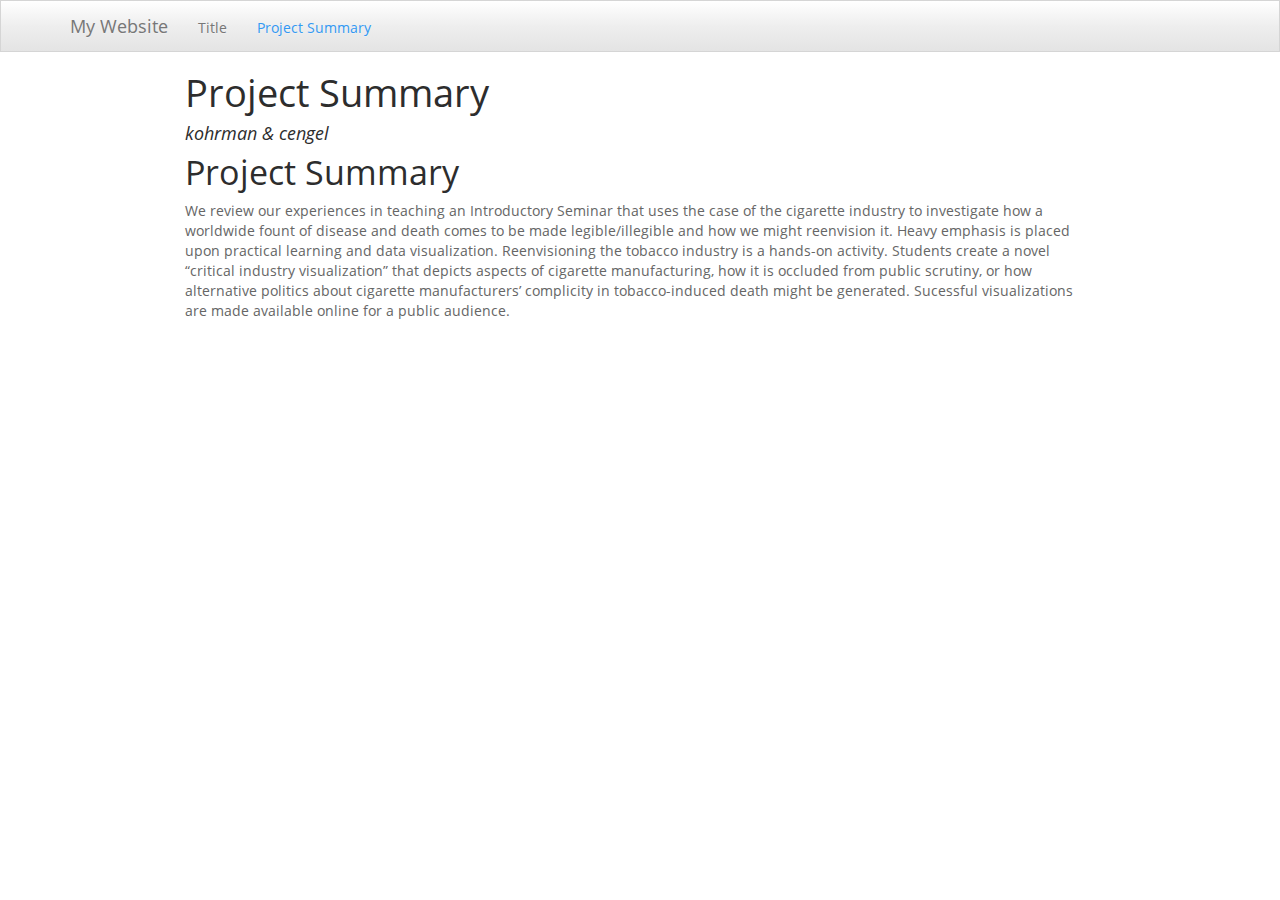
==== atxpo2016/summary.html @ 53f6c2dd "bare bones version" ====
<!DOCTYPE html>

<html xmlns="http://www.w3.org/1999/xhtml">

<head>

<meta charset="utf-8">
<meta http-equiv="Content-Type" content="text/html; charset=utf-8" />
<meta name="generator" content="pandoc" />


<meta name="author" content="kohrman &amp; cengel" />


<title>Project Summary</title>

<script src="site_libs/jquery-1.11.3/jquery.min.js"></script>
<meta name="viewport" content="width=device-width, initial-scale=1" />
<link href="site_libs/bootstrap-3.3.5/css/spacelab.min.css" rel="stylesheet" />
<script src="site_libs/bootstrap-3.3.5/js/bootstrap.min.js"></script>
<script src="site_libs/bootstrap-3.3.5/shim/html5shiv.min.js"></script>
<script src="site_libs/bootstrap-3.3.5/shim/respond.min.js"></script>

<style type="text/css">code{white-space: pre;}</style>
<link rel="stylesheet"
      href="site_libs/highlight/default.css"
      type="text/css" />
<script src="site_libs/highlight/highlight.js"></script>
<style type="text/css">
  pre:not([class]) {
    background-color: white;
  }
</style>
<script type="text/javascript">
if (window.hljs && document.readyState && document.readyState === "complete") {
   window.setTimeout(function() {
      hljs.initHighlighting();
   }, 0);
}
</script>



<style type="text/css">
h1 {
  font-size: 34px;
}
h1.title {
  font-size: 38px;
}
h2 {
  font-size: 30px;
}
h3 {
  font-size: 24px;
}
h4 {
  font-size: 18px;
}
h5 {
  font-size: 16px;
}
h6 {
  font-size: 12px;
}
.table th:not([align]) {
  text-align: left;
}
</style>


</head>

<body>

<style type = "text/css">
.main-container {
  max-width: 940px;
  margin-left: auto;
  margin-right: auto;
}
code {
  color: inherit;
  background-color: rgba(0, 0, 0, 0.04);
}
img {
  max-width:100%;
  height: auto;
}
.tabbed-pane {
  padding-top: 12px;
}
button.code-folding-btn:focus {
  outline: none;
}
</style>


<style type="text/css">
/* padding for bootstrap navbar */
body {
  padding-top: 52px;
  padding-bottom: 40px;
}
/* offset scroll position for anchor links (for fixed navbar)  */
.section h1 {
  padding-top: 57px;
  margin-top: -57px;
}

.section h2 {
  padding-top: 57px;
  margin-top: -57px;
}
.section h3 {
  padding-top: 57px;
  margin-top: -57px;
}
.section h4 {
  padding-top: 57px;
  margin-top: -57px;
}
.section h5 {
  padding-top: 57px;
  margin-top: -57px;
}
.section h6 {
  padding-top: 57px;
  margin-top: -57px;
}
</style>

<script>
// manage active state of menu based on current page
$(document).ready(function () {
  // active menu anchor
  href = window.location.pathname
  href = href.substr(href.lastIndexOf('/') + 1)
  if (href === "")
    href = "index.html";
  var menuAnchor = $('a[href="' + href + '"]');

  // mark it active
  menuAnchor.parent().addClass('active');

  // if it's got a parent navbar menu mark it active as well
  menuAnchor.closest('li.dropdown').addClass('active');
});
</script>


<div class="container-fluid main-container">

<!-- tabsets -->
<script src="site_libs/navigation-1.1/tabsets.js"></script>
<script>
$(document).ready(function () {
  window.buildTabsets("TOC");
});
</script>

<!-- code folding -->






<div class="navbar navbar-default  navbar-fixed-top" role="navigation">
  <div class="container">
    <div class="navbar-header">
      <button type="button" class="navbar-toggle collapsed" data-toggle="collapse" data-target="#navbar">
        <span class="icon-bar"></span>
        <span class="icon-bar"></span>
        <span class="icon-bar"></span>
      </button>
      <a class="navbar-brand" href="index.html">My Website</a>
    </div>
    <div id="navbar" class="navbar-collapse collapse">
      <ul class="nav navbar-nav">
        <li>
  <a href="index.html">Title</a>
</li>
<li>
  <a href="summary.html">Project Summary</a>
</li>
      </ul>
      <ul class="nav navbar-nav navbar-right">
        
      </ul>
    </div><!--/.nav-collapse -->
  </div><!--/.container -->
</div><!--/.navbar -->

<div class="fluid-row" id="header">



<h1 class="title toc-ignore">Project Summary</h1>
<h4 class="author"><em>kohrman &amp; cengel</em></h4>

</div>


<div id="project-summary" class="section level1">
<h1>Project Summary</h1>
<p>We review our experiences in teaching an Introductory Seminar that uses the case of the cigarette industry to investigate how a worldwide fount of disease and death comes to be made legible/illegible and how we might reenvision it. Heavy emphasis is placed upon practical learning and data visualization. Reenvisioning the tobacco industry is a hands-on activity. Students create a novel “critical industry visualization” that depicts aspects of cigarette manufacturing, how it is occluded from public scrutiny, or how alternative politics about cigarette manufacturers’ complicity in tobacco-induced death might be generated. Sucessful visualizations are made available online for a public audience.</p>
</div>




</div>

<script>

// add bootstrap table styles to pandoc tables
$(document).ready(function () {
  $('tr.header').parent('thead').parent('table').addClass('table table-condensed');
});


</script>

<!-- dynamically load mathjax for compatibility with self-contained -->
<script>
  (function () {
    var script = document.createElement("script");
    script.type = "text/javascript";
    script.src  = "https://cdn.mathjax.org/mathjax/latest/MathJax.js?config=TeX-AMS-MML_HTMLorMML";
    document.getElementsByTagName("head")[0].appendChild(script);
  })();
</script>

</body>
</html>
---- atxpo2016/site_libs/bootstrap-3.3.5/css/spacelab.min.css ----
@font-face {
  font-family: 'Open Sans';
  font-style: normal;
  font-weight: 400;
  src: url(fonts/OpenSans.ttf) format('truetype');
}
@font-face {
  font-family: 'Open Sans';
  font-style: normal;
  font-weight: 700;
  src: url(fonts/OpenSansBold.ttf) format('truetype');
}
@font-face {
  font-family: 'Open Sans';
  font-style: italic;
  font-weight: 400;
  src: url(fonts/OpenSansItalic.ttf) format('truetype');
}
@font-face {
  font-family: 'Open Sans';
  font-style: italic;
  font-weight: 700;
  src: url(fonts/OpenSansBoldItalic.ttf) format('truetype');
}

/*!
 * bootswatch v3.3.6
 * Homepage: http://bootswatch.com
 * Copyright 2012-2015 Thomas Park
 * Licensed under MIT
 * Based on Bootstrap
*//*!
 * Bootstrap v3.3.6 (http://getbootstrap.com)
 * Copyright 2011-2015 Twitter, Inc.
 * Licensed under MIT (https://github.com/twbs/bootstrap/blob/master/LICENSE)
 *//*! normalize.css v3.0.3 | MIT License | github.com/necolas/normalize.css */html{font-family:sans-serif;-ms-text-size-adjust:100%;-webkit-text-size-adjust:100%}body{margin:0}article,aside,details,figcaption,figure,footer,header,hgroup,main,menu,nav,section,summary{display:block}audio,canvas,progress,video{display:inline-block;vertical-align:baseline}audio:not([controls]){display:none;height:0}[hidden],template{display:none}a{background-color:transparent}a:active,a:hover{outline:0}abbr[title]{border-bottom:1px dotted}b,strong{font-weight:bold}dfn{font-style:italic}h1{font-size:2em;margin:0.67em 0}mark{background:#ff0;color:#000}small{font-size:80%}sub,sup{font-size:75%;line-height:0;position:relative;vertical-align:baseline}sup{top:-0.5em}sub{bottom:-0.25em}img{border:0}svg:not(:root){overflow:hidden}figure{margin:1em 40px}hr{-webkit-box-sizing:content-box;-moz-box-sizing:content-box;box-sizing:content-box;height:0}pre{overflow:auto}code,kbd,pre,samp{font-family:monospace, monospace;font-size:1em}button,input,optgroup,select,textarea{color:inherit;font:inherit;margin:0}button{overflow:visible}button,select{text-transform:none}button,html input[type="button"],input[type="reset"],input[type="submit"]{-webkit-appearance:button;cursor:pointer}button[disabled],html input[disabled]{cursor:default}button::-moz-focus-inner,input::-moz-focus-inner{border:0;padding:0}input{line-height:normal}input[type="checkbox"],input[type="radio"]{-webkit-box-sizing:border-box;-moz-box-sizing:border-box;box-sizing:border-box;padding:0}input[type="number"]::-webkit-inner-spin-button,input[type="number"]::-webkit-outer-spin-button{height:auto}input[type="search"]{-webkit-appearance:textfield;-webkit-box-sizing:content-box;-moz-box-sizing:content-box;box-sizing:content-box}input[type="search"]::-webkit-search-cancel-button,input[type="search"]::-webkit-search-decoration{-webkit-appearance:none}fieldset{border:1px solid #c0c0c0;margin:0 2px;padding:0.35em 0.625em 0.75em}legend{border:0;padding:0}textarea{overflow:auto}optgroup{font-weight:bold}table{border-collapse:collapse;border-spacing:0}td,th{padding:0}/*! Source: https://github.com/h5bp/html5-boilerplate/blob/master/src/css/main.css */@media print{*,*:before,*:after{background:transparent !important;color:#000 !important;-webkit-box-shadow:none !important;box-shadow:none !important;text-shadow:none !important}a,a:visited{text-decoration:underline}a[href]:after{content:" (" attr(href) ")"}abbr[title]:after{content:" (" attr(title) ")"}a[href^="#"]:after,a[href^="javascript:"]:after{content:""}pre,blockquote{border:1px solid #999;page-break-inside:avoid}thead{display:table-header-group}tr,img{page-break-inside:avoid}img{max-width:100% !important}p,h2,h3{orphans:3;widows:3}h2,h3{page-break-after:avoid}.navbar{display:none}.btn>.caret,.dropup>.btn>.caret{border-top-color:#000 !important}.label{border:1px solid #000}.table{border-collapse:collapse !important}.table td,.table th{background-color:#fff !important}.table-bordered th,.table-bordered td{border:1px solid #ddd !important}}@font-face{font-family:'Glyphicons Halflings';src:url('../fonts/glyphicons-halflings-regular.eot');src:url('../fonts/glyphicons-halflings-regular.eot?#iefix') format('embedded-opentype'),url('../fonts/glyphicons-halflings-regular.woff') format('woff'),url('../fonts/glyphicons-halflings-regular.ttf') format('truetype'),url('../fonts/glyphicons-halflings-regular.svg#glyphicons_halflingsregular') format('svg')}.glyphicon{position:relative;top:1px;display:inline-block;font-family:'Glyphicons Halflings';font-style:normal;font-weight:normal;line-height:1;-webkit-font-smoothing:antialiased;-moz-osx-font-smoothing:grayscale}.glyphicon-asterisk:before{content:"\002a"}.glyphicon-plus:before{content:"\002b"}.glyphicon-euro:before,.glyphicon-eur:before{content:"\20ac"}.glyphicon-minus:before{content:"\2212"}.glyphicon-cloud:before{content:"\2601"}.glyphicon-envelope:before{content:"\2709"}.glyphicon-pencil:before{content:"\270f"}.glyphicon-glass:before{content:"\e001"}.glyphicon-music:before{content:"\e002"}.glyphicon-search:before{content:"\e003"}.glyphicon-heart:before{content:"\e005"}.glyphicon-star:before{content:"\e006"}.glyphicon-star-empty:before{content:"\e007"}.glyphicon-user:before{content:"\e008"}.glyphicon-film:before{content:"\e009"}.glyphicon-th-large:before{content:"\e010"}.glyphicon-th:before{content:"\e011"}.glyphicon-th-list:before{content:"\e012"}.glyphicon-ok:before{content:"\e013"}.glyphicon-remove:before{content:"\e014"}.glyphicon-zoom-in:before{content:"\e015"}.glyphicon-zoom-out:before{content:"\e016"}.glyphicon-off:before{content:"\e017"}.glyphicon-signal:before{content:"\e018"}.glyphicon-cog:before{content:"\e019"}.glyphicon-trash:before{content:"\e020"}.glyphicon-home:before{content:"\e021"}.glyphicon-file:before{content:"\e022"}.glyphicon-time:before{content:"\e023"}.glyphicon-road:before{content:"\e024"}.glyphicon-download-alt:before{content:"\e025"}.glyphicon-download:before{content:"\e026"}.glyphicon-upload:before{content:"\e027"}.glyphicon-inbox:before{content:"\e028"}.glyphicon-play-circle:before{content:"\e029"}.glyphicon-repeat:before{content:"\e030"}.glyphicon-refresh:before{content:"\e031"}.glyphicon-list-alt:before{content:"\e032"}.glyphicon-lock:before{content:"\e033"}.glyphicon-flag:before{content:"\e034"}.glyphicon-headphones:before{content:"\e035"}.glyphicon-volume-off:before{content:"\e036"}.glyphicon-volume-down:before{content:"\e037"}.glyphicon-volume-up:before{content:"\e038"}.glyphicon-qrcode:before{content:"\e039"}.glyphicon-barcode:before{content:"\e040"}.glyphicon-tag:before{content:"\e041"}.glyphicon-tags:before{content:"\e042"}.glyphicon-book:before{content:"\e043"}.glyphicon-bookmark:before{content:"\e044"}.glyphicon-print:before{content:"\e045"}.glyphicon-camera:before{content:"\e046"}.glyphicon-font:before{content:"\e047"}.glyphicon-bold:before{content:"\e048"}.glyphicon-italic:before{content:"\e049"}.glyphicon-text-height:before{content:"\e050"}.glyphicon-text-width:before{content:"\e051"}.glyphicon-align-left:before{content:"\e052"}.glyphicon-align-center:before{content:"\e053"}.glyphicon-align-right:before{content:"\e054"}.glyphicon-align-justify:before{content:"\e055"}.glyphicon-list:before{content:"\e056"}.glyphicon-indent-left:before{content:"\e057"}.glyphicon-indent-right:before{content:"\e058"}.glyphicon-facetime-video:before{content:"\e059"}.glyphicon-picture:before{content:"\e060"}.glyphicon-map-marker:before{content:"\e062"}.glyphicon-adjust:before{content:"\e063"}.glyphicon-tint:before{content:"\e064"}.glyphicon-edit:before{content:"\e065"}.glyphicon-share:before{content:"\e066"}.glyphicon-check:before{content:"\e067"}.glyphicon-move:before{content:"\e068"}.glyphicon-step-backward:before{content:"\e069"}.glyphicon-fast-backward:before{content:"\e070"}.glyphicon-backward:before{content:"\e071"}.glyphicon-play:before{content:"\e072"}.glyphicon-pause:before{content:"\e073"}.glyphicon-stop:before{content:"\e074"}.glyphicon-forward:before{content:"\e075"}.glyphicon-fast-forward:before{content:"\e076"}.glyphicon-step-forward:before{content:"\e077"}.glyphicon-eject:before{content:"\e078"}.glyphicon-chevron-left:before{content:"\e079"}.glyphicon-chevron-right:before{content:"\e080"}.glyphicon-plus-sign:before{content:"\e081"}.glyphicon-minus-sign:before{content:"\e082"}.glyphicon-remove-sign:before{content:"\e083"}.glyphicon-ok-sign:before{content:"\e084"}.glyphicon-question-sign:before{content:"\e085"}.glyphicon-info-sign:before{content:"\e086"}.glyphicon-screenshot:before{content:"\e087"}.glyphicon-remove-circle:before{content:"\e088"}.glyphicon-ok-circle:before{content:"\e089"}.glyphicon-ban-circle:before{content:"\e090"}.glyphicon-arrow-left:before{content:"\e091"}.glyphicon-arrow-right:before{content:"\e092"}.glyphicon-arrow-up:before{content:"\e093"}.glyphicon-arrow-down:before{content:"\e094"}.glyphicon-share-alt:before{content:"\e095"}.glyphicon-resize-full:before{content:"\e096"}.glyphicon-resize-small:before{content:"\e097"}.glyphicon-exclamation-sign:before{content:"\e101"}.glyphicon-gift:before{content:"\e102"}.glyphicon-leaf:before{content:"\e103"}.glyphicon-fire:before{content:"\e104"}.glyphicon-eye-open:before{content:"\e105"}.glyphicon-eye-close:before{content:"\e106"}.glyphicon-warning-sign:before{content:"\e107"}.glyphicon-plane:before{content:"\e108"}.glyphicon-calendar:before{content:"\e109"}.glyphicon-random:before{content:"\e110"}.glyphicon-comment:before{content:"\e111"}.glyphicon-magnet:before{content:"\e112"}.glyphicon-chevron-up:before{content:"\e113"}.glyphicon-chevron-down:before{content:"\e114"}.glyphicon-retweet:before{content:"\e115"}.glyphicon-shopping-cart:before{content:"\e116"}.glyphicon-folder-close:before{content:"\e117"}.glyphicon-folder-open:before{content:"\e118"}.glyphicon-resize-vertical:before{content:"\e119"}.glyphicon-resize-horizontal:before{content:"\e120"}.glyphicon-hdd:before{content:"\e121"}.glyphicon-bullhorn:before{content:"\e122"}.glyphicon-bell:before{content:"\e123"}.glyphicon-certificate:before{content:"\e124"}.glyphicon-thumbs-up:before{content:"\e125"}.glyphicon-thumbs-down:before{content:"\e126"}.glyphicon-hand-right:before{content:"\e127"}.glyphicon-hand-left:before{content:"\e128"}.glyphicon-hand-up:before{content:"\e129"}.glyphicon-hand-down:before{content:"\e130"}.glyphicon-circle-arrow-right:before{content:"\e131"}.glyphicon-circle-arrow-left:before{content:"\e132"}.glyphicon-circle-arrow-up:before{content:"\e133"}.glyphicon-circle-arrow-down:before{content:"\e134"}.glyphicon-globe:before{content:"\e135"}.glyphicon-wrench:before{content:"\e136"}.glyphicon-tasks:before{content:"\e137"}.glyphicon-filter:before{content:"\e138"}.glyphicon-briefcase:before{content:"\e139"}.glyphicon-fullscreen:before{content:"\e140"}.glyphicon-dashboard:before{content:"\e141"}.glyphicon-paperclip:before{content:"\e142"}.glyphicon-heart-empty:before{content:"\e143"}.glyphicon-link:before{content:"\e144"}.glyphicon-phone:before{content:"\e145"}.glyphicon-pushpin:before{content:"\e146"}.glyphicon-usd:before{content:"\e148"}.glyphicon-gbp:before{content:"\e149"}.glyphicon-sort:before{content:"\e150"}.glyphicon-sort-by-alphabet:before{content:"\e151"}.glyphicon-sort-by-alphabet-alt:before{content:"\e152"}.glyphicon-sort-by-order:before{content:"\e153"}.glyphicon-sort-by-order-alt:before{content:"\e154"}.glyphicon-sort-by-attributes:before{content:"\e155"}.glyphicon-sort-by-attributes-alt:before{content:"\e156"}.glyphicon-unchecked:before{content:"\e157"}.glyphicon-expand:before{content:"\e158"}.glyphicon-collapse-down:before{content:"\e159"}.glyphicon-collapse-up:before{content:"\e160"}.glyphicon-log-in:before{content:"\e161"}.glyphicon-flash:before{content:"\e162"}.glyphicon-log-out:before{content:"\e163"}.glyphicon-new-window:before{content:"\e164"}.glyphicon-record:before{content:"\e165"}.glyphicon-save:before{content:"\e166"}.glyphicon-open:before{content:"\e167"}.glyphicon-saved:before{content:"\e168"}.glyphicon-import:before{content:"\e169"}.glyphicon-export:before{content:"\e170"}.glyphicon-send:before{content:"\e171"}.glyphicon-floppy-disk:before{content:"\e172"}.glyphicon-floppy-saved:before{content:"\e173"}.glyphicon-floppy-remove:before{content:"\e174"}.glyphicon-floppy-save:before{content:"\e175"}.glyphicon-floppy-open:before{content:"\e176"}.glyphicon-credit-card:before{content:"\e177"}.glyphicon-transfer:before{content:"\e178"}.glyphicon-cutlery:before{content:"\e179"}.glyphicon-header:before{content:"\e180"}.glyphicon-compressed:before{content:"\e181"}.glyphicon-earphone:before{content:"\e182"}.glyphicon-phone-alt:before{content:"\e183"}.glyphicon-tower:before{content:"\e184"}.glyphicon-stats:before{content:"\e185"}.glyphicon-sd-video:before{content:"\e186"}.glyphicon-hd-video:before{content:"\e187"}.glyphicon-subtitles:before{content:"\e188"}.glyphicon-sound-stereo:before{content:"\e189"}.glyphicon-sound-dolby:before{content:"\e190"}.glyphicon-sound-5-1:before{content:"\e191"}.glyphicon-sound-6-1:before{content:"\e192"}.glyphicon-sound-7-1:before{content:"\e193"}.glyphicon-copyright-mark:before{content:"\e194"}.glyphicon-registration-mark:before{content:"\e195"}.glyphicon-cloud-download:before{content:"\e197"}.glyphicon-cloud-upload:before{content:"\e198"}.glyphicon-tree-conifer:before{content:"\e199"}.glyphicon-tree-deciduous:before{content:"\e200"}.glyphicon-cd:before{content:"\e201"}.glyphicon-save-file:before{content:"\e202"}.glyphicon-open-file:before{content:"\e203"}.glyphicon-level-up:before{content:"\e204"}.glyphicon-copy:before{content:"\e205"}.glyphicon-paste:before{content:"\e206"}.glyphicon-alert:before{content:"\e209"}.glyphicon-equalizer:before{content:"\e210"}.glyphicon-king:before{content:"\e211"}.glyphicon-queen:before{content:"\e212"}.glyphicon-pawn:before{content:"\e213"}.glyphicon-bishop:before{content:"\e214"}.glyphicon-knight:before{content:"\e215"}.glyphicon-baby-formula:before{content:"\e216"}.glyphicon-tent:before{content:"\26fa"}.glyphicon-blackboard:before{content:"\e218"}.glyphicon-bed:before{content:"\e219"}.glyphicon-apple:before{content:"\f8ff"}.glyphicon-erase:before{content:"\e221"}.glyphicon-hourglass:before{content:"\231b"}.glyphicon-lamp:before{content:"\e223"}.glyphicon-duplicate:before{content:"\e224"}.glyphicon-piggy-bank:before{content:"\e225"}.glyphicon-scissors:before{content:"\e226"}.glyphicon-bitcoin:before{content:"\e227"}.glyphicon-btc:before{content:"\e227"}.glyphicon-xbt:before{content:"\e227"}.glyphicon-yen:before{content:"\00a5"}.glyphicon-jpy:before{content:"\00a5"}.glyphicon-ruble:before{content:"\20bd"}.glyphicon-rub:before{content:"\20bd"}.glyphicon-scale:before{content:"\e230"}.glyphicon-ice-lolly:before{content:"\e231"}.glyphicon-ice-lolly-tasted:before{content:"\e232"}.glyphicon-education:before{content:"\e233"}.glyphicon-option-horizontal:before{content:"\e234"}.glyphicon-option-vertical:before{content:"\e235"}.glyphicon-menu-hamburger:before{content:"\e236"}.glyphicon-modal-window:before{content:"\e237"}.glyphicon-oil:before{content:"\e238"}.glyphicon-grain:before{content:"\e239"}.glyphicon-sunglasses:before{content:"\e240"}.glyphicon-text-size:before{content:"\e241"}.glyphicon-text-color:before{content:"\e242"}.glyphicon-text-background:before{content:"\e243"}.glyphicon-object-align-top:before{content:"\e244"}.glyphicon-object-align-bottom:before{content:"\e245"}.glyphicon-object-align-horizontal:before{content:"\e246"}.glyphicon-object-align-left:before{content:"\e247"}.glyphicon-object-align-vertical:before{content:"\e248"}.glyphicon-object-align-right:before{content:"\e249"}.glyphicon-triangle-right:before{content:"\e250"}.glyphicon-triangle-left:before{content:"\e251"}.glyphicon-triangle-bottom:before{content:"\e252"}.glyphicon-triangle-top:before{content:"\e253"}.glyphicon-console:before{content:"\e254"}.glyphicon-superscript:before{content:"\e255"}.glyphicon-subscript:before{content:"\e256"}.glyphicon-menu-left:before{content:"\e257"}.glyphicon-menu-right:before{content:"\e258"}.glyphicon-menu-down:before{content:"\e259"}.glyphicon-menu-up:before{content:"\e260"}*{-webkit-box-sizing:border-box;-moz-box-sizing:border-box;box-sizing:border-box}*:before,*:after{-webkit-box-sizing:border-box;-moz-box-sizing:border-box;box-sizing:border-box}html{font-size:10px;-webkit-tap-highlight-color:rgba(0,0,0,0)}body{font-family:"Open Sans","Helvetica Neue",Helvetica,Arial,sans-serif;font-size:14px;line-height:1.42857143;color:#666666;background-color:#ffffff}input,button,select,textarea{font-family:inherit;font-size:inherit;line-height:inherit}a{color:#3399f3;text-decoration:none}a:hover,a:focus{color:#3399f3;text-decoration:underline}a:focus{outline:thin dotted;outline:5px auto -webkit-focus-ring-color;outline-offset:-2px}figure{margin:0}img{vertical-align:middle}.img-responsive,.thumbnail>img,.thumbnail a>img,.carousel-inner>.item>img,.carousel-inner>.item>a>img{display:block;max-width:100%;height:auto}.img-rounded{border-radius:6px}.img-thumbnail{padding:4px;line-height:1.42857143;background-color:#ffffff;border:1px solid #dddddd;border-radius:4px;-webkit-transition:all .2s ease-in-out;-o-transition:all .2s ease-in-out;transition:all .2s ease-in-out;display:inline-block;max-width:100%;height:auto}.img-circle{border-radius:50%}hr{margin-top:20px;margin-bottom:20px;border:0;border-top:1px solid #eeeeee}.sr-only{position:absolute;width:1px;height:1px;margin:-1px;padding:0;overflow:hidden;clip:rect(0, 0, 0, 0);border:0}.sr-only-focusable:active,.sr-only-focusable:focus{position:static;width:auto;height:auto;margin:0;overflow:visible;clip:auto}[role="button"]{cursor:pointer}h1,h2,h3,h4,h5,h6,.h1,.h2,.h3,.h4,.h5,.h6{font-family:"Open Sans","Helvetica Neue",Helvetica,Arial,sans-serif;font-weight:500;line-height:1.1;color:#2d2d2d}h1 small,h2 small,h3 small,h4 small,h5 small,h6 small,.h1 small,.h2 small,.h3 small,.h4 small,.h5 small,.h6 small,h1 .small,h2 .small,h3 .small,h4 .small,h5 .small,h6 .small,.h1 .small,.h2 .small,.h3 .small,.h4 .small,.h5 .small,.h6 .small{font-weight:normal;line-height:1;color:#999999}h1,.h1,h2,.h2,h3,.h3{margin-top:20px;margin-bottom:10px}h1 small,.h1 small,h2 small,.h2 small,h3 small,.h3 small,h1 .small,.h1 .small,h2 .small,.h2 .small,h3 .small,.h3 .small{font-size:65%}h4,.h4,h5,.h5,h6,.h6{margin-top:10px;margin-bottom:10px}h4 small,.h4 small,h5 small,.h5 small,h6 small,.h6 small,h4 .small,.h4 .small,h5 .small,.h5 .small,h6 .small,.h6 .small{font-size:75%}h1,.h1{font-size:36px}h2,.h2{font-size:30px}h3,.h3{font-size:24px}h4,.h4{font-size:18px}h5,.h5{font-size:14px}h6,.h6{font-size:12px}p{margin:0 0 10px}.lead{margin-bottom:20px;font-size:16px;font-weight:300;line-height:1.4}@media (min-width:768px){.lead{font-size:21px}}small,.small{font-size:85%}mark,.mark{background-color:#fcf8e3;padding:.2em}.text-left{text-align:left}.text-right{text-align:right}.text-center{text-align:center}.text-justify{text-align:justify}.text-nowrap{white-space:nowrap}.text-lowercase{text-transform:lowercase}.text-uppercase{text-transform:uppercase}.text-capitalize{text-transform:capitalize}.text-muted{color:#999999}.text-primary{color:#446e9b}a.text-primary:hover,a.text-primary:focus{color:#345578}.text-success{color:#468847}a.text-success:hover,a.text-success:focus{color:#356635}.text-info{color:#3a87ad}a.text-info:hover,a.text-info:focus{color:#2d6987}.text-warning{color:#c09853}a.text-warning:hover,a.text-warning:focus{color:#a47e3c}.text-danger{color:#b94a48}a.text-danger:hover,a.text-danger:focus{color:#953b39}.bg-primary{color:#fff;background-color:#446e9b}a.bg-primary:hover,a.bg-primary:focus{background-color:#345578}.bg-success{background-color:#dff0d8}a.bg-success:hover,a.bg-success:focus{background-color:#c1e2b3}.bg-info{background-color:#d9edf7}a.bg-info:hover,a.bg-info:focus{background-color:#afd9ee}.bg-warning{background-color:#fcf8e3}a.bg-warning:hover,a.bg-warning:focus{background-color:#f7ecb5}.bg-danger{background-color:#f2dede}a.bg-danger:hover,a.bg-danger:focus{background-color:#e4b9b9}.page-header{padding-bottom:9px;margin:40px 0 20px;border-bottom:1px solid #eeeeee}ul,ol{margin-top:0;margin-bottom:10px}ul ul,ol ul,ul ol,ol ol{margin-bottom:0}.list-unstyled{padding-left:0;list-style:none}.list-inline{padding-left:0;list-style:none;margin-left:-5px}.list-inline>li{display:inline-block;padding-left:5px;padding-right:5px}dl{margin-top:0;margin-bottom:20px}dt,dd{line-height:1.42857143}dt{font-weight:bold}dd{margin-left:0}@media (min-width:768px){.dl-horizontal dt{float:left;width:160px;clear:left;text-align:right;overflow:hidden;text-overflow:ellipsis;white-space:nowrap}.dl-horizontal dd{margin-left:180px}}abbr[title],abbr[data-original-title]{cursor:help;border-bottom:1px dotted #999999}.initialism{font-size:90%;text-transform:uppercase}blockquote{padding:10px 20px;margin:0 0 20px;font-size:17.5px;border-left:5px solid #eeeeee}blockquote p:last-child,blockquote ul:last-child,blockquote ol:last-child{margin-bottom:0}blockquote footer,blockquote small,blockquote .small{display:block;font-size:80%;line-height:1.42857143;color:#999999}blockquote footer:before,blockquote small:before,blockquote .small:before{content:'\2014 \00A0'}.blockquote-reverse,blockquote.pull-right{padding-right:15px;padding-left:0;border-right:5px solid #eeeeee;border-left:0;text-align:right}.blockquote-reverse footer:before,blockquote.pull-right footer:before,.blockquote-reverse small:before,blockquote.pull-right small:before,.blockquote-reverse .small:before,blockquote.pull-right .small:before{content:''}.blockquote-reverse footer:after,blockquote.pull-right footer:after,.blockquote-reverse small:after,blockquote.pull-right small:after,.blockquote-reverse .small:after,blockquote.pull-right .small:after{content:'\00A0 \2014'}address{margin-bottom:20px;font-style:normal;line-height:1.42857143}code,kbd,pre,samp{font-family:monospace}code{padding:2px 4px;font-size:90%;color:#c7254e;background-color:#f9f2f4;border-radius:4px}kbd{padding:2px 4px;font-size:90%;color:#ffffff;background-color:#333333;border-radius:3px;-webkit-box-shadow:inset 0 -1px 0 rgba(0,0,0,0.25);box-shadow:inset 0 -1px 0 rgba(0,0,0,0.25)}kbd kbd{padding:0;font-size:100%;font-weight:bold;-webkit-box-shadow:none;box-shadow:none}pre{display:block;padding:9.5px;margin:0 0 10px;font-size:13px;line-height:1.42857143;word-break:break-all;word-wrap:break-word;color:#333333;background-color:#f5f5f5;border:1px solid #cccccc;border-radius:4px}pre code{padding:0;font-size:inherit;color:inherit;white-space:pre-wrap;background-color:transparent;border-radius:0}.pre-scrollable{max-height:340px;overflow-y:scroll}.container{margin-right:auto;margin-left:auto;padding-left:15px;padding-right:15px}@media (min-width:768px){.container{width:750px}}@media (min-width:992px){.container{width:970px}}@media (min-width:1200px){.container{width:1170px}}.container-fluid{margin-right:auto;margin-left:auto;padding-left:15px;padding-right:15px}.row{margin-left:-15px;margin-right:-15px}.col-xs-1,.col-sm-1,.col-md-1,.col-lg-1,.col-xs-2,.col-sm-2,.col-md-2,.col-lg-2,.col-xs-3,.col-sm-3,.col-md-3,.col-lg-3,.col-xs-4,.col-sm-4,.col-md-4,.col-lg-4,.col-xs-5,.col-sm-5,.col-md-5,.col-lg-5,.col-xs-6,.col-sm-6,.col-md-6,.col-lg-6,.col-xs-7,.col-sm-7,.col-md-7,.col-lg-7,.col-xs-8,.col-sm-8,.col-md-8,.col-lg-8,.col-xs-9,.col-sm-9,.col-md-9,.col-lg-9,.col-xs-10,.col-sm-10,.col-md-10,.col-lg-10,.col-xs-11,.col-sm-11,.col-md-11,.col-lg-11,.col-xs-12,.col-sm-12,.col-md-12,.col-lg-12{position:relative;min-height:1px;padding-left:15px;padding-right:15px}.col-xs-1,.col-xs-2,.col-xs-3,.col-xs-4,.col-xs-5,.col-xs-6,.col-xs-7,.col-xs-8,.col-xs-9,.col-xs-10,.col-xs-11,.col-xs-12{float:left}.col-xs-12{width:100%}.col-xs-11{width:91.66666667%}.col-xs-10{width:83.33333333%}.col-xs-9{width:75%}.col-xs-8{width:66.66666667%}.col-xs-7{width:58.33333333%}.col-xs-6{width:50%}.col-xs-5{width:41.66666667%}.col-xs-4{width:33.33333333%}.col-xs-3{width:25%}.col-xs-2{width:16.66666667%}.col-xs-1{width:8.33333333%}.col-xs-pull-12{right:100%}.col-xs-pull-11{right:91.66666667%}.col-xs-pull-10{right:83.33333333%}.col-xs-pull-9{right:75%}.col-xs-pull-8{right:66.66666667%}.col-xs-pull-7{right:58.33333333%}.col-xs-pull-6{right:50%}.col-xs-pull-5{right:41.66666667%}.col-xs-pull-4{right:33.33333333%}.col-xs-pull-3{right:25%}.col-xs-pull-2{right:16.66666667%}.col-xs-pull-1{right:8.33333333%}.col-xs-pull-0{right:auto}.col-xs-push-12{left:100%}.col-xs-push-11{left:91.66666667%}.col-xs-push-10{left:83.33333333%}.col-xs-push-9{left:75%}.col-xs-push-8{left:66.66666667%}.col-xs-push-7{left:58.33333333%}.col-xs-push-6{left:50%}.col-xs-push-5{left:41.66666667%}.col-xs-push-4{left:33.33333333%}.col-xs-push-3{left:25%}.col-xs-push-2{left:16.66666667%}.col-xs-push-1{left:8.33333333%}.col-xs-push-0{left:auto}.col-xs-offset-12{margin-left:100%}.col-xs-offset-11{margin-left:91.66666667%}.col-xs-offset-10{margin-left:83.33333333%}.col-xs-offset-9{margin-left:75%}.col-xs-offset-8{margin-left:66.66666667%}.col-xs-offset-7{margin-left:58.33333333%}.col-xs-offset-6{margin-left:50%}.col-xs-offset-5{margin-left:41.66666667%}.col-xs-offset-4{margin-left:33.33333333%}.col-xs-offset-3{margin-left:25%}.col-xs-offset-2{margin-left:16.66666667%}.col-xs-offset-1{margin-left:8.33333333%}.col-xs-offset-0{margin-left:0%}@media (min-width:768px){.col-sm-1,.col-sm-2,.col-sm-3,.col-sm-4,.col-sm-5,.col-sm-6,.col-sm-7,.col-sm-8,.col-sm-9,.col-sm-10,.col-sm-11,.col-sm-12{float:left}.col-sm-12{width:100%}.col-sm-11{width:91.66666667%}.col-sm-10{width:83.33333333%}.col-sm-9{width:75%}.col-sm-8{width:66.66666667%}.col-sm-7{width:58.33333333%}.col-sm-6{width:50%}.col-sm-5{width:41.66666667%}.col-sm-4{width:33.33333333%}.col-sm-3{width:25%}.col-sm-2{width:16.66666667%}.col-sm-1{width:8.33333333%}.col-sm-pull-12{right:100%}.col-sm-pull-11{right:91.66666667%}.col-sm-pull-10{right:83.33333333%}.col-sm-pull-9{right:75%}.col-sm-pull-8{right:66.66666667%}.col-sm-pull-7{right:58.33333333%}.col-sm-pull-6{right:50%}.col-sm-pull-5{right:41.66666667%}.col-sm-pull-4{right:33.33333333%}.col-sm-pull-3{right:25%}.col-sm-pull-2{right:16.66666667%}.col-sm-pull-1{right:8.33333333%}.col-sm-pull-0{right:auto}.col-sm-push-12{left:100%}.col-sm-push-11{left:91.66666667%}.col-sm-push-10{left:83.33333333%}.col-sm-push-9{left:75%}.col-sm-push-8{left:66.66666667%}.col-sm-push-7{left:58.33333333%}.col-sm-push-6{left:50%}.col-sm-push-5{left:41.66666667%}.col-sm-push-4{left:33.33333333%}.col-sm-push-3{left:25%}.col-sm-push-2{left:16.66666667%}.col-sm-push-1{left:8.33333333%}.col-sm-push-0{left:auto}.col-sm-offset-12{margin-left:100%}.col-sm-offset-11{margin-left:91.66666667%}.col-sm-offset-10{margin-left:83.33333333%}.col-sm-offset-9{margin-left:75%}.col-sm-offset-8{margin-left:66.66666667%}.col-sm-offset-7{margin-left:58.33333333%}.col-sm-offset-6{margin-left:50%}.col-sm-offset-5{margin-left:41.66666667%}.col-sm-offset-4{margin-left:33.33333333%}.col-sm-offset-3{margin-left:25%}.col-sm-offset-2{margin-left:16.66666667%}.col-sm-offset-1{margin-left:8.33333333%}.col-sm-offset-0{margin-left:0%}}@media (min-width:992px){.col-md-1,.col-md-2,.col-md-3,.col-md-4,.col-md-5,.col-md-6,.col-md-7,.col-md-8,.col-md-9,.col-md-10,.col-md-11,.col-md-12{float:left}.col-md-12{width:100%}.col-md-11{width:91.66666667%}.col-md-10{width:83.33333333%}.col-md-9{width:75%}.col-md-8{width:66.66666667%}.col-md-7{width:58.33333333%}.col-md-6{width:50%}.col-md-5{width:41.66666667%}.col-md-4{width:33.33333333%}.col-md-3{width:25%}.col-md-2{width:16.66666667%}.col-md-1{width:8.33333333%}.col-md-pull-12{right:100%}.col-md-pull-11{right:91.66666667%}.col-md-pull-10{right:83.33333333%}.col-md-pull-9{right:75%}.col-md-pull-8{right:66.66666667%}.col-md-pull-7{right:58.33333333%}.col-md-pull-6{right:50%}.col-md-pull-5{right:41.66666667%}.col-md-pull-4{right:33.33333333%}.col-md-pull-3{right:25%}.col-md-pull-2{right:16.66666667%}.col-md-pull-1{right:8.33333333%}.col-md-pull-0{right:auto}.col-md-push-12{left:100%}.col-md-push-11{left:91.66666667%}.col-md-push-10{left:83.33333333%}.col-md-push-9{left:75%}.col-md-push-8{left:66.66666667%}.col-md-push-7{left:58.33333333%}.col-md-push-6{left:50%}.col-md-push-5{left:41.66666667%}.col-md-push-4{left:33.33333333%}.col-md-push-3{left:25%}.col-md-push-2{left:16.66666667%}.col-md-push-1{left:8.33333333%}.col-md-push-0{left:auto}.col-md-offset-12{margin-left:100%}.col-md-offset-11{margin-left:91.66666667%}.col-md-offset-10{margin-left:83.33333333%}.col-md-offset-9{margin-left:75%}.col-md-offset-8{margin-left:66.66666667%}.col-md-offset-7{margin-left:58.33333333%}.col-md-offset-6{margin-left:50%}.col-md-offset-5{margin-left:41.66666667%}.col-md-offset-4{margin-left:33.33333333%}.col-md-offset-3{margin-left:25%}.col-md-offset-2{margin-left:16.66666667%}.col-md-offset-1{margin-left:8.33333333%}.col-md-offset-0{margin-left:0%}}@media (min-width:1200px){.col-lg-1,.col-lg-2,.col-lg-3,.col-lg-4,.col-lg-5,.col-lg-6,.col-lg-7,.col-lg-8,.col-lg-9,.col-lg-10,.col-lg-11,.col-lg-12{float:left}.col-lg-12{width:100%}.col-lg-11{width:91.66666667%}.col-lg-10{width:83.33333333%}.col-lg-9{width:75%}.col-lg-8{width:66.66666667%}.col-lg-7{width:58.33333333%}.col-lg-6{width:50%}.col-lg-5{width:41.66666667%}.col-lg-4{width:33.33333333%}.col-lg-3{width:25%}.col-lg-2{width:16.66666667%}.col-lg-1{width:8.33333333%}.col-lg-pull-12{right:100%}.col-lg-pull-11{right:91.66666667%}.col-lg-pull-10{right:83.33333333%}.col-lg-pull-9{right:75%}.col-lg-pull-8{right:66.66666667%}.col-lg-pull-7{right:58.33333333%}.col-lg-pull-6{right:50%}.col-lg-pull-5{right:41.66666667%}.col-lg-pull-4{right:33.33333333%}.col-lg-pull-3{right:25%}.col-lg-pull-2{right:16.66666667%}.col-lg-pull-1{right:8.33333333%}.col-lg-pull-0{right:auto}.col-lg-push-12{left:100%}.col-lg-push-11{left:91.66666667%}.col-lg-push-10{left:83.33333333%}.col-lg-push-9{left:75%}.col-lg-push-8{left:66.66666667%}.col-lg-push-7{left:58.33333333%}.col-lg-push-6{left:50%}.col-lg-push-5{left:41.66666667%}.col-lg-push-4{left:33.33333333%}.col-lg-push-3{left:25%}.col-lg-push-2{left:16.66666667%}.col-lg-push-1{left:8.33333333%}.col-lg-push-0{left:auto}.col-lg-offset-12{margin-left:100%}.col-lg-offset-11{margin-left:91.66666667%}.col-lg-offset-10{margin-left:83.33333333%}.col-lg-offset-9{margin-left:75%}.col-lg-offset-8{margin-left:66.66666667%}.col-lg-offset-7{margin-left:58.33333333%}.col-lg-offset-6{margin-left:50%}.col-lg-offset-5{margin-left:41.66666667%}.col-lg-offset-4{margin-left:33.33333333%}.col-lg-offset-3{margin-left:25%}.col-lg-offset-2{margin-left:16.66666667%}.col-lg-offset-1{margin-left:8.33333333%}.col-lg-offset-0{margin-left:0%}}table{background-color:transparent}caption{padding-top:8px;padding-bottom:8px;color:#999999;text-align:left}th{}.table{width:100%;max-width:100%;margin-bottom:20px}.table>thead>tr>th,.table>tbody>tr>th,.table>tfoot>tr>th,.table>thead>tr>td,.table>tbody>tr>td,.table>tfoot>tr>td{padding:8px;line-height:1.42857143;vertical-align:top;border-top:1px solid #dddddd}.table>thead>tr>th{vertical-align:bottom;border-bottom:2px solid #dddddd}.table>caption+thead>tr:first-child>th,.table>colgroup+thead>tr:first-child>th,.table>thead:first-child>tr:first-child>th,.table>caption+thead>tr:first-child>td,.table>colgroup+thead>tr:first-child>td,.table>thead:first-child>tr:first-child>td{border-top:0}.table>tbody+tbody{border-top:2px solid #dddddd}.table .table{background-color:#ffffff}.table-condensed>thead>tr>th,.table-condensed>tbody>tr>th,.table-condensed>tfoot>tr>th,.table-condensed>thead>tr>td,.table-condensed>tbody>tr>td,.table-condensed>tfoot>tr>td{padding:5px}.table-bordered{border:1px solid #dddddd}.table-bordered>thead>tr>th,.table-bordered>tbody>tr>th,.table-bordered>tfoot>tr>th,.table-bordered>thead>tr>td,.table-bordered>tbody>tr>td,.table-bordered>tfoot>tr>td{border:1px solid #dddddd}.table-bordered>thead>tr>th,.table-bordered>thead>tr>td{border-bottom-width:2px}.table-striped>tbody>tr:nth-of-type(odd){background-color:#f9f9f9}.table-hover>tbody>tr:hover{background-color:#f5f5f5}table col[class*="col-"]{position:static;float:none;display:table-column}table td[class*="col-"],table th[class*="col-"]{position:static;float:none;display:table-cell}.table>thead>tr>td.active,.table>tbody>tr>td.active,.table>tfoot>tr>td.active,.table>thead>tr>th.active,.table>tbody>tr>th.active,.table>tfoot>tr>th.active,.table>thead>tr.active>td,.table>tbody>tr.active>td,.table>tfoot>tr.active>td,.table>thead>tr.active>th,.table>tbody>tr.active>th,.table>tfoot>tr.active>th{background-color:#f5f5f5}.table-hover>tbody>tr>td.active:hover,.table-hover>tbody>tr>th.active:hover,.table-hover>tbody>tr.active:hover>td,.table-hover>tbody>tr:hover>.active,.table-hover>tbody>tr.active:hover>th{background-color:#e8e8e8}.table>thead>tr>td.success,.table>tbody>tr>td.success,.table>tfoot>tr>td.success,.table>thead>tr>th.success,.table>tbody>tr>th.success,.table>tfoot>tr>th.success,.table>thead>tr.success>td,.table>tbody>tr.success>td,.table>tfoot>tr.success>td,.table>thead>tr.success>th,.table>tbody>tr.success>th,.table>tfoot>tr.success>th{background-color:#dff0d8}.table-hover>tbody>tr>td.success:hover,.table-hover>tbody>tr>th.success:hover,.table-hover>tbody>tr.success:hover>td,.table-hover>tbody>tr:hover>.success,.table-hover>tbody>tr.success:hover>th{background-color:#d0e9c6}.table>thead>tr>td.info,.table>tbody>tr>td.info,.table>tfoot>tr>td.info,.table>thead>tr>th.info,.table>tbody>tr>th.info,.table>tfoot>tr>th.info,.table>thead>tr.info>td,.table>tbody>tr.info>td,.table>tfoot>tr.info>td,.table>thead>tr.info>th,.table>tbody>tr.info>th,.table>tfoot>tr.info>th{background-color:#d9edf7}.table-hover>tbody>tr>td.info:hover,.table-hover>tbody>tr>th.info:hover,.table-hover>tbody>tr.info:hover>td,.table-hover>tbody>tr:hover>.info,.table-hover>tbody>tr.info:hover>th{background-color:#c4e3f3}.table>thead>tr>td.warning,.table>tbody>tr>td.warning,.table>tfoot>tr>td.warning,.table>thead>tr>th.warning,.table>tbody>tr>th.warning,.table>tfoot>tr>th.warning,.table>thead>tr.warning>td,.table>tbody>tr.warning>td,.table>tfoot>tr.warning>td,.table>thead>tr.warning>th,.table>tbody>tr.warning>th,.table>tfoot>tr.warning>th{background-color:#fcf8e3}.table-hover>tbody>tr>td.warning:hover,.table-hover>tbody>tr>th.warning:hover,.table-hover>tbody>tr.warning:hover>td,.table-hover>tbody>tr:hover>.warning,.table-hover>tbody>tr.warning:hover>th{background-color:#faf2cc}.table>thead>tr>td.danger,.table>tbody>tr>td.danger,.table>tfoot>tr>td.danger,.table>thead>tr>th.danger,.table>tbody>tr>th.danger,.table>tfoot>tr>th.danger,.table>thead>tr.danger>td,.table>tbody>tr.danger>td,.table>tfoot>tr.danger>td,.table>thead>tr.danger>th,.table>tbody>tr.danger>th,.table>tfoot>tr.danger>th{background-color:#f2dede}.table-hover>tbody>tr>td.danger:hover,.table-hover>tbody>tr>th.danger:hover,.table-hover>tbody>tr.danger:hover>td,.table-hover>tbody>tr:hover>.danger,.table-hover>tbody>tr.danger:hover>th{background-color:#ebcccc}.table-responsive{overflow-x:auto;min-height:0.01%}@media screen and (max-width:767px){.table-responsive{width:100%;margin-bottom:15px;overflow-y:hidden;-ms-overflow-style:-ms-autohiding-scrollbar;border:1px solid #dddddd}.table-responsive>.table{margin-bottom:0}.table-responsive>.table>thead>tr>th,.table-responsive>.table>tbody>tr>th,.table-responsive>.table>tfoot>tr>th,.table-responsive>.table>thead>tr>td,.table-responsive>.table>tbody>tr>td,.table-responsive>.table>tfoot>tr>td{white-space:nowrap}.table-responsive>.table-bordered{border:0}.table-responsive>.table-bordered>thead>tr>th:first-child,.table-responsive>.table-bordered>tbody>tr>th:first-child,.table-responsive>.table-bordered>tfoot>tr>th:first-child,.table-responsive>.table-bordered>thead>tr>td:first-child,.table-responsive>.table-bordered>tbody>tr>td:first-child,.table-responsive>.table-bordered>tfoot>tr>td:first-child{border-left:0}.table-responsive>.table-bordered>thead>tr>th:last-child,.table-responsive>.table-bordered>tbody>tr>th:last-child,.table-responsive>.table-bordered>tfoot>tr>th:last-child,.table-responsive>.table-bordered>thead>tr>td:last-child,.table-responsive>.table-bordered>tbody>tr>td:last-child,.table-responsive>.table-bordered>tfoot>tr>td:last-child{border-right:0}.table-responsive>.table-bordered>tbody>tr:last-child>th,.table-responsive>.table-bordered>tfoot>tr:last-child>th,.table-responsive>.table-bordered>tbody>tr:last-child>td,.table-responsive>.table-bordered>tfoot>tr:last-child>td{border-bottom:0}}fieldset{padding:0;margin:0;border:0;min-width:0}legend{display:block;width:100%;padding:0;margin-bottom:20px;font-size:21px;line-height:inherit;color:#666666;border:0;border-bottom:1px solid #e5e5e5}label{display:inline-block;max-width:100%;margin-bottom:5px;font-weight:bold}input[type="search"]{-webkit-box-sizing:border-box;-moz-box-sizing:border-box;box-sizing:border-box}input[type="radio"],input[type="checkbox"]{margin:4px 0 0;margin-top:1px \9;line-height:normal}input[type="file"]{display:block}input[type="range"]{display:block;width:100%}select[multiple],select[size]{height:auto}input[type="file"]:focus,input[type="radio"]:focus,input[type="checkbox"]:focus{outline:thin dotted;outline:5px auto -webkit-focus-ring-color;outline-offset:-2px}output{display:block;padding-top:9px;font-size:14px;line-height:1.42857143;color:#666666}.form-control{display:block;width:100%;height:38px;padding:8px 12px;font-size:14px;line-height:1.42857143;color:#666666;background-color:#ffffff;background-image:none;border:1px solid #cccccc;border-radius:4px;-webkit-box-shadow:inset 0 1px 1px rgba(0,0,0,0.075);box-shadow:inset 0 1px 1px rgba(0,0,0,0.075);-webkit-transition:border-color ease-in-out .15s,-webkit-box-shadow ease-in-out .15s;-o-transition:border-color ease-in-out .15s,box-shadow ease-in-out .15s;transition:border-color ease-in-out .15s,box-shadow ease-in-out .15s}.form-control:focus{border-color:#66afe9;outline:0;-webkit-box-shadow:inset 0 1px 1px rgba(0,0,0,0.075),0 0 8px rgba(102,175,233,0.6);box-shadow:inset 0 1px 1px rgba(0,0,0,0.075),0 0 8px rgba(102,175,233,0.6)}.form-control::-moz-placeholder{color:#999999;opacity:1}.form-control:-ms-input-placeholder{color:#999999}.form-control::-webkit-input-placeholder{color:#999999}.form-control::-ms-expand{border:0;background-color:transparent}.form-control[disabled],.form-control[readonly],fieldset[disabled] .form-control{background-color:#eeeeee;opacity:1}.form-control[disabled],fieldset[disabled] .form-control{cursor:not-allowed}textarea.form-control{height:auto}input[type="search"]{-webkit-appearance:none}@media screen and (-webkit-min-device-pixel-ratio:0){input[type="date"].form-control,input[type="time"].form-control,input[type="datetime-local"].form-control,input[type="month"].form-control{line-height:38px}input[type="date"].input-sm,input[type="time"].input-sm,input[type="datetime-local"].input-sm,input[type="month"].input-sm,.input-group-sm input[type="date"],.input-group-sm input[type="time"],.input-group-sm input[type="datetime-local"],.input-group-sm input[type="month"]{line-height:30px}input[type="date"].input-lg,input[type="time"].input-lg,input[type="datetime-local"].input-lg,input[type="month"].input-lg,.input-group-lg input[type="date"],.input-group-lg input[type="time"],.input-group-lg input[type="datetime-local"],.input-group-lg input[type="month"]{line-height:54px}}.form-group{margin-bottom:15px}.radio,.checkbox{position:relative;display:block;margin-top:10px;margin-bottom:10px}.radio label,.checkbox label{min-height:20px;padding-left:20px;margin-bottom:0;font-weight:normal;cursor:pointer}.radio input[type="radio"],.radio-inline input[type="radio"],.checkbox input[type="checkbox"],.checkbox-inline input[type="checkbox"]{position:absolute;margin-left:-20px;margin-top:4px \9}.radio+.radio,.checkbox+.checkbox{margin-top:-5px}.radio-inline,.checkbox-inline{position:relative;display:inline-block;padding-left:20px;margin-bottom:0;vertical-align:middle;font-weight:normal;cursor:pointer}.radio-inline+.radio-inline,.checkbox-inline+.checkbox-inline{margin-top:0;margin-left:10px}input[type="radio"][disabled],input[type="checkbox"][disabled],input[type="radio"].disabled,input[type="checkbox"].disabled,fieldset[disabled] input[type="radio"],fieldset[disabled] input[type="checkbox"]{cursor:not-allowed}.radio-inline.disabled,.checkbox-inline.disabled,fieldset[disabled] .radio-inline,fieldset[disabled] .checkbox-inline{cursor:not-allowed}.radio.disabled label,.checkbox.disabled label,fieldset[disabled] .radio label,fieldset[disabled] .checkbox label{cursor:not-allowed}.form-control-static{padding-top:9px;padding-bottom:9px;margin-bottom:0;min-height:34px}.form-control-static.input-lg,.form-control-static.input-sm{padding-left:0;padding-right:0}.input-sm{height:30px;padding:5px 10px;font-size:12px;line-height:1.5;border-radius:3px}select.input-sm{height:30px;line-height:30px}textarea.input-sm,select[multiple].input-sm{height:auto}.form-group-sm .form-control{height:30px;padding:5px 10px;font-size:12px;line-height:1.5;border-radius:3px}.form-group-sm select.form-control{height:30px;line-height:30px}.form-group-sm textarea.form-control,.form-group-sm select[multiple].form-control{height:auto}.form-group-sm .form-control-static{height:30px;min-height:32px;padding:6px 10px;font-size:12px;line-height:1.5}.input-lg{height:54px;padding:14px 16px;font-size:18px;line-height:1.3333333;border-radius:6px}select.input-lg{height:54px;line-height:54px}textarea.input-lg,select[multiple].input-lg{height:auto}.form-group-lg .form-control{height:54px;padding:14px 16px;font-size:18px;line-height:1.3333333;border-radius:6px}.form-group-lg select.form-control{height:54px;line-height:54px}.form-group-lg textarea.form-control,.form-group-lg select[multiple].form-control{height:auto}.form-group-lg .form-control-static{height:54px;min-height:38px;padding:15px 16px;font-size:18px;line-height:1.3333333}.has-feedback{position:relative}.has-feedback .form-control{padding-right:47.5px}.form-control-feedback{position:absolute;top:0;right:0;z-index:2;display:block;width:38px;height:38px;line-height:38px;text-align:center;pointer-events:none}.input-lg+.form-control-feedback,.input-group-lg+.form-control-feedback,.form-group-lg .form-control+.form-control-feedback{width:54px;height:54px;line-height:54px}.input-sm+.form-control-feedback,.input-group-sm+.form-control-feedback,.form-group-sm .form-control+.form-control-feedback{width:30px;height:30px;line-height:30px}.has-success .help-block,.has-success .control-label,.has-success .radio,.has-success .checkbox,.has-success .radio-inline,.has-success .checkbox-inline,.has-success.radio label,.has-success.checkbox label,.has-success.radio-inline label,.has-success.checkbox-inline label{color:#468847}.has-success .form-control{border-color:#468847;-webkit-box-shadow:inset 0 1px 1px rgba(0,0,0,0.075);box-shadow:inset 0 1px 1px rgba(0,0,0,0.075)}.has-success .form-control:focus{border-color:#356635;-webkit-box-shadow:inset 0 1px 1px rgba(0,0,0,0.075),0 0 6px #7aba7b;box-shadow:inset 0 1px 1px rgba(0,0,0,0.075),0 0 6px #7aba7b}.has-success .input-group-addon{color:#468847;border-color:#468847;background-color:#dff0d8}.has-success .form-control-feedback{color:#468847}.has-warning .help-block,.has-warning .control-label,.has-warning .radio,.has-warning .checkbox,.has-warning .radio-inline,.has-warning .checkbox-inline,.has-warning.radio label,.has-warning.checkbox label,.has-warning.radio-inline label,.has-warning.checkbox-inline label{color:#c09853}.has-warning .form-control{border-color:#c09853;-webkit-box-shadow:inset 0 1px 1px rgba(0,0,0,0.075);box-shadow:inset 0 1px 1px rgba(0,0,0,0.075)}.has-warning .form-control:focus{border-color:#a47e3c;-webkit-box-shadow:inset 0 1px 1px rgba(0,0,0,0.075),0 0 6px #dbc59e;box-shadow:inset 0 1px 1px rgba(0,0,0,0.075),0 0 6px #dbc59e}.has-warning .input-group-addon{color:#c09853;border-color:#c09853;background-color:#fcf8e3}.has-warning .form-control-feedback{color:#c09853}.has-error .help-block,.has-error .control-label,.has-error .radio,.has-error .checkbox,.has-error .radio-inline,.has-error .checkbox-inline,.has-error.radio label,.has-error.checkbox label,.has-error.radio-inline label,.has-error.checkbox-inline label{color:#b94a48}.has-error .form-control{border-color:#b94a48;-webkit-box-shadow:inset 0 1px 1px rgba(0,0,0,0.075);box-shadow:inset 0 1px 1px rgba(0,0,0,0.075)}.has-error .form-control:focus{border-color:#953b39;-webkit-box-shadow:inset 0 1px 1px rgba(0,0,0,0.075),0 0 6px #d59392;box-shadow:inset 0 1px 1px rgba(0,0,0,0.075),0 0 6px #d59392}.has-error .input-group-addon{color:#b94a48;border-color:#b94a48;background-color:#f2dede}.has-error .form-control-feedback{color:#b94a48}.has-feedback label~.form-control-feedback{top:25px}.has-feedback label.sr-only~.form-control-feedback{top:0}.help-block{display:block;margin-top:5px;margin-bottom:10px;color:#a6a6a6}@media (min-width:768px){.form-inline .form-group{display:inline-block;margin-bottom:0;vertical-align:middle}.form-inline .form-control{display:inline-block;width:auto;vertical-align:middle}.form-inline .form-control-static{display:inline-block}.form-inline .input-group{display:inline-table;vertical-align:middle}.form-inline .input-group .input-group-addon,.form-inline .input-group .input-group-btn,.form-inline .input-group .form-control{width:auto}.form-inline .input-group>.form-control{width:100%}.form-inline .control-label{margin-bottom:0;vertical-align:middle}.form-inline .radio,.form-inline .checkbox{display:inline-block;margin-top:0;margin-bottom:0;vertical-align:middle}.form-inline .radio label,.form-inline .checkbox label{padding-left:0}.form-inline .radio input[type="radio"],.form-inline .checkbox input[type="checkbox"]{position:relative;margin-left:0}.form-inline .has-feedback .form-control-feedback{top:0}}.form-horizontal .radio,.form-horizontal .checkbox,.form-horizontal .radio-inline,.form-horizontal .checkbox-inline{margin-top:0;margin-bottom:0;padding-top:9px}.form-horizontal .radio,.form-horizontal .checkbox{min-height:29px}.form-horizontal .form-group{margin-left:-15px;margin-right:-15px}@media (min-width:768px){.form-horizontal .control-label{text-align:right;margin-bottom:0;padding-top:9px}}.form-horizontal .has-feedback .form-control-feedback{right:15px}@media (min-width:768px){.form-horizontal .form-group-lg .control-label{padding-top:15px;font-size:18px}}@media (min-width:768px){.form-horizontal .form-group-sm .control-label{padding-top:6px;font-size:12px}}.btn{display:inline-block;margin-bottom:0;font-weight:normal;text-align:center;vertical-align:middle;-ms-touch-action:manipulation;touch-action:manipulation;cursor:pointer;background-image:none;border:1px solid transparent;white-space:nowrap;padding:8px 12px;font-size:14px;line-height:1.42857143;border-radius:4px;-webkit-user-select:none;-moz-user-select:none;-ms-user-select:none;user-select:none}.btn:focus,.btn:active:focus,.btn.active:focus,.btn.focus,.btn:active.focus,.btn.active.focus{outline:thin dotted;outline:5px auto -webkit-focus-ring-color;outline-offset:-2px}.btn:hover,.btn:focus,.btn.focus{color:#ffffff;text-decoration:none}.btn:active,.btn.active{outline:0;background-image:none;-webkit-box-shadow:inset 0 3px 5px rgba(0,0,0,0.125);box-shadow:inset 0 3px 5px rgba(0,0,0,0.125)}.btn.disabled,.btn[disabled],fieldset[disabled] .btn{cursor:not-allowed;opacity:0.65;filter:alpha(opacity=65);-webkit-box-shadow:none;box-shadow:none}a.btn.disabled,fieldset[disabled] a.btn{pointer-events:none}.btn-default{color:#ffffff;background-color:#474949;border-color:#474949}.btn-default:focus,.btn-default.focus{color:#ffffff;background-color:#2e2f2f;border-color:#080808}.btn-default:hover{color:#ffffff;background-color:#2e2f2f;border-color:#292a2a}.btn-default:active,.btn-default.active,.open>.dropdown-toggle.btn-default{color:#ffffff;background-color:#2e2f2f;border-color:#292a2a}.btn-default:active:hover,.btn-default.active:hover,.open>.dropdown-toggle.btn-default:hover,.btn-default:active:focus,.btn-default.active:focus,.open>.dropdown-toggle.btn-default:focus,.btn-default:active.focus,.btn-default.active.focus,.open>.dropdown-toggle.btn-default.focus{color:#ffffff;background-color:#1c1d1d;border-color:#080808}.btn-default:active,.btn-default.active,.open>.dropdown-toggle.btn-default{background-image:none}.btn-default.disabled:hover,.btn-default[disabled]:hover,fieldset[disabled] .btn-default:hover,.btn-default.disabled:focus,.btn-default[disabled]:focus,fieldset[disabled] .btn-default:focus,.btn-default.disabled.focus,.btn-default[disabled].focus,fieldset[disabled] .btn-default.focus{background-color:#474949;border-color:#474949}.btn-default .badge{color:#474949;background-color:#ffffff}.btn-primary{color:#ffffff;background-color:#446e9b;border-color:#446e9b}.btn-primary:focus,.btn-primary.focus{color:#ffffff;background-color:#345578;border-color:#1d2f42}.btn-primary:hover{color:#ffffff;background-color:#345578;border-color:#315070}.btn-primary:active,.btn-primary.active,.open>.dropdown-toggle.btn-primary{color:#ffffff;background-color:#345578;border-color:#315070}.btn-primary:active:hover,.btn-primary.active:hover,.open>.dropdown-toggle.btn-primary:hover,.btn-primary:active:focus,.btn-primary.active:focus,.open>.dropdown-toggle.btn-primary:focus,.btn-primary:active.focus,.btn-primary.active.focus,.open>.dropdown-toggle.btn-primary.focus{color:#ffffff;background-color:#2a435f;border-color:#1d2f42}.btn-primary:active,.btn-primary.active,.open>.dropdown-toggle.btn-primary{background-image:none}.btn-primary.disabled:hover,.btn-primary[disabled]:hover,fieldset[disabled] .btn-primary:hover,.btn-primary.disabled:focus,.btn-primary[disabled]:focus,fieldset[disabled] .btn-primary:focus,.btn-primary.disabled.focus,.btn-primary[disabled].focus,fieldset[disabled] .btn-primary.focus{background-color:#446e9b;border-color:#446e9b}.btn-primary .badge{color:#446e9b;background-color:#ffffff}.btn-success{color:#ffffff;background-color:#3cb521;border-color:#3cb521}.btn-success:focus,.btn-success.focus{color:#ffffff;background-color:#2e8a19;border-color:#18490d}.btn-success:hover{color:#ffffff;background-color:#2e8a19;border-color:#2b8118}.btn-success:active,.btn-success.active,.open>.dropdown-toggle.btn-success{color:#ffffff;background-color:#2e8a19;border-color:#2b8118}.btn-success:active:hover,.btn-success.active:hover,.open>.dropdown-toggle.btn-success:hover,.btn-success:active:focus,.btn-success.active:focus,.open>.dropdown-toggle.btn-success:focus,.btn-success:active.focus,.btn-success.active.focus,.open>.dropdown-toggle.btn-success.focus{color:#ffffff;background-color:#246c14;border-color:#18490d}.btn-success:active,.btn-success.active,.open>.dropdown-toggle.btn-success{background-image:none}.btn-success.disabled:hover,.btn-success[disabled]:hover,fieldset[disabled] .btn-success:hover,.btn-success.disabled:focus,.btn-success[disabled]:focus,fieldset[disabled] .btn-success:focus,.btn-success.disabled.focus,.btn-success[disabled].focus,fieldset[disabled] .btn-success.focus{background-color:#3cb521;border-color:#3cb521}.btn-success .badge{color:#3cb521;background-color:#ffffff}.btn-info{color:#ffffff;background-color:#3399f3;border-color:#3399f3}.btn-info:focus,.btn-info.focus{color:#ffffff;background-color:#0e80e5;border-color:#09589d}.btn-info:hover{color:#ffffff;background-color:#0e80e5;border-color:#0d7bdc}.btn-info:active,.btn-info.active,.open>.dropdown-toggle.btn-info{color:#ffffff;background-color:#0e80e5;border-color:#0d7bdc}.btn-info:active:hover,.btn-info.active:hover,.open>.dropdown-toggle.btn-info:hover,.btn-info:active:focus,.btn-info.active:focus,.open>.dropdown-toggle.btn-info:focus,.btn-info:active.focus,.btn-info.active.focus,.open>.dropdown-toggle.btn-info.focus{color:#ffffff;background-color:#0c6dc4;border-color:#09589d}.btn-info:active,.btn-info.active,.open>.dropdown-toggle.btn-info{background-image:none}.btn-info.disabled:hover,.btn-info[disabled]:hover,fieldset[disabled] .btn-info:hover,.btn-info.disabled:focus,.btn-info[disabled]:focus,fieldset[disabled] .btn-info:focus,.btn-info.disabled.focus,.btn-info[disabled].focus,fieldset[disabled] .btn-info.focus{background-color:#3399f3;border-color:#3399f3}.btn-info .badge{color:#3399f3;background-color:#ffffff}.btn-warning{color:#ffffff;background-color:#d47500;border-color:#d47500}.btn-warning:focus,.btn-warning.focus{color:#ffffff;background-color:#a15900;border-color:#552f00}.btn-warning:hover{color:#ffffff;background-color:#a15900;border-color:#975300}.btn-warning:active,.btn-warning.active,.open>.dropdown-toggle.btn-warning{color:#ffffff;background-color:#a15900;border-color:#975300}.btn-warning:active:hover,.btn-warning.active:hover,.open>.dropdown-toggle.btn-warning:hover,.btn-warning:active:focus,.btn-warning.active:focus,.open>.dropdown-toggle.btn-warning:focus,.btn-warning:active.focus,.btn-warning.active.focus,.open>.dropdown-toggle.btn-warning.focus{color:#ffffff;background-color:#7d4500;border-color:#552f00}.btn-warning:active,.btn-warning.active,.open>.dropdown-toggle.btn-warning{background-image:none}.btn-warning.disabled:hover,.btn-warning[disabled]:hover,fieldset[disabled] .btn-warning:hover,.btn-warning.disabled:focus,.btn-warning[disabled]:focus,fieldset[disabled] .btn-warning:focus,.btn-warning.disabled.focus,.btn-warning[disabled].focus,fieldset[disabled] .btn-warning.focus{background-color:#d47500;border-color:#d47500}.btn-warning .badge{color:#d47500;background-color:#ffffff}.btn-danger{color:#ffffff;background-color:#cd0200;border-color:#cd0200}.btn-danger:focus,.btn-danger.focus{color:#ffffff;background-color:#9a0200;border-color:#4e0100}.btn-danger:hover{color:#ffffff;background-color:#9a0200;border-color:#900100}.btn-danger:active,.btn-danger.active,.open>.dropdown-toggle.btn-danger{color:#ffffff;background-color:#9a0200;border-color:#900100}.btn-danger:active:hover,.btn-danger.active:hover,.open>.dropdown-toggle.btn-danger:hover,.btn-danger:active:focus,.btn-danger.active:focus,.open>.dropdown-toggle.btn-danger:focus,.btn-danger:active.focus,.btn-danger.active.focus,.open>.dropdown-toggle.btn-danger.focus{color:#ffffff;background-color:#760100;border-color:#4e0100}.btn-danger:active,.btn-danger.active,.open>.dropdown-toggle.btn-danger{background-image:none}.btn-danger.disabled:hover,.btn-danger[disabled]:hover,fieldset[disabled] .btn-danger:hover,.btn-danger.disabled:focus,.btn-danger[disabled]:focus,fieldset[disabled] .btn-danger:focus,.btn-danger.disabled.focus,.btn-danger[disabled].focus,fieldset[disabled] .btn-danger.focus{background-color:#cd0200;border-color:#cd0200}.btn-danger .badge{color:#cd0200;background-color:#ffffff}.btn-link{color:#3399f3;font-weight:normal;border-radius:0}.btn-link,.btn-link:active,.btn-link.active,.btn-link[disabled],fieldset[disabled] .btn-link{background-color:transparent;-webkit-box-shadow:none;box-shadow:none}.btn-link,.btn-link:hover,.btn-link:focus,.btn-link:active{border-color:transparent}.btn-link:hover,.btn-link:focus{color:#3399f3;text-decoration:underline;background-color:transparent}.btn-link[disabled]:hover,fieldset[disabled] .btn-link:hover,.btn-link[disabled]:focus,fieldset[disabled] .btn-link:focus{color:#999999;text-decoration:none}.btn-lg,.btn-group-lg>.btn{padding:14px 16px;font-size:18px;line-height:1.3333333;border-radius:6px}.btn-sm,.btn-group-sm>.btn{padding:5px 10px;font-size:12px;line-height:1.5;border-radius:3px}.btn-xs,.btn-group-xs>.btn{padding:1px 5px;font-size:12px;line-height:1.5;border-radius:3px}.btn-block{display:block;width:100%}.btn-block+.btn-block{margin-top:5px}input[type="submit"].btn-block,input[type="reset"].btn-block,input[type="button"].btn-block{width:100%}.fade{opacity:0;-webkit-transition:opacity 0.15s linear;-o-transition:opacity 0.15s linear;transition:opacity 0.15s linear}.fade.in{opacity:1}.collapse{display:none}.collapse.in{display:block}tr.collapse.in{display:table-row}tbody.collapse.in{display:table-row-group}.collapsing{position:relative;height:0;overflow:hidden;-webkit-transition-property:height, visibility;-o-transition-property:height, visibility;transition-property:height, visibility;-webkit-transition-duration:0.35s;-o-transition-duration:0.35s;transition-duration:0.35s;-webkit-transition-timing-function:ease;-o-transition-timing-function:ease;transition-timing-function:ease}.caret{display:inline-block;width:0;height:0;margin-left:2px;vertical-align:middle;border-top:4px dashed;border-top:4px solid \9;border-right:4px solid transparent;border-left:4px solid transparent}.dropup,.dropdown{position:relative}.dropdown-toggle:focus{outline:0}.dropdown-menu{position:absolute;top:100%;left:0;z-index:1000;display:none;float:left;min-width:160px;padding:5px 0;margin:2px 0 0;list-style:none;font-size:14px;text-align:left;background-color:#ffffff;border:1px solid #cccccc;border:1px solid rgba(0,0,0,0.15);border-radius:4px;-webkit-box-shadow:0 6px 12px rgba(0,0,0,0.175);box-shadow:0 6px 12px rgba(0,0,0,0.175);-webkit-background-clip:padding-box;background-clip:padding-box}.dropdown-menu.pull-right{right:0;left:auto}.dropdown-menu .divider{height:1px;margin:9px 0;overflow:hidden;background-color:#e5e5e5}.dropdown-menu>li>a{display:block;padding:3px 20px;clear:both;font-weight:normal;line-height:1.42857143;color:#333333;white-space:nowrap}.dropdown-menu>li>a:hover,.dropdown-menu>li>a:focus{text-decoration:none;color:#ffffff;background-color:#446e9b}.dropdown-menu>.active>a,.dropdown-menu>.active>a:hover,.dropdown-menu>.active>a:focus{color:#ffffff;text-decoration:none;outline:0;background-color:#446e9b}.dropdown-menu>.disabled>a,.dropdown-menu>.disabled>a:hover,.dropdown-menu>.disabled>a:focus{color:#999999}.dropdown-menu>.disabled>a:hover,.dropdown-menu>.disabled>a:focus{text-decoration:none;background-color:transparent;background-image:none;filter:progid:DXImageTransform.Microsoft.gradient(enabled=false);cursor:not-allowed}.open>.dropdown-menu{display:block}.open>a{outline:0}.dropdown-menu-right{left:auto;right:0}.dropdown-menu-left{left:0;right:auto}.dropdown-header{display:block;padding:3px 20px;font-size:12px;line-height:1.42857143;color:#999999;white-space:nowrap}.dropdown-backdrop{position:fixed;left:0;right:0;bottom:0;top:0;z-index:990}.pull-right>.dropdown-menu{right:0;left:auto}.dropup .caret,.navbar-fixed-bottom .dropdown .caret{border-top:0;border-bottom:4px dashed;border-bottom:4px solid \9;content:""}.dropup .dropdown-menu,.navbar-fixed-bottom .dropdown .dropdown-menu{top:auto;bottom:100%;margin-bottom:2px}@media (min-width:768px){.navbar-right .dropdown-menu{left:auto;right:0}.navbar-right .dropdown-menu-left{left:0;right:auto}}.btn-group,.btn-group-vertical{position:relative;display:inline-block;vertical-align:middle}.btn-group>.btn,.btn-group-vertical>.btn{position:relative;float:left}.btn-group>.btn:hover,.btn-group-vertical>.btn:hover,.btn-group>.btn:focus,.btn-group-vertical>.btn:focus,.btn-group>.btn:active,.btn-group-vertical>.btn:active,.btn-group>.btn.active,.btn-group-vertical>.btn.active{z-index:2}.btn-group .btn+.btn,.btn-group .btn+.btn-group,.btn-group .btn-group+.btn,.btn-group .btn-group+.btn-group{margin-left:-1px}.btn-toolbar{margin-left:-5px}.btn-toolbar .btn,.btn-toolbar .btn-group,.btn-toolbar .input-group{float:left}.btn-toolbar>.btn,.btn-toolbar>.btn-group,.btn-toolbar>.input-group{margin-left:5px}.btn-group>.btn:not(:first-child):not(:last-child):not(.dropdown-toggle){border-radius:0}.btn-group>.btn:first-child{margin-left:0}.btn-group>.btn:first-child:not(:last-child):not(.dropdown-toggle){border-bottom-right-radius:0;border-top-right-radius:0}.btn-group>.btn:last-child:not(:first-child),.btn-group>.dropdown-toggle:not(:first-child){border-bottom-left-radius:0;border-top-left-radius:0}.btn-group>.btn-group{float:left}.btn-group>.btn-group:not(:first-child):not(:last-child)>.btn{border-radius:0}.btn-group>.btn-group:first-child:not(:last-child)>.btn:last-child,.btn-group>.btn-group:first-child:not(:last-child)>.dropdown-toggle{border-bottom-right-radius:0;border-top-right-radius:0}.btn-group>.btn-group:last-child:not(:first-child)>.btn:first-child{border-bottom-left-radius:0;border-top-left-radius:0}.btn-group .dropdown-toggle:active,.btn-group.open .dropdown-toggle{outline:0}.btn-group>.btn+.dropdown-toggle{padding-left:8px;padding-right:8px}.btn-group>.btn-lg+.dropdown-toggle{padding-left:12px;padding-right:12px}.btn-group.open .dropdown-toggle{-webkit-box-shadow:inset 0 3px 5px rgba(0,0,0,0.125);box-shadow:inset 0 3px 5px rgba(0,0,0,0.125)}.btn-group.open .dropdown-toggle.btn-link{-webkit-box-shadow:none;box-shadow:none}.btn .caret{margin-left:0}.btn-lg .caret{border-width:5px 5px 0;border-bottom-width:0}.dropup .btn-lg .caret{border-width:0 5px 5px}.btn-group-vertical>.btn,.btn-group-vertical>.btn-group,.btn-group-vertical>.btn-group>.btn{display:block;float:none;width:100%;max-width:100%}.btn-group-vertical>.btn-group>.btn{float:none}.btn-group-vertical>.btn+.btn,.btn-group-vertical>.btn+.btn-group,.btn-group-vertical>.btn-group+.btn,.btn-group-vertical>.btn-group+.btn-group{margin-top:-1px;margin-left:0}.btn-group-vertical>.btn:not(:first-child):not(:last-child){border-radius:0}.btn-group-vertical>.btn:first-child:not(:last-child){border-top-right-radius:4px;border-top-left-radius:4px;border-bottom-right-radius:0;border-bottom-left-radius:0}.btn-group-vertical>.btn:last-child:not(:first-child){border-top-right-radius:0;border-top-left-radius:0;border-bottom-right-radius:4px;border-bottom-left-radius:4px}.btn-group-vertical>.btn-group:not(:first-child):not(:last-child)>.btn{border-radius:0}.btn-group-vertical>.btn-group:first-child:not(:last-child)>.btn:last-child,.btn-group-vertical>.btn-group:first-child:not(:last-child)>.dropdown-toggle{border-bottom-right-radius:0;border-bottom-left-radius:0}.btn-group-vertical>.btn-group:last-child:not(:first-child)>.btn:first-child{border-top-right-radius:0;border-top-left-radius:0}.btn-group-justified{display:table;width:100%;table-layout:fixed;border-collapse:separate}.btn-group-justified>.btn,.btn-group-justified>.btn-group{float:none;display:table-cell;width:1%}.btn-group-justified>.btn-group .btn{width:100%}.btn-group-justified>.btn-group .dropdown-menu{left:auto}[data-toggle="buttons"]>.btn input[type="radio"],[data-toggle="buttons"]>.btn-group>.btn input[type="radio"],[data-toggle="buttons"]>.btn input[type="checkbox"],[data-toggle="buttons"]>.btn-group>.btn input[type="checkbox"]{position:absolute;clip:rect(0, 0, 0, 0);pointer-events:none}.input-group{position:relative;display:table;border-collapse:separate}.input-group[class*="col-"]{float:none;padding-left:0;padding-right:0}.input-group .form-control{position:relative;z-index:2;float:left;width:100%;margin-bottom:0}.input-group .form-control:focus{z-index:3}.input-group-lg>.form-control,.input-group-lg>.input-group-addon,.input-group-lg>.input-group-btn>.btn{height:54px;padding:14px 16px;font-size:18px;line-height:1.3333333;border-radius:6px}select.input-group-lg>.form-control,select.input-group-lg>.input-group-addon,select.input-group-lg>.input-group-btn>.btn{height:54px;line-height:54px}textarea.input-group-lg>.form-control,textarea.input-group-lg>.input-group-addon,textarea.input-group-lg>.input-group-btn>.btn,select[multiple].input-group-lg>.form-control,select[multiple].input-group-lg>.input-group-addon,select[multiple].input-group-lg>.input-group-btn>.btn{height:auto}.input-group-sm>.form-control,.input-group-sm>.input-group-addon,.input-group-sm>.input-group-btn>.btn{height:30px;padding:5px 10px;font-size:12px;line-height:1.5;border-radius:3px}select.input-group-sm>.form-control,select.input-group-sm>.input-group-addon,select.input-group-sm>.input-group-btn>.btn{height:30px;line-height:30px}textarea.input-group-sm>.form-control,textarea.input-group-sm>.input-group-addon,textarea.input-group-sm>.input-group-btn>.btn,select[multiple].input-group-sm>.form-control,select[multiple].input-group-sm>.input-group-addon,select[multiple].input-group-sm>.input-group-btn>.btn{height:auto}.input-group-addon,.input-group-btn,.input-group .form-control{display:table-cell}.input-group-addon:not(:first-child):not(:last-child),.input-group-btn:not(:first-child):not(:last-child),.input-group .form-control:not(:first-child):not(:last-child){border-radius:0}.input-group-addon,.input-group-btn{width:1%;white-space:nowrap;vertical-align:middle}.input-group-addon{padding:8px 12px;font-size:14px;font-weight:normal;line-height:1;color:#666666;text-align:center;background-color:#eeeeee;border:1px solid #cccccc;border-radius:4px}.input-group-addon.input-sm{padding:5px 10px;font-size:12px;border-radius:3px}.input-group-addon.input-lg{padding:14px 16px;font-size:18px;border-radius:6px}.input-group-addon input[type="radio"],.input-group-addon input[type="checkbox"]{margin-top:0}.input-group .form-control:first-child,.input-group-addon:first-child,.input-group-btn:first-child>.btn,.input-group-btn:first-child>.btn-group>.btn,.input-group-btn:first-child>.dropdown-toggle,.input-group-btn:last-child>.btn:not(:last-child):not(.dropdown-toggle),.input-group-btn:last-child>.btn-group:not(:last-child)>.btn{border-bottom-right-radius:0;border-top-right-radius:0}.input-group-addon:first-child{border-right:0}.input-group .form-control:last-child,.input-group-addon:last-child,.input-group-btn:last-child>.btn,.input-group-btn:last-child>.btn-group>.btn,.input-group-btn:last-child>.dropdown-toggle,.input-group-btn:first-child>.btn:not(:first-child),.input-group-btn:first-child>.btn-group:not(:first-child)>.btn{border-bottom-left-radius:0;border-top-left-radius:0}.input-group-addon:last-child{border-left:0}.input-group-btn{position:relative;font-size:0;white-space:nowrap}.input-group-btn>.btn{position:relative}.input-group-btn>.btn+.btn{margin-left:-1px}.input-group-btn>.btn:hover,.input-group-btn>.btn:focus,.input-group-btn>.btn:active{z-index:2}.input-group-btn:first-child>.btn,.input-group-btn:first-child>.btn-group{margin-right:-1px}.input-group-btn:last-child>.btn,.input-group-btn:last-child>.btn-group{z-index:2;margin-left:-1px}.nav{margin-bottom:0;padding-left:0;list-style:none}.nav>li{position:relative;display:block}.nav>li>a{position:relative;display:block;padding:10px 15px}.nav>li>a:hover,.nav>li>a:focus{text-decoration:none;background-color:#eeeeee}.nav>li.disabled>a{color:#999999}.nav>li.disabled>a:hover,.nav>li.disabled>a:focus{color:#999999;text-decoration:none;background-color:transparent;cursor:not-allowed}.nav .open>a,.nav .open>a:hover,.nav .open>a:focus{background-color:#eeeeee;border-color:#3399f3}.nav .nav-divider{height:1px;margin:9px 0;overflow:hidden;background-color:#e5e5e5}.nav>li>a>img{max-width:none}.nav-tabs{border-bottom:1px solid #dddddd}.nav-tabs>li{float:left;margin-bottom:-1px}.nav-tabs>li>a{margin-right:2px;line-height:1.42857143;border:1px solid transparent;border-radius:4px 4px 0 0}.nav-tabs>li>a:hover{border-color:#eeeeee #eeeeee #dddddd}.nav-tabs>li.active>a,.nav-tabs>li.active>a:hover,.nav-tabs>li.active>a:focus{color:#666666;background-color:#ffffff;border:1px solid #dddddd;border-bottom-color:transparent;cursor:default}.nav-tabs.nav-justified{width:100%;border-bottom:0}.nav-tabs.nav-justified>li{float:none}.nav-tabs.nav-justified>li>a{text-align:center;margin-bottom:5px}.nav-tabs.nav-justified>.dropdown .dropdown-menu{top:auto;left:auto}@media (min-width:768px){.nav-tabs.nav-justified>li{display:table-cell;width:1%}.nav-tabs.nav-justified>li>a{margin-bottom:0}}.nav-tabs.nav-justified>li>a{margin-right:0;border-radius:4px}.nav-tabs.nav-justified>.active>a,.nav-tabs.nav-justified>.active>a:hover,.nav-tabs.nav-justified>.active>a:focus{border:1px solid #dddddd}@media (min-width:768px){.nav-tabs.nav-justified>li>a{border-bottom:1px solid #dddddd;border-radius:4px 4px 0 0}.nav-tabs.nav-justified>.active>a,.nav-tabs.nav-justified>.active>a:hover,.nav-tabs.nav-justified>.active>a:focus{border-bottom-color:#ffffff}}.nav-pills>li{float:left}.nav-pills>li>a{border-radius:4px}.nav-pills>li+li{margin-left:2px}.nav-pills>li.active>a,.nav-pills>li.active>a:hover,.nav-pills>li.active>a:focus{color:#ffffff;background-color:#446e9b}.nav-stacked>li{float:none}.nav-stacked>li+li{margin-top:2px;margin-left:0}.nav-justified{width:100%}.nav-justified>li{float:none}.nav-justified>li>a{text-align:center;margin-bottom:5px}.nav-justified>.dropdown .dropdown-menu{top:auto;left:auto}@media (min-width:768px){.nav-justified>li{display:table-cell;width:1%}.nav-justified>li>a{margin-bottom:0}}.nav-tabs-justified{border-bottom:0}.nav-tabs-justified>li>a{margin-right:0;border-radius:4px}.nav-tabs-justified>.active>a,.nav-tabs-justified>.active>a:hover,.nav-tabs-justified>.active>a:focus{border:1px solid #dddddd}@media (min-width:768px){.nav-tabs-justified>li>a{border-bottom:1px solid #dddddd;border-radius:4px 4px 0 0}.nav-tabs-justified>.active>a,.nav-tabs-justified>.active>a:hover,.nav-tabs-justified>.active>a:focus{border-bottom-color:#ffffff}}.tab-content>.tab-pane{display:none}.tab-content>.active{display:block}.nav-tabs .dropdown-menu{margin-top:-1px;border-top-right-radius:0;border-top-left-radius:0}.navbar{position:relative;min-height:50px;margin-bottom:20px;border:1px solid transparent}@media (min-width:768px){.navbar{border-radius:4px}}@media (min-width:768px){.navbar-header{float:left}}.navbar-collapse{overflow-x:visible;padding-right:15px;padding-left:15px;border-top:1px solid transparent;-webkit-box-shadow:inset 0 1px 0 rgba(255,255,255,0.1);box-shadow:inset 0 1px 0 rgba(255,255,255,0.1);-webkit-overflow-scrolling:touch}.navbar-collapse.in{overflow-y:auto}@media (min-width:768px){.navbar-collapse{width:auto;border-top:0;-webkit-box-shadow:none;box-shadow:none}.navbar-collapse.collapse{display:block !important;height:auto !important;padding-bottom:0;overflow:visible !important}.navbar-collapse.in{overflow-y:visible}.navbar-fixed-top .navbar-collapse,.navbar-static-top .navbar-collapse,.navbar-fixed-bottom .navbar-collapse{padding-left:0;padding-right:0}}.navbar-fixed-top .navbar-collapse,.navbar-fixed-bottom .navbar-collapse{max-height:340px}@media (max-device-width:480px) and (orientation:landscape){.navbar-fixed-top .navbar-collapse,.navbar-fixed-bottom .navbar-collapse{max-height:200px}}.container>.navbar-header,.container-fluid>.navbar-header,.container>.navbar-collapse,.container-fluid>.navbar-collapse{margin-right:-15px;margin-left:-15px}@media (min-width:768px){.container>.navbar-header,.container-fluid>.navbar-header,.container>.navbar-collapse,.container-fluid>.navbar-collapse{margin-right:0;margin-left:0}}.navbar-static-top{z-index:1000;border-width:0 0 1px}@media (min-width:768px){.navbar-static-top{border-radius:0}}.navbar-fixed-top,.navbar-fixed-bottom{position:fixed;right:0;left:0;z-index:1030}@media (min-width:768px){.navbar-fixed-top,.navbar-fixed-bottom{border-radius:0}}.navbar-fixed-top{top:0;border-width:0 0 1px}.navbar-fixed-bottom{bottom:0;margin-bottom:0;border-width:1px 0 0}.navbar-brand{float:left;padding:15px 15px;font-size:18px;line-height:20px;height:50px}.navbar-brand:hover,.navbar-brand:focus{text-decoration:none}.navbar-brand>img{display:block}@media (min-width:768px){.navbar>.container .navbar-brand,.navbar>.container-fluid .navbar-brand{margin-left:-15px}}.navbar-toggle{position:relative;float:right;margin-right:15px;padding:9px 10px;margin-top:8px;margin-bottom:8px;background-color:transparent;background-image:none;border:1px solid transparent;border-radius:4px}.navbar-toggle:focus{outline:0}.navbar-toggle .icon-bar{display:block;width:22px;height:2px;border-radius:1px}.navbar-toggle .icon-bar+.icon-bar{margin-top:4px}@media (min-width:768px){.navbar-toggle{display:none}}.navbar-nav{margin:7.5px -15px}.navbar-nav>li>a{padding-top:10px;padding-bottom:10px;line-height:20px}@media (max-width:767px){.navbar-nav .open .dropdown-menu{position:static;float:none;width:auto;margin-top:0;background-color:transparent;border:0;-webkit-box-shadow:none;box-shadow:none}.navbar-nav .open .dropdown-menu>li>a,.navbar-nav .open .dropdown-menu .dropdown-header{padding:5px 15px 5px 25px}.navbar-nav .open .dropdown-menu>li>a{line-height:20px}.navbar-nav .open .dropdown-menu>li>a:hover,.navbar-nav .open .dropdown-menu>li>a:focus{background-image:none}}@media (min-width:768px){.navbar-nav{float:left;margin:0}.navbar-nav>li{float:left}.navbar-nav>li>a{padding-top:15px;padding-bottom:15px}}.navbar-form{margin-left:-15px;margin-right:-15px;padding:10px 15px;border-top:1px solid transparent;border-bottom:1px solid transparent;-webkit-box-shadow:inset 0 1px 0 rgba(255,255,255,0.1),0 1px 0 rgba(255,255,255,0.1);box-shadow:inset 0 1px 0 rgba(255,255,255,0.1),0 1px 0 rgba(255,255,255,0.1);margin-top:6px;margin-bottom:6px}@media (min-width:768px){.navbar-form .form-group{display:inline-block;margin-bottom:0;vertical-align:middle}.navbar-form .form-control{display:inline-block;width:auto;vertical-align:middle}.navbar-form .form-control-static{display:inline-block}.navbar-form .input-group{display:inline-table;vertical-align:middle}.navbar-form .input-group .input-group-addon,.navbar-form .input-group .input-group-btn,.navbar-form .input-group .form-control{width:auto}.navbar-form .input-group>.form-control{width:100%}.navbar-form .control-label{margin-bottom:0;vertical-align:middle}.navbar-form .radio,.navbar-form .checkbox{display:inline-block;margin-top:0;margin-bottom:0;vertical-align:middle}.navbar-form .radio label,.navbar-form .checkbox label{padding-left:0}.navbar-form .radio input[type="radio"],.navbar-form .checkbox input[type="checkbox"]{position:relative;margin-left:0}.navbar-form .has-feedback .form-control-feedback{top:0}}@media (max-width:767px){.navbar-form .form-group{margin-bottom:5px}.navbar-form .form-group:last-child{margin-bottom:0}}@media (min-width:768px){.navbar-form{width:auto;border:0;margin-left:0;margin-right:0;padding-top:0;padding-bottom:0;-webkit-box-shadow:none;box-shadow:none}}.navbar-nav>li>.dropdown-menu{margin-top:0;border-top-right-radius:0;border-top-left-radius:0}.navbar-fixed-bottom .navbar-nav>li>.dropdown-menu{margin-bottom:0;border-top-right-radius:4px;border-top-left-radius:4px;border-bottom-right-radius:0;border-bottom-left-radius:0}.navbar-btn{margin-top:6px;margin-bottom:6px}.navbar-btn.btn-sm{margin-top:10px;margin-bottom:10px}.navbar-btn.btn-xs{margin-top:14px;margin-bottom:14px}.navbar-text{margin-top:15px;margin-bottom:15px}@media (min-width:768px){.navbar-text{float:left;margin-left:15px;margin-right:15px}}@media (min-width:768px){.navbar-left{float:left !important}.navbar-right{float:right !important;margin-right:-15px}.navbar-right~.navbar-right{margin-right:0}}.navbar-default{background-color:#eeeeee;border-color:#dddddd}.navbar-default .navbar-brand{color:#777777}.navbar-default .navbar-brand:hover,.navbar-default .navbar-brand:focus{color:#3399f3;background-color:transparent}.navbar-default .navbar-text{color:#777777}.navbar-default .navbar-nav>li>a{color:#777777}.navbar-default .navbar-nav>li>a:hover,.navbar-default .navbar-nav>li>a:focus{color:#3399f3;background-color:transparent}.navbar-default .navbar-nav>.active>a,.navbar-default .navbar-nav>.active>a:hover,.navbar-default .navbar-nav>.active>a:focus{color:#3399f3;background-color:transparent}.navbar-default .navbar-nav>.disabled>a,.navbar-default .navbar-nav>.disabled>a:hover,.navbar-default .navbar-nav>.disabled>a:focus{color:#444444;background-color:transparent}.navbar-default .navbar-toggle{border-color:#dddddd}.navbar-default .navbar-toggle:hover,.navbar-default .navbar-toggle:focus{background-color:#dddddd}.navbar-default .navbar-toggle .icon-bar{background-color:#cccccc}.navbar-default .navbar-collapse,.navbar-default .navbar-form{border-color:#dddddd}.navbar-default .navbar-nav>.open>a,.navbar-default .navbar-nav>.open>a:hover,.navbar-default .navbar-nav>.open>a:focus{background-color:transparent;color:#3399f3}@media (max-width:767px){.navbar-default .navbar-nav .open .dropdown-menu>li>a{color:#777777}.navbar-default .navbar-nav .open .dropdown-menu>li>a:hover,.navbar-default .navbar-nav .open .dropdown-menu>li>a:focus{color:#3399f3;background-color:transparent}.navbar-default .navbar-nav .open .dropdown-menu>.active>a,.navbar-default .navbar-nav .open .dropdown-menu>.active>a:hover,.navbar-default .navbar-nav .open .dropdown-menu>.active>a:focus{color:#3399f3;background-color:transparent}.navbar-default .navbar-nav .open .dropdown-menu>.disabled>a,.navbar-default .navbar-nav .open .dropdown-menu>.disabled>a:hover,.navbar-default .navbar-nav .open .dropdown-menu>.disabled>a:focus{color:#444444;background-color:transparent}}.navbar-default .navbar-link{color:#777777}.navbar-default .navbar-link:hover{color:#3399f3}.navbar-default .btn-link{color:#777777}.navbar-default .btn-link:hover,.navbar-default .btn-link:focus{color:#3399f3}.navbar-default .btn-link[disabled]:hover,fieldset[disabled] .navbar-default .btn-link:hover,.navbar-default .btn-link[disabled]:focus,fieldset[disabled] .navbar-default .btn-link:focus{color:#444444}.navbar-inverse{background-color:#446e9b;border-color:#345578}.navbar-inverse .navbar-brand{color:#dddddd}.navbar-inverse .navbar-brand:hover,.navbar-inverse .navbar-brand:focus{color:#ffffff;background-color:transparent}.navbar-inverse .navbar-text{color:#dddddd}.navbar-inverse .navbar-nav>li>a{color:#dddddd}.navbar-inverse .navbar-nav>li>a:hover,.navbar-inverse .navbar-nav>li>a:focus{color:#ffffff;background-color:transparent}.navbar-inverse .navbar-nav>.active>a,.navbar-inverse .navbar-nav>.active>a:hover,.navbar-inverse .navbar-nav>.active>a:focus{color:#ffffff;background-color:transparent}.navbar-inverse .navbar-nav>.disabled>a,.navbar-inverse .navbar-nav>.disabled>a:hover,.navbar-inverse .navbar-nav>.disabled>a:focus{color:#cccccc;background-color:transparent}.navbar-inverse .navbar-toggle{border-color:#345578}.navbar-inverse .navbar-toggle:hover,.navbar-inverse .navbar-toggle:focus{background-color:#345578}.navbar-inverse .navbar-toggle .icon-bar{background-color:#ffffff}.navbar-inverse .navbar-collapse,.navbar-inverse .navbar-form{border-color:#395c82}.navbar-inverse .navbar-nav>.open>a,.navbar-inverse .navbar-nav>.open>a:hover,.navbar-inverse .navbar-nav>.open>a:focus{background-color:transparent;color:#ffffff}@media (max-width:767px){.navbar-inverse .navbar-nav .open .dropdown-menu>.dropdown-header{border-color:#345578}.navbar-inverse .navbar-nav .open .dropdown-menu .divider{background-color:#345578}.navbar-inverse .navbar-nav .open .dropdown-menu>li>a{color:#dddddd}.navbar-inverse .navbar-nav .open .dropdown-menu>li>a:hover,.navbar-inverse .navbar-nav .open .dropdown-menu>li>a:focus{color:#ffffff;background-color:transparent}.navbar-inverse .navbar-nav .open .dropdown-menu>.active>a,.navbar-inverse .navbar-nav .open .dropdown-menu>.active>a:hover,.navbar-inverse .navbar-nav .open .dropdown-menu>.active>a:focus{color:#ffffff;background-color:transparent}.navbar-inverse .navbar-nav .open .dropdown-menu>.disabled>a,.navbar-inverse .navbar-nav .open .dropdown-menu>.disabled>a:hover,.navbar-inverse .navbar-nav .open .dropdown-menu>.disabled>a:focus{color:#cccccc;background-color:transparent}}.navbar-inverse .navbar-link{color:#dddddd}.navbar-inverse .navbar-link:hover{color:#ffffff}.navbar-inverse .btn-link{color:#dddddd}.navbar-inverse .btn-link:hover,.navbar-inverse .btn-link:focus{color:#ffffff}.navbar-inverse .btn-link[disabled]:hover,fieldset[disabled] .navbar-inverse .btn-link:hover,.navbar-inverse .btn-link[disabled]:focus,fieldset[disabled] .navbar-inverse .btn-link:focus{color:#cccccc}.breadcrumb{padding:8px 15px;margin-bottom:20px;list-style:none;background-color:#f5f5f5;border-radius:4px}.breadcrumb>li{display:inline-block}.breadcrumb>li+li:before{content:"/\00a0";padding:0 5px;color:#cccccc}.breadcrumb>.active{color:#999999}.pagination{display:inline-block;padding-left:0;margin:20px 0;border-radius:4px}.pagination>li{display:inline}.pagination>li>a,.pagination>li>span{position:relative;float:left;padding:8px 12px;line-height:1.42857143;text-decoration:none;color:#3399f3;background-color:#ffffff;border:1px solid #dddddd;margin-left:-1px}.pagination>li:first-child>a,.pagination>li:first-child>span{margin-left:0;border-bottom-left-radius:4px;border-top-left-radius:4px}.pagination>li:last-child>a,.pagination>li:last-child>span{border-bottom-right-radius:4px;border-top-right-radius:4px}.pagination>li>a:hover,.pagination>li>span:hover,.pagination>li>a:focus,.pagination>li>span:focus{z-index:2;color:#3399f3;background-color:#eeeeee;border-color:#dddddd}.pagination>.active>a,.pagination>.active>span,.pagination>.active>a:hover,.pagination>.active>span:hover,.pagination>.active>a:focus,.pagination>.active>span:focus{z-index:3;color:#999999;background-color:#f5f5f5;border-color:#dddddd;cursor:default}.pagination>.disabled>span,.pagination>.disabled>span:hover,.pagination>.disabled>span:focus,.pagination>.disabled>a,.pagination>.disabled>a:hover,.pagination>.disabled>a:focus{color:#999999;background-color:#ffffff;border-color:#dddddd;cursor:not-allowed}.pagination-lg>li>a,.pagination-lg>li>span{padding:14px 16px;font-size:18px;line-height:1.3333333}.pagination-lg>li:first-child>a,.pagination-lg>li:first-child>span{border-bottom-left-radius:6px;border-top-left-radius:6px}.pagination-lg>li:last-child>a,.pagination-lg>li:last-child>span{border-bottom-right-radius:6px;border-top-right-radius:6px}.pagination-sm>li>a,.pagination-sm>li>span{padding:5px 10px;font-size:12px;line-height:1.5}.pagination-sm>li:first-child>a,.pagination-sm>li:first-child>span{border-bottom-left-radius:3px;border-top-left-radius:3px}.pagination-sm>li:last-child>a,.pagination-sm>li:last-child>span{border-bottom-right-radius:3px;border-top-right-radius:3px}.pager{padding-left:0;margin:20px 0;list-style:none;text-align:center}.pager li{display:inline}.pager li>a,.pager li>span{display:inline-block;padding:5px 14px;background-color:#ffffff;border:1px solid #dddddd;border-radius:15px}.pager li>a:hover,.pager li>a:focus{text-decoration:none;background-color:#eeeeee}.pager .next>a,.pager .next>span{float:right}.pager .previous>a,.pager .previous>span{float:left}.pager .disabled>a,.pager .disabled>a:hover,.pager .disabled>a:focus,.pager .disabled>span{color:#999999;background-color:#ffffff;cursor:not-allowed}.label{display:inline;padding:.2em .6em .3em;font-size:75%;font-weight:bold;line-height:1;color:#ffffff;text-align:center;white-space:nowrap;vertical-align:baseline;border-radius:.25em}a.label:hover,a.label:focus{color:#ffffff;text-decoration:none;cursor:pointer}.label:empty{display:none}.btn .label{position:relative;top:-1px}.label-default{background-color:#474949}.label-default[href]:hover,.label-default[href]:focus{background-color:#2e2f2f}.label-primary{background-color:#446e9b}.label-primary[href]:hover,.label-primary[href]:focus{background-color:#345578}.label-success{background-color:#3cb521}.label-success[href]:hover,.label-success[href]:focus{background-color:#2e8a19}.label-info{background-color:#3399f3}.label-info[href]:hover,.label-info[href]:focus{background-color:#0e80e5}.label-warning{background-color:#d47500}.label-warning[href]:hover,.label-warning[href]:focus{background-color:#a15900}.label-danger{background-color:#cd0200}.label-danger[href]:hover,.label-danger[href]:focus{background-color:#9a0200}.badge{display:inline-block;min-width:10px;padding:3px 7px;font-size:12px;font-weight:bold;color:#ffffff;line-height:1;vertical-align:middle;white-space:nowrap;text-align:center;background-color:#3399f3;border-radius:10px}.badge:empty{display:none}.btn .badge{position:relative;top:-1px}.btn-xs .badge,.btn-group-xs>.btn .badge{top:0;padding:1px 5px}a.badge:hover,a.badge:focus{color:#ffffff;text-decoration:none;cursor:pointer}.list-group-item.active>.badge,.nav-pills>.active>a>.badge{color:#3399f3;background-color:#ffffff}.list-group-item>.badge{float:right}.list-group-item>.badge+.badge{margin-right:5px}.nav-pills>li>a>.badge{margin-left:3px}.jumbotron{padding-top:30px;padding-bottom:30px;margin-bottom:30px;color:inherit;background-color:#eeeeee}.jumbotron h1,.jumbotron .h1{color:inherit}.jumbotron p{margin-bottom:15px;font-size:21px;font-weight:200}.jumbotron>hr{border-top-color:#d5d5d5}.container .jumbotron,.container-fluid .jumbotron{border-radius:6px;padding-left:15px;padding-right:15px}.jumbotron .container{max-width:100%}@media screen and (min-width:768px){.jumbotron{padding-top:48px;padding-bottom:48px}.container .jumbotron,.container-fluid .jumbotron{padding-left:60px;padding-right:60px}.jumbotron h1,.jumbotron .h1{font-size:63px}}.thumbnail{display:block;padding:4px;margin-bottom:20px;line-height:1.42857143;background-color:#ffffff;border:1px solid #dddddd;border-radius:4px;-webkit-transition:border .2s ease-in-out;-o-transition:border .2s ease-in-out;transition:border .2s ease-in-out}.thumbnail>img,.thumbnail a>img{margin-left:auto;margin-right:auto}a.thumbnail:hover,a.thumbnail:focus,a.thumbnail.active{border-color:#3399f3}.thumbnail .caption{padding:9px;color:#666666}.alert{padding:15px;margin-bottom:20px;border:1px solid transparent;border-radius:4px}.alert h4{margin-top:0;color:inherit}.alert .alert-link{font-weight:bold}.alert>p,.alert>ul{margin-bottom:0}.alert>p+p{margin-top:5px}.alert-dismissable,.alert-dismissible{padding-right:35px}.alert-dismissable .close,.alert-dismissible .close{position:relative;top:-2px;right:-21px;color:inherit}.alert-success{background-color:#dff0d8;border-color:#d6e9c6;color:#468847}.alert-success hr{border-top-color:#c9e2b3}.alert-success .alert-link{color:#356635}.alert-info{background-color:#d9edf7;border-color:#bce8f1;color:#3a87ad}.alert-info hr{border-top-color:#a6e1ec}.alert-info .alert-link{color:#2d6987}.alert-warning{background-color:#fcf8e3;border-color:#fbeed5;color:#c09853}.alert-warning hr{border-top-color:#f8e5be}.alert-warning .alert-link{color:#a47e3c}.alert-danger{background-color:#f2dede;border-color:#eed3d7;color:#b94a48}.alert-danger hr{border-top-color:#e6c1c7}.alert-danger .alert-link{color:#953b39}@-webkit-keyframes progress-bar-stripes{from{background-position:40px 0}to{background-position:0 0}}@-o-keyframes progress-bar-stripes{from{background-position:40px 0}to{background-position:0 0}}@keyframes progress-bar-stripes{from{background-position:40px 0}to{background-position:0 0}}.progress{overflow:hidden;height:20px;margin-bottom:20px;background-color:#f5f5f5;border-radius:4px;-webkit-box-shadow:inset 0 1px 2px rgba(0,0,0,0.1);box-shadow:inset 0 1px 2px rgba(0,0,0,0.1)}.progress-bar{float:left;width:0%;height:100%;font-size:12px;line-height:20px;color:#ffffff;text-align:center;background-color:#446e9b;-webkit-box-shadow:inset 0 -1px 0 rgba(0,0,0,0.15);box-shadow:inset 0 -1px 0 rgba(0,0,0,0.15);-webkit-transition:width 0.6s ease;-o-transition:width 0.6s ease;transition:width 0.6s ease}.progress-striped .progress-bar,.progress-bar-striped{background-image:-webkit-linear-gradient(45deg, rgba(255,255,255,0.15) 25%, transparent 25%, transparent 50%, rgba(255,255,255,0.15) 50%, rgba(255,255,255,0.15) 75%, transparent 75%, transparent);background-image:-o-linear-gradient(45deg, rgba(255,255,255,0.15) 25%, transparent 25%, transparent 50%, rgba(255,255,255,0.15) 50%, rgba(255,255,255,0.15) 75%, transparent 75%, transparent);background-image:linear-gradient(45deg, rgba(255,255,255,0.15) 25%, transparent 25%, transparent 50%, rgba(255,255,255,0.15) 50%, rgba(255,255,255,0.15) 75%, transparent 75%, transparent);-webkit-background-size:40px 40px;background-size:40px 40px}.progress.active .progress-bar,.progress-bar.active{-webkit-animation:progress-bar-stripes 2s linear infinite;-o-animation:progress-bar-stripes 2s linear infinite;animation:progress-bar-stripes 2s linear infinite}.progress-bar-success{background-color:#3cb521}.progress-striped .progress-bar-success{background-image:-webkit-linear-gradient(45deg, rgba(255,255,255,0.15) 25%, transparent 25%, transparent 50%, rgba(255,255,255,0.15) 50%, rgba(255,255,255,0.15) 75%, transparent 75%, transparent);background-image:-o-linear-gradient(45deg, rgba(255,255,255,0.15) 25%, transparent 25%, transparent 50%, rgba(255,255,255,0.15) 50%, rgba(255,255,255,0.15) 75%, transparent 75%, transparent);background-image:linear-gradient(45deg, rgba(255,255,255,0.15) 25%, transparent 25%, transparent 50%, rgba(255,255,255,0.15) 50%, rgba(255,255,255,0.15) 75%, transparent 75%, transparent)}.progress-bar-info{background-color:#3399f3}.progress-striped .progress-bar-info{background-image:-webkit-linear-gradient(45deg, rgba(255,255,255,0.15) 25%, transparent 25%, transparent 50%, rgba(255,255,255,0.15) 50%, rgba(255,255,255,0.15) 75%, transparent 75%, transparent);background-image:-o-linear-gradient(45deg, rgba(255,255,255,0.15) 25%, transparent 25%, transparent 50%, rgba(255,255,255,0.15) 50%, rgba(255,255,255,0.15) 75%, transparent 75%, transparent);background-image:linear-gradient(45deg, rgba(255,255,255,0.15) 25%, transparent 25%, transparent 50%, rgba(255,255,255,0.15) 50%, rgba(255,255,255,0.15) 75%, transparent 75%, transparent)}.progress-bar-warning{background-color:#d47500}.progress-striped .progress-bar-warning{background-image:-webkit-linear-gradient(45deg, rgba(255,255,255,0.15) 25%, transparent 25%, transparent 50%, rgba(255,255,255,0.15) 50%, rgba(255,255,255,0.15) 75%, transparent 75%, transparent);background-image:-o-linear-gradient(45deg, rgba(255,255,255,0.15) 25%, transparent 25%, transparent 50%, rgba(255,255,255,0.15) 50%, rgba(255,255,255,0.15) 75%, transparent 75%, transparent);background-image:linear-gradient(45deg, rgba(255,255,255,0.15) 25%, transparent 25%, transparent 50%, rgba(255,255,255,0.15) 50%, rgba(255,255,255,0.15) 75%, transparent 75%, transparent)}.progress-bar-danger{background-color:#cd0200}.progress-striped .progress-bar-danger{background-image:-webkit-linear-gradient(45deg, rgba(255,255,255,0.15) 25%, transparent 25%, transparent 50%, rgba(255,255,255,0.15) 50%, rgba(255,255,255,0.15) 75%, transparent 75%, transparent);background-image:-o-linear-gradient(45deg, rgba(255,255,255,0.15) 25%, transparent 25%, transparent 50%, rgba(255,255,255,0.15) 50%, rgba(255,255,255,0.15) 75%, transparent 75%, transparent);background-image:linear-gradient(45deg, rgba(255,255,255,0.15) 25%, transparent 25%, transparent 50%, rgba(255,255,255,0.15) 50%, rgba(255,255,255,0.15) 75%, transparent 75%, transparent)}.media{margin-top:15px}.media:first-child{margin-top:0}.media,.media-body{zoom:1;overflow:hidden}.media-body{width:10000px}.media-object{display:block}.media-object.img-thumbnail{max-width:none}.media-right,.media>.pull-right{padding-left:10px}.media-left,.media>.pull-left{padding-right:10px}.media-left,.media-right,.media-body{display:table-cell;vertical-align:top}.media-middle{vertical-align:middle}.media-bottom{vertical-align:bottom}.media-heading{margin-top:0;margin-bottom:5px}.media-list{padding-left:0;list-style:none}.list-group{margin-bottom:20px;padding-left:0}.list-group-item{position:relative;display:block;padding:10px 15px;margin-bottom:-1px;background-color:#ffffff;border:1px solid #dddddd}.list-group-item:first-child{border-top-right-radius:4px;border-top-left-radius:4px}.list-group-item:last-child{margin-bottom:0;border-bottom-right-radius:4px;border-bottom-left-radius:4px}a.list-group-item,button.list-group-item{color:#555555}a.list-group-item .list-group-item-heading,button.list-group-item .list-group-item-heading{color:#333333}a.list-group-item:hover,button.list-group-item:hover,a.list-group-item:focus,button.list-group-item:focus{text-decoration:none;color:#555555;background-color:#f5f5f5}button.list-group-item{width:100%;text-align:left}.list-group-item.disabled,.list-group-item.disabled:hover,.list-group-item.disabled:focus{background-color:#eeeeee;color:#999999;cursor:not-allowed}.list-group-item.disabled .list-group-item-heading,.list-group-item.disabled:hover .list-group-item-heading,.list-group-item.disabled:focus .list-group-item-heading{color:inherit}.list-group-item.disabled .list-group-item-text,.list-group-item.disabled:hover .list-group-item-text,.list-group-item.disabled:focus .list-group-item-text{color:#999999}.list-group-item.active,.list-group-item.active:hover,.list-group-item.active:focus{z-index:2;color:#ffffff;background-color:#446e9b;border-color:#446e9b}.list-group-item.active .list-group-item-heading,.list-group-item.active:hover .list-group-item-heading,.list-group-item.active:focus .list-group-item-heading,.list-group-item.active .list-group-item-heading>small,.list-group-item.active:hover .list-group-item-heading>small,.list-group-item.active:focus .list-group-item-heading>small,.list-group-item.active .list-group-item-heading>.small,.list-group-item.active:hover .list-group-item-heading>.small,.list-group-item.active:focus .list-group-item-heading>.small{color:inherit}.list-group-item.active .list-group-item-text,.list-group-item.active:hover .list-group-item-text,.list-group-item.active:focus .list-group-item-text{color:#c5d5e6}.list-group-item-success{color:#468847;background-color:#dff0d8}a.list-group-item-success,button.list-group-item-success{color:#468847}a.list-group-item-success .list-group-item-heading,button.list-group-item-success .list-group-item-heading{color:inherit}a.list-group-item-success:hover,button.list-group-item-success:hover,a.list-group-item-success:focus,button.list-group-item-success:focus{color:#468847;background-color:#d0e9c6}a.list-group-item-success.active,button.list-group-item-success.active,a.list-group-item-success.active:hover,button.list-group-item-success.active:hover,a.list-group-item-success.active:focus,button.list-group-item-success.active:focus{color:#fff;background-color:#468847;border-color:#468847}.list-group-item-info{color:#3a87ad;background-color:#d9edf7}a.list-group-item-info,button.list-group-item-info{color:#3a87ad}a.list-group-item-info .list-group-item-heading,button.list-group-item-info .list-group-item-heading{color:inherit}a.list-group-item-info:hover,button.list-group-item-info:hover,a.list-group-item-info:focus,button.list-group-item-info:focus{color:#3a87ad;background-color:#c4e3f3}a.list-group-item-info.active,button.list-group-item-info.active,a.list-group-item-info.active:hover,button.list-group-item-info.active:hover,a.list-group-item-info.active:focus,button.list-group-item-info.active:focus{color:#fff;background-color:#3a87ad;border-color:#3a87ad}.list-group-item-warning{color:#c09853;background-color:#fcf8e3}a.list-group-item-warning,button.list-group-item-warning{color:#c09853}a.list-group-item-warning .list-group-item-heading,button.list-group-item-warning .list-group-item-heading{color:inherit}a.list-group-item-warning:hover,button.list-group-item-warning:hover,a.list-group-item-warning:focus,button.list-group-item-warning:focus{color:#c09853;background-color:#faf2cc}a.list-group-item-warning.active,button.list-group-item-warning.active,a.list-group-item-warning.active:hover,button.list-group-item-warning.active:hover,a.list-group-item-warning.active:focus,button.list-group-item-warning.active:focus{color:#fff;background-color:#c09853;border-color:#c09853}.list-group-item-danger{color:#b94a48;background-color:#f2dede}a.list-group-item-danger,button.list-group-item-danger{color:#b94a48}a.list-group-item-danger .list-group-item-heading,button.list-group-item-danger .list-group-item-heading{color:inherit}a.list-group-item-danger:hover,button.list-group-item-danger:hover,a.list-group-item-danger:focus,button.list-group-item-danger:focus{color:#b94a48;background-color:#ebcccc}a.list-group-item-danger.active,button.list-group-item-danger.active,a.list-group-item-danger.active:hover,button.list-group-item-danger.active:hover,a.list-group-item-danger.active:focus,button.list-group-item-danger.active:focus{color:#fff;background-color:#b94a48;border-color:#b94a48}.list-group-item-heading{margin-top:0;margin-bottom:5px}.list-group-item-text{margin-bottom:0;line-height:1.3}.panel{margin-bottom:20px;background-color:#ffffff;border:1px solid transparent;border-radius:4px;-webkit-box-shadow:0 1px 1px rgba(0,0,0,0.05);box-shadow:0 1px 1px rgba(0,0,0,0.05)}.panel-body{padding:15px}.panel-heading{padding:10px 15px;border-bottom:1px solid transparent;border-top-right-radius:3px;border-top-left-radius:3px}.panel-heading>.dropdown .dropdown-toggle{color:inherit}.panel-title{margin-top:0;margin-bottom:0;font-size:16px;color:inherit}.panel-title>a,.panel-title>small,.panel-title>.small,.panel-title>small>a,.panel-title>.small>a{color:inherit}.panel-footer{padding:10px 15px;background-color:#f5f5f5;border-top:1px solid #dddddd;border-bottom-right-radius:3px;border-bottom-left-radius:3px}.panel>.list-group,.panel>.panel-collapse>.list-group{margin-bottom:0}.panel>.list-group .list-group-item,.panel>.panel-collapse>.list-group .list-group-item{border-width:1px 0;border-radius:0}.panel>.list-group:first-child .list-group-item:first-child,.panel>.panel-collapse>.list-group:first-child .list-group-item:first-child{border-top:0;border-top-right-radius:3px;border-top-left-radius:3px}.panel>.list-group:last-child .list-group-item:last-child,.panel>.panel-collapse>.list-group:last-child .list-group-item:last-child{border-bottom:0;border-bottom-right-radius:3px;border-bottom-left-radius:3px}.panel>.panel-heading+.panel-collapse>.list-group .list-group-item:first-child{border-top-right-radius:0;border-top-left-radius:0}.panel-heading+.list-group .list-group-item:first-child{border-top-width:0}.list-group+.panel-footer{border-top-width:0}.panel>.table,.panel>.table-responsive>.table,.panel>.panel-collapse>.table{margin-bottom:0}.panel>.table caption,.panel>.table-responsive>.table caption,.panel>.panel-collapse>.table caption{padding-left:15px;padding-right:15px}.panel>.table:first-child,.panel>.table-responsive:first-child>.table:first-child{border-top-right-radius:3px;border-top-left-radius:3px}.panel>.table:first-child>thead:first-child>tr:first-child,.panel>.table-responsive:first-child>.table:first-child>thead:first-child>tr:first-child,.panel>.table:first-child>tbody:first-child>tr:first-child,.panel>.table-responsive:first-child>.table:first-child>tbody:first-child>tr:first-child{border-top-left-radius:3px;border-top-right-radius:3px}.panel>.table:first-child>thead:first-child>tr:first-child td:first-child,.panel>.table-responsive:first-child>.table:first-child>thead:first-child>tr:first-child td:first-child,.panel>.table:first-child>tbody:first-child>tr:first-child td:first-child,.panel>.table-responsive:first-child>.table:first-child>tbody:first-child>tr:first-child td:first-child,.panel>.table:first-child>thead:first-child>tr:first-child th:first-child,.panel>.table-responsive:first-child>.table:first-child>thead:first-child>tr:first-child th:first-child,.panel>.table:first-child>tbody:first-child>tr:first-child th:first-child,.panel>.table-responsive:first-child>.table:first-child>tbody:first-child>tr:first-child th:first-child{border-top-left-radius:3px}.panel>.table:first-child>thead:first-child>tr:first-child td:last-child,.panel>.table-responsive:first-child>.table:first-child>thead:first-child>tr:first-child td:last-child,.panel>.table:first-child>tbody:first-child>tr:first-child td:last-child,.panel>.table-responsive:first-child>.table:first-child>tbody:first-child>tr:first-child td:last-child,.panel>.table:first-child>thead:first-child>tr:first-child th:last-child,.panel>.table-responsive:first-child>.table:first-child>thead:first-child>tr:first-child th:last-child,.panel>.table:first-child>tbody:first-child>tr:first-child th:last-child,.panel>.table-responsive:first-child>.table:first-child>tbody:first-child>tr:first-child th:last-child{border-top-right-radius:3px}.panel>.table:last-child,.panel>.table-responsive:last-child>.table:last-child{border-bottom-right-radius:3px;border-bottom-left-radius:3px}.panel>.table:last-child>tbody:last-child>tr:last-child,.panel>.table-responsive:last-child>.table:last-child>tbody:last-child>tr:last-child,.panel>.table:last-child>tfoot:last-child>tr:last-child,.panel>.table-responsive:last-child>.table:last-child>tfoot:last-child>tr:last-child{border-bottom-left-radius:3px;border-bottom-right-radius:3px}.panel>.table:last-child>tbody:last-child>tr:last-child td:first-child,.panel>.table-responsive:last-child>.table:last-child>tbody:last-child>tr:last-child td:first-child,.panel>.table:last-child>tfoot:last-child>tr:last-child td:first-child,.panel>.table-responsive:last-child>.table:last-child>tfoot:last-child>tr:last-child td:first-child,.panel>.table:last-child>tbody:last-child>tr:last-child th:first-child,.panel>.table-responsive:last-child>.table:last-child>tbody:last-child>tr:last-child th:first-child,.panel>.table:last-child>tfoot:last-child>tr:last-child th:first-child,.panel>.table-responsive:last-child>.table:last-child>tfoot:last-child>tr:last-child th:first-child{border-bottom-left-radius:3px}.panel>.table:last-child>tbody:last-child>tr:last-child td:last-child,.panel>.table-responsive:last-child>.table:last-child>tbody:last-child>tr:last-child td:last-child,.panel>.table:last-child>tfoot:last-child>tr:last-child td:last-child,.panel>.table-responsive:last-child>.table:last-child>tfoot:last-child>tr:last-child td:last-child,.panel>.table:last-child>tbody:last-child>tr:last-child th:last-child,.panel>.table-responsive:last-child>.table:last-child>tbody:last-child>tr:last-child th:last-child,.panel>.table:last-child>tfoot:last-child>tr:last-child th:last-child,.panel>.table-responsive:last-child>.table:last-child>tfoot:last-child>tr:last-child th:last-child{border-bottom-right-radius:3px}.panel>.panel-body+.table,.panel>.panel-body+.table-responsive,.panel>.table+.panel-body,.panel>.table-responsive+.panel-body{border-top:1px solid #dddddd}.panel>.table>tbody:first-child>tr:first-child th,.panel>.table>tbody:first-child>tr:first-child td{border-top:0}.panel>.table-bordered,.panel>.table-responsive>.table-bordered{border:0}.panel>.table-bordered>thead>tr>th:first-child,.panel>.table-responsive>.table-bordered>thead>tr>th:first-child,.panel>.table-bordered>tbody>tr>th:first-child,.panel>.table-responsive>.table-bordered>tbody>tr>th:first-child,.panel>.table-bordered>tfoot>tr>th:first-child,.panel>.table-responsive>.table-bordered>tfoot>tr>th:first-child,.panel>.table-bordered>thead>tr>td:first-child,.panel>.table-responsive>.table-bordered>thead>tr>td:first-child,.panel>.table-bordered>tbody>tr>td:first-child,.panel>.table-responsive>.table-bordered>tbody>tr>td:first-child,.panel>.table-bordered>tfoot>tr>td:first-child,.panel>.table-responsive>.table-bordered>tfoot>tr>td:first-child{border-left:0}.panel>.table-bordered>thead>tr>th:last-child,.panel>.table-responsive>.table-bordered>thead>tr>th:last-child,.panel>.table-bordered>tbody>tr>th:last-child,.panel>.table-responsive>.table-bordered>tbody>tr>th:last-child,.panel>.table-bordered>tfoot>tr>th:last-child,.panel>.table-responsive>.table-bordered>tfoot>tr>th:last-child,.panel>.table-bordered>thead>tr>td:last-child,.panel>.table-responsive>.table-bordered>thead>tr>td:last-child,.panel>.table-bordered>tbody>tr>td:last-child,.panel>.table-responsive>.table-bordered>tbody>tr>td:last-child,.panel>.table-bordered>tfoot>tr>td:last-child,.panel>.table-responsive>.table-bordered>tfoot>tr>td:last-child{border-right:0}.panel>.table-bordered>thead>tr:first-child>td,.panel>.table-responsive>.table-bordered>thead>tr:first-child>td,.panel>.table-bordered>tbody>tr:first-child>td,.panel>.table-responsive>.table-bordered>tbody>tr:first-child>td,.panel>.table-bordered>thead>tr:first-child>th,.panel>.table-responsive>.table-bordered>thead>tr:first-child>th,.panel>.table-bordered>tbody>tr:first-child>th,.panel>.table-responsive>.table-bordered>tbody>tr:first-child>th{border-bottom:0}.panel>.table-bordered>tbody>tr:last-child>td,.panel>.table-responsive>.table-bordered>tbody>tr:last-child>td,.panel>.table-bordered>tfoot>tr:last-child>td,.panel>.table-responsive>.table-bordered>tfoot>tr:last-child>td,.panel>.table-bordered>tbody>tr:last-child>th,.panel>.table-responsive>.table-bordered>tbody>tr:last-child>th,.panel>.table-bordered>tfoot>tr:last-child>th,.panel>.table-responsive>.table-bordered>tfoot>tr:last-child>th{border-bottom:0}.panel>.table-responsive{border:0;margin-bottom:0}.panel-group{margin-bottom:20px}.panel-group .panel{margin-bottom:0;border-radius:4px}.panel-group .panel+.panel{margin-top:5px}.panel-group .panel-heading{border-bottom:0}.panel-group .panel-heading+.panel-collapse>.panel-body,.panel-group .panel-heading+.panel-collapse>.list-group{border-top:1px solid #dddddd}.panel-group .panel-footer{border-top:0}.panel-group .panel-footer+.panel-collapse .panel-body{border-bottom:1px solid #dddddd}.panel-default{border-color:#dddddd}.panel-default>.panel-heading{color:#333333;background-color:#f5f5f5;border-color:#dddddd}.panel-default>.panel-heading+.panel-collapse>.panel-body{border-top-color:#dddddd}.panel-default>.panel-heading .badge{color:#f5f5f5;background-color:#333333}.panel-default>.panel-footer+.panel-collapse>.panel-body{border-bottom-color:#dddddd}.panel-primary{border-color:#446e9b}.panel-primary>.panel-heading{color:#ffffff;background-color:#446e9b;border-color:#446e9b}.panel-primary>.panel-heading+.panel-collapse>.panel-body{border-top-color:#446e9b}.panel-primary>.panel-heading .badge{color:#446e9b;background-color:#ffffff}.panel-primary>.panel-footer+.panel-collapse>.panel-body{border-bottom-color:#446e9b}.panel-success{border-color:#d6e9c6}.panel-success>.panel-heading{color:#468847;background-color:#dff0d8;border-color:#d6e9c6}.panel-success>.panel-heading+.panel-collapse>.panel-body{border-top-color:#d6e9c6}.panel-success>.panel-heading .badge{color:#dff0d8;background-color:#468847}.panel-success>.panel-footer+.panel-collapse>.panel-body{border-bottom-color:#d6e9c6}.panel-info{border-color:#bce8f1}.panel-info>.panel-heading{color:#3a87ad;background-color:#d9edf7;border-color:#bce8f1}.panel-info>.panel-heading+.panel-collapse>.panel-body{border-top-color:#bce8f1}.panel-info>.panel-heading .badge{color:#d9edf7;background-color:#3a87ad}.panel-info>.panel-footer+.panel-collapse>.panel-body{border-bottom-color:#bce8f1}.panel-warning{border-color:#fbeed5}.panel-warning>.panel-heading{color:#c09853;background-color:#fcf8e3;border-color:#fbeed5}.panel-warning>.panel-heading+.panel-collapse>.panel-body{border-top-color:#fbeed5}.panel-warning>.panel-heading .badge{color:#fcf8e3;background-color:#c09853}.panel-warning>.panel-footer+.panel-collapse>.panel-body{border-bottom-color:#fbeed5}.panel-danger{border-color:#eed3d7}.panel-danger>.panel-heading{color:#b94a48;background-color:#f2dede;border-color:#eed3d7}.panel-danger>.panel-heading+.panel-collapse>.panel-body{border-top-color:#eed3d7}.panel-danger>.panel-heading .badge{color:#f2dede;background-color:#b94a48}.panel-danger>.panel-footer+.panel-collapse>.panel-body{border-bottom-color:#eed3d7}.embed-responsive{position:relative;display:block;height:0;padding:0;overflow:hidden}.embed-responsive .embed-responsive-item,.embed-responsive iframe,.embed-responsive embed,.embed-responsive object,.embed-responsive video{position:absolute;top:0;left:0;bottom:0;height:100%;width:100%;border:0}.embed-responsive-16by9{padding-bottom:56.25%}.embed-responsive-4by3{padding-bottom:75%}.well{min-height:20px;padding:19px;margin-bottom:20px;background-color:#f5f5f5;border:1px solid #e3e3e3;border-radius:4px;-webkit-box-shadow:inset 0 1px 1px rgba(0,0,0,0.05);box-shadow:inset 0 1px 1px rgba(0,0,0,0.05)}.well blockquote{border-color:#ddd;border-color:rgba(0,0,0,0.15)}.well-lg{padding:24px;border-radius:6px}.well-sm{padding:9px;border-radius:3px}.close{float:right;font-size:21px;font-weight:bold;line-height:1;color:#000000;text-shadow:0 1px 0 #ffffff;opacity:0.2;filter:alpha(opacity=20)}.close:hover,.close:focus{color:#000000;text-decoration:none;cursor:pointer;opacity:0.5;filter:alpha(opacity=50)}button.close{padding:0;cursor:pointer;background:transparent;border:0;-webkit-appearance:none}.modal-open{overflow:hidden}.modal{display:none;overflow:hidden;position:fixed;top:0;right:0;bottom:0;left:0;z-index:1050;-webkit-overflow-scrolling:touch;outline:0}.modal.fade .modal-dialog{-webkit-transform:translate(0, -25%);-ms-transform:translate(0, -25%);-o-transform:translate(0, -25%);transform:translate(0, -25%);-webkit-transition:-webkit-transform .3s ease-out;-o-transition:-o-transform .3s ease-out;transition:transform .3s ease-out}.modal.in .modal-dialog{-webkit-transform:translate(0, 0);-ms-transform:translate(0, 0);-o-transform:translate(0, 0);transform:translate(0, 0)}.modal-open .modal{overflow-x:hidden;overflow-y:auto}.modal-dialog{position:relative;width:auto;margin:10px}.modal-content{position:relative;background-color:#ffffff;border:1px solid #999999;border:1px solid rgba(0,0,0,0.2);border-radius:6px;-webkit-box-shadow:0 3px 9px rgba(0,0,0,0.5);box-shadow:0 3px 9px rgba(0,0,0,0.5);-webkit-background-clip:padding-box;background-clip:padding-box;outline:0}.modal-backdrop{position:fixed;top:0;right:0;bottom:0;left:0;z-index:1040;background-color:#000000}.modal-backdrop.fade{opacity:0;filter:alpha(opacity=0)}.modal-backdrop.in{opacity:0.5;filter:alpha(opacity=50)}.modal-header{padding:15px;border-bottom:1px solid #e5e5e5}.modal-header .close{margin-top:-2px}.modal-title{margin:0;line-height:1.42857143}.modal-body{position:relative;padding:20px}.modal-footer{padding:20px;text-align:right;border-top:1px solid #e5e5e5}.modal-footer .btn+.btn{margin-left:5px;margin-bottom:0}.modal-footer .btn-group .btn+.btn{margin-left:-1px}.modal-footer .btn-block+.btn-block{margin-left:0}.modal-scrollbar-measure{position:absolute;top:-9999px;width:50px;height:50px;overflow:scroll}@media (min-width:768px){.modal-dialog{width:600px;margin:30px auto}.modal-content{-webkit-box-shadow:0 5px 15px rgba(0,0,0,0.5);box-shadow:0 5px 15px rgba(0,0,0,0.5)}.modal-sm{width:300px}}@media (min-width:992px){.modal-lg{width:900px}}.tooltip{position:absolute;z-index:1070;display:block;font-family:"Open Sans","Helvetica Neue",Helvetica,Arial,sans-serif;font-style:normal;font-weight:normal;letter-spacing:normal;line-break:auto;line-height:1.42857143;text-align:left;text-align:start;text-decoration:none;text-shadow:none;text-transform:none;white-space:normal;word-break:normal;word-spacing:normal;word-wrap:normal;font-size:12px;opacity:0;filter:alpha(opacity=0)}.tooltip.in{opacity:0.9;filter:alpha(opacity=90)}.tooltip.top{margin-top:-3px;padding:5px 0}.tooltip.right{margin-left:3px;padding:0 5px}.tooltip.bottom{margin-top:3px;padding:5px 0}.tooltip.left{margin-left:-3px;padding:0 5px}.tooltip-inner{max-width:200px;padding:3px 8px;color:#ffffff;text-align:center;background-color:#000000;border-radius:4px}.tooltip-arrow{position:absolute;width:0;height:0;border-color:transparent;border-style:solid}.tooltip.top .tooltip-arrow{bottom:0;left:50%;margin-left:-5px;border-width:5px 5px 0;border-top-color:#000000}.tooltip.top-left .tooltip-arrow{bottom:0;right:5px;margin-bottom:-5px;border-width:5px 5px 0;border-top-color:#000000}.tooltip.top-right .tooltip-arrow{bottom:0;left:5px;margin-bottom:-5px;border-width:5px 5px 0;border-top-color:#000000}.tooltip.right .tooltip-arrow{top:50%;left:0;margin-top:-5px;border-width:5px 5px 5px 0;border-right-color:#000000}.tooltip.left .tooltip-arrow{top:50%;right:0;margin-top:-5px;border-width:5px 0 5px 5px;border-left-color:#000000}.tooltip.bottom .tooltip-arrow{top:0;left:50%;margin-left:-5px;border-width:0 5px 5px;border-bottom-color:#000000}.tooltip.bottom-left .tooltip-arrow{top:0;right:5px;margin-top:-5px;border-width:0 5px 5px;border-bottom-color:#000000}.tooltip.bottom-right .tooltip-arrow{top:0;left:5px;margin-top:-5px;border-width:0 5px 5px;border-bottom-color:#000000}.popover{position:absolute;top:0;left:0;z-index:1060;display:none;max-width:276px;padding:1px;font-family:"Open Sans","Helvetica Neue",Helvetica,Arial,sans-serif;font-style:normal;font-weight:normal;letter-spacing:normal;line-break:auto;line-height:1.42857143;text-align:left;text-align:start;text-decoration:none;text-shadow:none;text-transform:none;white-space:normal;word-break:normal;word-spacing:normal;word-wrap:normal;font-size:14px;background-color:#ffffff;-webkit-background-clip:padding-box;background-clip:padding-box;border:1px solid #cccccc;border:1px solid rgba(0,0,0,0.2);border-radius:6px;-webkit-box-shadow:0 5px 10px rgba(0,0,0,0.2);box-shadow:0 5px 10px rgba(0,0,0,0.2)}.popover.top{margin-top:-10px}.popover.right{margin-left:10px}.popover.bottom{margin-top:10px}.popover.left{margin-left:-10px}.popover-title{margin:0;padding:8px 14px;font-size:14px;background-color:#f7f7f7;border-bottom:1px solid #ebebeb;border-radius:5px 5px 0 0}.popover-content{padding:9px 14px}.popover>.arrow,.popover>.arrow:after{position:absolute;display:block;width:0;height:0;border-color:transparent;border-style:solid}.popover>.arrow{border-width:11px}.popover>.arrow:after{border-width:10px;content:""}.popover.top>.arrow{left:50%;margin-left:-11px;border-bottom-width:0;border-top-color:#999999;border-top-color:rgba(0,0,0,0.25);bottom:-11px}.popover.top>.arrow:after{content:" ";bottom:1px;margin-left:-10px;border-bottom-width:0;border-top-color:#ffffff}.popover.right>.arrow{top:50%;left:-11px;margin-top:-11px;border-left-width:0;border-right-color:#999999;border-right-color:rgba(0,0,0,0.25)}.popover.right>.arrow:after{content:" ";left:1px;bottom:-10px;border-left-width:0;border-right-color:#ffffff}.popover.bottom>.arrow{left:50%;margin-left:-11px;border-top-width:0;border-bottom-color:#999999;border-bottom-color:rgba(0,0,0,0.25);top:-11px}.popover.bottom>.arrow:after{content:" ";top:1px;margin-left:-10px;border-top-width:0;border-bottom-color:#ffffff}.popover.left>.arrow{top:50%;right:-11px;margin-top:-11px;border-right-width:0;border-left-color:#999999;border-left-color:rgba(0,0,0,0.25)}.popover.left>.arrow:after{content:" ";right:1px;border-right-width:0;border-left-color:#ffffff;bottom:-10px}.carousel{position:relative}.carousel-inner{position:relative;overflow:hidden;width:100%}.carousel-inner>.item{display:none;position:relative;-webkit-transition:.6s ease-in-out left;-o-transition:.6s ease-in-out left;transition:.6s ease-in-out left}.carousel-inner>.item>img,.carousel-inner>.item>a>img{line-height:1}@media all and (transform-3d),(-webkit-transform-3d){.carousel-inner>.item{-webkit-transition:-webkit-transform .6s ease-in-out;-o-transition:-o-transform .6s ease-in-out;transition:transform .6s ease-in-out;-webkit-backface-visibility:hidden;backface-visibility:hidden;-webkit-perspective:1000px;perspective:1000px}.carousel-inner>.item.next,.carousel-inner>.item.active.right{-webkit-transform:translate3d(100%, 0, 0);transform:translate3d(100%, 0, 0);left:0}.carousel-inner>.item.prev,.carousel-inner>.item.active.left{-webkit-transform:translate3d(-100%, 0, 0);transform:translate3d(-100%, 0, 0);left:0}.carousel-inner>.item.next.left,.carousel-inner>.item.prev.right,.carousel-inner>.item.active{-webkit-transform:translate3d(0, 0, 0);transform:translate3d(0, 0, 0);left:0}}.carousel-inner>.active,.carousel-inner>.next,.carousel-inner>.prev{display:block}.carousel-inner>.active{left:0}.carousel-inner>.next,.carousel-inner>.prev{position:absolute;top:0;width:100%}.carousel-inner>.next{left:100%}.carousel-inner>.prev{left:-100%}.carousel-inner>.next.left,.carousel-inner>.prev.right{left:0}.carousel-inner>.active.left{left:-100%}.carousel-inner>.active.right{left:100%}.carousel-control{position:absolute;top:0;left:0;bottom:0;width:15%;opacity:0.5;filter:alpha(opacity=50);font-size:20px;color:#ffffff;text-align:center;text-shadow:0 1px 2px rgba(0,0,0,0.6);background-color:rgba(0,0,0,0)}.carousel-control.left{background-image:-webkit-linear-gradient(left, rgba(0,0,0,0.5) 0, rgba(0,0,0,0.0001) 100%);background-image:-o-linear-gradient(left, rgba(0,0,0,0.5) 0, rgba(0,0,0,0.0001) 100%);background-image:-webkit-gradient(linear, left top, right top, from(rgba(0,0,0,0.5)), to(rgba(0,0,0,0.0001)));background-image:linear-gradient(to right, rgba(0,0,0,0.5) 0, rgba(0,0,0,0.0001) 100%);background-repeat:repeat-x;filter:progid:DXImageTransform.Microsoft.gradient(startColorstr='#80000000', endColorstr='#00000000', GradientType=1)}.carousel-control.right{left:auto;right:0;background-image:-webkit-linear-gradient(left, rgba(0,0,0,0.0001) 0, rgba(0,0,0,0.5) 100%);background-image:-o-linear-gradient(left, rgba(0,0,0,0.0001) 0, rgba(0,0,0,0.5) 100%);background-image:-webkit-gradient(linear, left top, right top, from(rgba(0,0,0,0.0001)), to(rgba(0,0,0,0.5)));background-image:linear-gradient(to right, rgba(0,0,0,0.0001) 0, rgba(0,0,0,0.5) 100%);background-repeat:repeat-x;filter:progid:DXImageTransform.Microsoft.gradient(startColorstr='#00000000', endColorstr='#80000000', GradientType=1)}.carousel-control:hover,.carousel-control:focus{outline:0;color:#ffffff;text-decoration:none;opacity:0.9;filter:alpha(opacity=90)}.carousel-control .icon-prev,.carousel-control .icon-next,.carousel-control .glyphicon-chevron-left,.carousel-control .glyphicon-chevron-right{position:absolute;top:50%;margin-top:-10px;z-index:5;display:inline-block}.carousel-control .icon-prev,.carousel-control .glyphicon-chevron-left{left:50%;margin-left:-10px}.carousel-control .icon-next,.carousel-control .glyphicon-chevron-right{right:50%;margin-right:-10px}.carousel-control .icon-prev,.carousel-control .icon-next{width:20px;height:20px;line-height:1;font-family:serif}.carousel-control .icon-prev:before{content:'\2039'}.carousel-control .icon-next:before{content:'\203a'}.carousel-indicators{position:absolute;bottom:10px;left:50%;z-index:15;width:60%;margin-left:-30%;padding-left:0;list-style:none;text-align:center}.carousel-indicators li{display:inline-block;width:10px;height:10px;margin:1px;text-indent:-999px;border:1px solid #ffffff;border-radius:10px;cursor:pointer;background-color:#000 \9;background-color:rgba(0,0,0,0)}.carousel-indicators .active{margin:0;width:12px;height:12px;background-color:#ffffff}.carousel-caption{position:absolute;left:15%;right:15%;bottom:20px;z-index:10;padding-top:20px;padding-bottom:20px;color:#ffffff;text-align:center;text-shadow:0 1px 2px rgba(0,0,0,0.6)}.carousel-caption .btn{text-shadow:none}@media screen and (min-width:768px){.carousel-control .glyphicon-chevron-left,.carousel-control .glyphicon-chevron-right,.carousel-control .icon-prev,.carousel-control .icon-next{width:30px;height:30px;margin-top:-10px;font-size:30px}.carousel-control .glyphicon-chevron-left,.carousel-control .icon-prev{margin-left:-10px}.carousel-control .glyphicon-chevron-right,.carousel-control .icon-next{margin-right:-10px}.carousel-caption{left:20%;right:20%;padding-bottom:30px}.carousel-indicators{bottom:20px}}.clearfix:before,.clearfix:after,.dl-horizontal dd:before,.dl-horizontal dd:after,.container:before,.container:after,.container-fluid:before,.container-fluid:after,.row:before,.row:after,.form-horizontal .form-group:before,.form-horizontal .form-group:after,.btn-toolbar:before,.btn-toolbar:after,.btn-group-vertical>.btn-group:before,.btn-group-vertical>.btn-group:after,.nav:before,.nav:after,.navbar:before,.navbar:after,.navbar-header:before,.navbar-header:after,.navbar-collapse:before,.navbar-collapse:after,.pager:before,.pager:after,.panel-body:before,.panel-body:after,.modal-header:before,.modal-header:after,.modal-footer:before,.modal-footer:after{content:" ";display:table}.clearfix:after,.dl-horizontal dd:after,.container:after,.container-fluid:after,.row:after,.form-horizontal .form-group:after,.btn-toolbar:after,.btn-group-vertical>.btn-group:after,.nav:after,.navbar:after,.navbar-header:after,.navbar-collapse:after,.pager:after,.panel-body:after,.modal-header:after,.modal-footer:after{clear:both}.center-block{display:block;margin-left:auto;margin-right:auto}.pull-right{float:right !important}.pull-left{float:left !important}.hide{display:none !important}.show{display:block !important}.invisible{visibility:hidden}.text-hide{font:0/0 a;color:transparent;text-shadow:none;background-color:transparent;border:0}.hidden{display:none !important}.affix{position:fixed}@-ms-viewport{width:device-width}.visible-xs,.visible-sm,.visible-md,.visible-lg{display:none !important}.visible-xs-block,.visible-xs-inline,.visible-xs-inline-block,.visible-sm-block,.visible-sm-inline,.visible-sm-inline-block,.visible-md-block,.visible-md-inline,.visible-md-inline-block,.visible-lg-block,.visible-lg-inline,.visible-lg-inline-block{display:none !important}@media (max-width:767px){.visible-xs{display:block !important}table.visible-xs{display:table !important}tr.visible-xs{display:table-row !important}th.visible-xs,td.visible-xs{display:table-cell !important}}@media (max-width:767px){.visible-xs-block{display:block !important}}@media (max-width:767px){.visible-xs-inline{display:inline !important}}@media (max-width:767px){.visible-xs-inline-block{display:inline-block !important}}@media (min-width:768px) and (max-width:991px){.visible-sm{display:block !important}table.visible-sm{display:table !important}tr.visible-sm{display:table-row !important}th.visible-sm,td.visible-sm{display:table-cell !important}}@media (min-width:768px) and (max-width:991px){.visible-sm-block{display:block !important}}@media (min-width:768px) and (max-width:991px){.visible-sm-inline{display:inline !important}}@media (min-width:768px) and (max-width:991px){.visible-sm-inline-block{display:inline-block !important}}@media (min-width:992px) and (max-width:1199px){.visible-md{display:block !important}table.visible-md{display:table !important}tr.visible-md{display:table-row !important}th.visible-md,td.visible-md{display:table-cell !important}}@media (min-width:992px) and (max-width:1199px){.visible-md-block{display:block !important}}@media (min-width:992px) and (max-width:1199px){.visible-md-inline{display:inline !important}}@media (min-width:992px) and (max-width:1199px){.visible-md-inline-block{display:inline-block !important}}@media (min-width:1200px){.visible-lg{display:block !important}table.visible-lg{display:table !important}tr.visible-lg{display:table-row !important}th.visible-lg,td.visible-lg{display:table-cell !important}}@media (min-width:1200px){.visible-lg-block{display:block !important}}@media (min-width:1200px){.visible-lg-inline{display:inline !important}}@media (min-width:1200px){.visible-lg-inline-block{display:inline-block !important}}@media (max-width:767px){.hidden-xs{display:none !important}}@media (min-width:768px) and (max-width:991px){.hidden-sm{display:none !important}}@media (min-width:992px) and (max-width:1199px){.hidden-md{display:none !important}}@media (min-width:1200px){.hidden-lg{display:none !important}}.visible-print{display:none !important}@media print{.visible-print{display:block !important}table.visible-print{display:table !important}tr.visible-print{display:table-row !important}th.visible-print,td.visible-print{display:table-cell !important}}.visible-print-block{display:none !important}@media print{.visible-print-block{display:block !important}}.visible-print-inline{display:none !important}@media print{.visible-print-inline{display:inline !important}}.visible-print-inline-block{display:none !important}@media print{.visible-print-inline-block{display:inline-block !important}}@media print{.hidden-print{display:none !important}}.navbar{background-image:-webkit-linear-gradient(#fff, #eee 50%, #e4e4e4);background-image:-o-linear-gradient(#fff, #eee 50%, #e4e4e4);background-image:-webkit-gradient(linear, left top, left bottom, from(#fff), color-stop(50%, #eee), to(#e4e4e4));background-image:linear-gradient(#fff, #eee 50%, #e4e4e4);background-repeat:no-repeat;filter:progid:DXImageTransform.Microsoft.gradient(startColorstr='#ffffffff', endColorstr='#ffe4e4e4', GradientType=0);-webkit-filter:none;filter:none;border:1px solid #d5d5d5;text-shadow:0 1px 0 rgba(255,255,255,0.3)}.navbar-inverse{background-image:-webkit-linear-gradient(#6d94bf, #446e9b 50%, #3e648d);background-image:-o-linear-gradient(#6d94bf, #446e9b 50%, #3e648d);background-image:-webkit-gradient(linear, left top, left bottom, from(#6d94bf), color-stop(50%, #446e9b), to(#3e648d));background-image:linear-gradient(#6d94bf, #446e9b 50%, #3e648d);background-repeat:no-repeat;filter:progid:DXImageTransform.Microsoft.gradient(startColorstr='#ff6d94bf', endColorstr='#ff3e648d', GradientType=0);-webkit-filter:none;filter:none;border:1px solid #345578;text-shadow:0 -1px 0 rgba(0,0,0,0.3)}.navbar-inverse .badge{background-color:#fff;color:#446e9b}.navbar .badge{text-shadow:none}.navbar-nav>li>a,.navbar-nav>li>a:hover{padding-top:17px;padding-bottom:13px;-webkit-transition:color ease-in-out .2s;-o-transition:color ease-in-out .2s;transition:color ease-in-out .2s}.navbar-brand,.navbar-brand:hover{-webkit-transition:color ease-in-out .2s;-o-transition:color ease-in-out .2s;transition:color ease-in-out .2s}.navbar .caret,.navbar .caret:hover{-webkit-transition:border-color ease-in-out .2s;-o-transition:border-color ease-in-out .2s;transition:border-color ease-in-out .2s}.navbar .dropdown-menu{text-shadow:none}.btn{text-shadow:0 -1px 0 rgba(0,0,0,0.3)}.btn-default{background-image:-webkit-linear-gradient(#6d7070, #474949 50%, #3d3f3f);background-image:-o-linear-gradient(#6d7070, #474949 50%, #3d3f3f);background-image:-webkit-gradient(linear, left top, left bottom, from(#6d7070), color-stop(50%, #474949), to(#3d3f3f));background-image:linear-gradient(#6d7070, #474949 50%, #3d3f3f);background-repeat:no-repeat;filter:progid:DXImageTransform.Microsoft.gradient(startColorstr='#ff6d7070', endColorstr='#ff3d3f3f', GradientType=0);-webkit-filter:none;filter:none;border:1px solid #2e2f2f}.btn-default:hover{background-image:-webkit-linear-gradient(#636565, #3d3f3f 50%, #333434);background-image:-o-linear-gradient(#636565, #3d3f3f 50%, #333434);background-image:-webkit-gradient(linear, left top, left bottom, from(#636565), color-stop(50%, #3d3f3f), to(#333434));background-image:linear-gradient(#636565, #3d3f3f 50%, #333434);background-repeat:no-repeat;filter:progid:DXImageTransform.Microsoft.gradient(startColorstr='#ff636565', endColorstr='#ff333434', GradientType=0);-webkit-filter:none;filter:none;border:1px solid #242525}.btn-primary{background-image:-webkit-linear-gradient(#6d94bf, #446e9b 50%, #3e648d);background-image:-o-linear-gradient(#6d94bf, #446e9b 50%, #3e648d);background-image:-webkit-gradient(linear, left top, left bottom, from(#6d94bf), color-stop(50%, #446e9b), to(#3e648d));background-image:linear-gradient(#6d94bf, #446e9b 50%, #3e648d);background-repeat:no-repeat;filter:progid:DXImageTransform.Microsoft.gradient(startColorstr='#ff6d94bf', endColorstr='#ff3e648d', GradientType=0);-webkit-filter:none;filter:none;border:1px solid #345578}.btn-primary:hover{background-image:-webkit-linear-gradient(#5f8ab9, #3e648d 50%, #385a7f);background-image:-o-linear-gradient(#5f8ab9, #3e648d 50%, #385a7f);background-image:-webkit-gradient(linear, left top, left bottom, from(#5f8ab9), color-stop(50%, #3e648d), to(#385a7f));background-image:linear-gradient(#5f8ab9, #3e648d 50%, #385a7f);background-repeat:no-repeat;filter:progid:DXImageTransform.Microsoft.gradient(startColorstr='#ff5f8ab9', endColorstr='#ff385a7f', GradientType=0);-webkit-filter:none;filter:none;border:1px solid #2e4b69}.btn-success{background-image:-webkit-linear-gradient(#61dd45, #3cb521 50%, #36a41e);background-image:-o-linear-gradient(#61dd45, #3cb521 50%, #36a41e);background-image:-webkit-gradient(linear, left top, left bottom, from(#61dd45), color-stop(50%, #3cb521), to(#36a41e));background-image:linear-gradient(#61dd45, #3cb521 50%, #36a41e);background-repeat:no-repeat;filter:progid:DXImageTransform.Microsoft.gradient(startColorstr='#ff61dd45', endColorstr='#ff36a41e', GradientType=0);-webkit-filter:none;filter:none;border:1px solid #2e8a19}.btn-success:hover{background-image:-webkit-linear-gradient(#52da34, #36a41e 50%, #31921b);background-image:-o-linear-gradient(#52da34, #36a41e 50%, #31921b);background-image:-webkit-gradient(linear, left top, left bottom, from(#52da34), color-stop(50%, #36a41e), to(#31921b));background-image:linear-gradient(#52da34, #36a41e 50%, #31921b);background-repeat:no-repeat;filter:progid:DXImageTransform.Microsoft.gradient(startColorstr='#ff52da34', endColorstr='#ff31921b', GradientType=0);-webkit-filter:none;filter:none;border:1px solid #287916}.btn-info{background-image:-webkit-linear-gradient(#7bbdf7, #3399f3 50%, #208ff2);background-image:-o-linear-gradient(#7bbdf7, #3399f3 50%, #208ff2);background-image:-webkit-gradient(linear, left top, left bottom, from(#7bbdf7), color-stop(50%, #3399f3), to(#208ff2));background-image:linear-gradient(#7bbdf7, #3399f3 50%, #208ff2);background-repeat:no-repeat;filter:progid:DXImageTransform.Microsoft.gradient(startColorstr='#ff7bbdf7', endColorstr='#ff208ff2', GradientType=0);-webkit-filter:none;filter:none;border:1px solid #0e80e5}.btn-info:hover{background-image:-webkit-linear-gradient(#68b3f6, #208ff2 50%, #0e86ef);background-image:-o-linear-gradient(#68b3f6, #208ff2 50%, #0e86ef);background-image:-webkit-gradient(linear, left top, left bottom, from(#68b3f6), color-stop(50%, #208ff2), to(#0e86ef));background-image:linear-gradient(#68b3f6, #208ff2 50%, #0e86ef);background-repeat:no-repeat;filter:progid:DXImageTransform.Microsoft.gradient(startColorstr='#ff68b3f6', endColorstr='#ff0e86ef', GradientType=0);-webkit-filter:none;filter:none;border:1px solid #0c75d2}.btn-warning{background-image:-webkit-linear-gradient(#ff9c21, #d47500 50%, #c06a00);background-image:-o-linear-gradient(#ff9c21, #d47500 50%, #c06a00);background-image:-webkit-gradient(linear, left top, left bottom, from(#ff9c21), color-stop(50%, #d47500), to(#c06a00));background-image:linear-gradient(#ff9c21, #d47500 50%, #c06a00);background-repeat:no-repeat;filter:progid:DXImageTransform.Microsoft.gradient(startColorstr='#ffff9c21', endColorstr='#ffc06a00', GradientType=0);-webkit-filter:none;filter:none;border:1px solid #a15900}.btn-warning:hover{background-image:-webkit-linear-gradient(#ff930d, #c06a00 50%, #ab5e00);background-image:-o-linear-gradient(#ff930d, #c06a00 50%, #ab5e00);background-image:-webkit-gradient(linear, left top, left bottom, from(#ff930d), color-stop(50%, #c06a00), to(#ab5e00));background-image:linear-gradient(#ff930d, #c06a00 50%, #ab5e00);background-repeat:no-repeat;filter:progid:DXImageTransform.Microsoft.gradient(startColorstr='#ffff930d', endColorstr='#ffab5e00', GradientType=0);-webkit-filter:none;filter:none;border:1px solid #8d4e00}.btn-danger{background-image:-webkit-linear-gradient(#ff1d1b, #cd0200 50%, #b90200);background-image:-o-linear-gradient(#ff1d1b, #cd0200 50%, #b90200);background-image:-webkit-gradient(linear, left top, left bottom, from(#ff1d1b), color-stop(50%, #cd0200), to(#b90200));background-image:linear-gradient(#ff1d1b, #cd0200 50%, #b90200);background-repeat:no-repeat;filter:progid:DXImageTransform.Microsoft.gradient(startColorstr='#ffff1d1b', endColorstr='#ffb90200', GradientType=0);-webkit-filter:none;filter:none;border:1px solid #9a0200}.btn-danger:hover{background-image:-webkit-linear-gradient(#ff0906, #b90200 50%, #a40200);background-image:-o-linear-gradient(#ff0906, #b90200 50%, #a40200);background-image:-webkit-gradient(linear, left top, left bottom, from(#ff0906), color-stop(50%, #b90200), to(#a40200));background-image:linear-gradient(#ff0906, #b90200 50%, #a40200);background-repeat:no-repeat;filter:progid:DXImageTransform.Microsoft.gradient(startColorstr='#ffff0906', endColorstr='#ffa40200', GradientType=0);-webkit-filter:none;filter:none;border:1px solid #860100}.btn-link{text-shadow:none}.btn:active,.btn.active{background-image:none;-webkit-box-shadow:inset 0 3px 5px rgba(0,0,0,0.125);box-shadow:inset 0 3px 5px rgba(0,0,0,0.125)}.panel-primary .panel-title{color:#fff}
---- atxpo2016/site_libs/highlight/default.css ----
pre .operator,
pre .paren {
 color: rgb(104, 118, 135)
}

pre .literal {
 color: #990073
}

pre .number {
 color: #099;
}

pre .comment {
 color: #998;
 font-style: italic
}

pre .keyword {
 color: #900;
 font-weight: bold
}

pre .identifier {
 color: rgb(0, 0, 0);
}

pre .string {
 color: #d14;
}
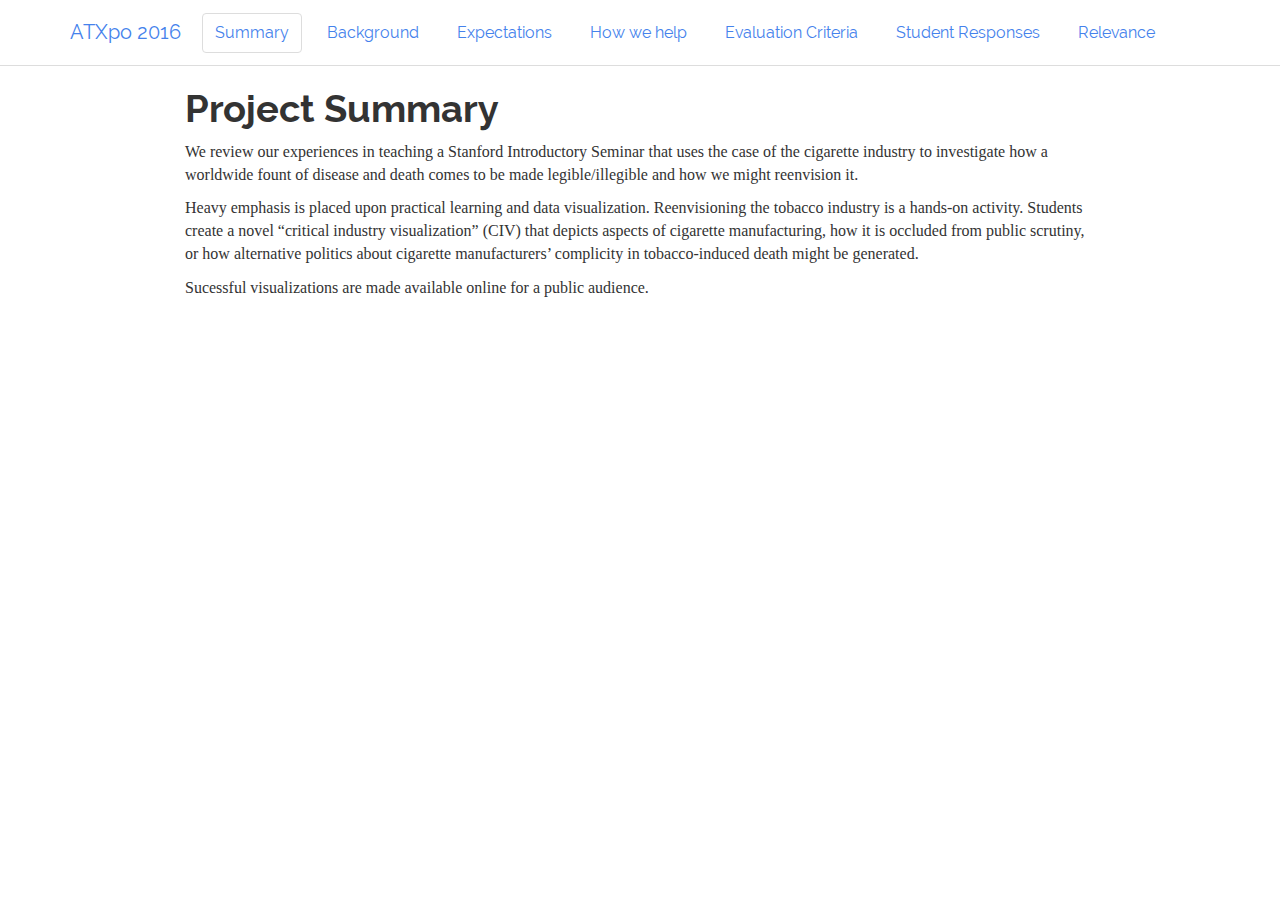
==== commit 12de858a: "first full version" ====
--- a/atxpo2016/summary.html
+++ b/atxpo2016/summary.html
@@ -9,14 +9,13 @@
 <meta name="generator" content="pandoc" />
 
 
-<meta name="author" content="kohrman &amp; cengel" />
 
 
 <title>Project Summary</title>
 
 <script src="site_libs/jquery-1.11.3/jquery.min.js"></script>
 <meta name="viewport" content="width=device-width, initial-scale=1" />
-<link href="site_libs/bootstrap-3.3.5/css/spacelab.min.css" rel="stylesheet" />
+<link href="site_libs/bootstrap-3.3.5/css/readable.min.css" rel="stylesheet" />
 <script src="site_libs/bootstrap-3.3.5/js/bootstrap.min.js"></script>
 <script src="site_libs/bootstrap-3.3.5/shim/html5shiv.min.js"></script>
 <script src="site_libs/bootstrap-3.3.5/shim/respond.min.js"></script>
@@ -99,34 +98,34 @@
 <style type="text/css">
 /* padding for bootstrap navbar */
 body {
-  padding-top: 52px;
+  padding-top: 66px;
   padding-bottom: 40px;
 }
 /* offset scroll position for anchor links (for fixed navbar)  */
 .section h1 {
-  padding-top: 57px;
-  margin-top: -57px;
+  padding-top: 71px;
+  margin-top: -71px;
 }
 
 .section h2 {
-  padding-top: 57px;
-  margin-top: -57px;
+  padding-top: 71px;
+  margin-top: -71px;
 }
 .section h3 {
-  padding-top: 57px;
-  margin-top: -57px;
+  padding-top: 71px;
+  margin-top: -71px;
 }
 .section h4 {
-  padding-top: 57px;
-  margin-top: -57px;
+  padding-top: 71px;
+  margin-top: -71px;
 }
 .section h5 {
-  padding-top: 57px;
-  margin-top: -57px;
+  padding-top: 71px;
+  margin-top: -71px;
 }
 .section h6 {
-  padding-top: 57px;
-  margin-top: -57px;
+  padding-top: 71px;
+  margin-top: -71px;
 }
 </style>
 
@@ -174,15 +173,30 @@
         <span class="icon-bar"></span>
         <span class="icon-bar"></span>
       </button>
-      <a class="navbar-brand" href="index.html">My Website</a>
+      <a class="navbar-brand" href="index.html">ATXpo 2016</a>
     </div>
     <div id="navbar" class="navbar-collapse collapse">
       <ul class="nav navbar-nav">
         <li>
-  <a href="index.html">Title</a>
-</li>
-<li>
-  <a href="summary.html">Project Summary</a>
+  <a href="summary.html">Summary</a>
+</li>
+<li>
+  <a href="background.html">Background</a>
+</li>
+<li>
+  <a href="expectations.html">Expectations</a>
+</li>
+<li>
+  <a href="wehelp.html">How we help</a>
+</li>
+<li>
+  <a href="criteria.html">Evaluation Criteria</a>
+</li>
+<li>
+  <a href="responses.html">Student Responses</a>
+</li>
+<li>
+  <a href="relevance.html">Relevance</a>
 </li>
       </ul>
       <ul class="nav navbar-nav navbar-right">
@@ -197,15 +211,13 @@
 
 
 <h1 class="title toc-ignore">Project Summary</h1>
-<h4 class="author"><em>kohrman &amp; cengel</em></h4>
 
 </div>
 
 
-<div id="project-summary" class="section level1">
-<h1>Project Summary</h1>
-<p>We review our experiences in teaching an Introductory Seminar that uses the case of the cigarette industry to investigate how a worldwide fount of disease and death comes to be made legible/illegible and how we might reenvision it. Heavy emphasis is placed upon practical learning and data visualization. Reenvisioning the tobacco industry is a hands-on activity. Students create a novel “critical industry visualization” that depicts aspects of cigarette manufacturing, how it is occluded from public scrutiny, or how alternative politics about cigarette manufacturers’ complicity in tobacco-induced death might be generated. Sucessful visualizations are made available online for a public audience.</p>
-</div>
+<p>We review our experiences in teaching a Stanford Introductory Seminar that uses the case of the cigarette industry to investigate how a worldwide fount of disease and death comes to be made legible/illegible and how we might reenvision it.</p>
+<p>Heavy emphasis is placed upon practical learning and data visualization. Reenvisioning the tobacco industry is a hands-on activity. Students create a novel “critical industry visualization” (CIV) that depicts aspects of cigarette manufacturing, how it is occluded from public scrutiny, or how alternative politics about cigarette manufacturers’ complicity in tobacco-induced death might be generated.</p>
+<p>Sucessful visualizations are made available online for a public audience.</p>
 
 
 
--- a/atxpo2016/site_libs/bootstrap-3.3.5/css/readable.min.css
+++ b/atxpo2016/site_libs/bootstrap-3.3.5/css/readable.min.css
@@ -0,0 +1,24 @@
+@font-face {
+  font-family: 'Raleway';
+  font-style: normal;
+  font-weight: 400;
+  src: url(fonts/Raleway.ttf) format('truetype');
+}
+@font-face {
+  font-family: 'Raleway';
+  font-style: normal;
+  font-weight: 700;
+  src: url(fonts/RalewayBold.ttf) format('truetype');
+}
+
+/*!
+ * bootswatch v3.3.6
+ * Homepage: http://bootswatch.com
+ * Copyright 2012-2015 Thomas Park
+ * Licensed under MIT
+ * Based on Bootstrap
+*//*!
+ * Bootstrap v3.3.6 (http://getbootstrap.com)
+ * Copyright 2011-2015 Twitter, Inc.
+ * Licensed under MIT (https://github.com/twbs/bootstrap/blob/master/LICENSE)
+ *//*! normalize.css v3.0.3 | MIT License | github.com/necolas/normalize.css */html{font-family:sans-serif;-ms-text-size-adjust:100%;-webkit-text-size-adjust:100%}body{margin:0}article,aside,details,figcaption,figure,footer,header,hgroup,main,menu,nav,section,summary{display:block}audio,canvas,progress,video{display:inline-block;vertical-align:baseline}audio:not([controls]){display:none;height:0}[hidden],template{display:none}a{background-color:transparent}a:active,a:hover{outline:0}abbr[title]{border-bottom:1px dotted}b,strong{font-weight:bold}dfn{font-style:italic}h1{font-size:2em;margin:0.67em 0}mark{background:#ff0;color:#000}small{font-size:80%}sub,sup{font-size:75%;line-height:0;position:relative;vertical-align:baseline}sup{top:-0.5em}sub{bottom:-0.25em}img{border:0}svg:not(:root){overflow:hidden}figure{margin:1em 40px}hr{-webkit-box-sizing:content-box;-moz-box-sizing:content-box;box-sizing:content-box;height:0}pre{overflow:auto}code,kbd,pre,samp{font-family:monospace, monospace;font-size:1em}button,input,optgroup,select,textarea{color:inherit;font:inherit;margin:0}button{overflow:visible}button,select{text-transform:none}button,html input[type="button"],input[type="reset"],input[type="submit"]{-webkit-appearance:button;cursor:pointer}button[disabled],html input[disabled]{cursor:default}button::-moz-focus-inner,input::-moz-focus-inner{border:0;padding:0}input{line-height:normal}input[type="checkbox"],input[type="radio"]{-webkit-box-sizing:border-box;-moz-box-sizing:border-box;box-sizing:border-box;padding:0}input[type="number"]::-webkit-inner-spin-button,input[type="number"]::-webkit-outer-spin-button{height:auto}input[type="search"]{-webkit-appearance:textfield;-webkit-box-sizing:content-box;-moz-box-sizing:content-box;box-sizing:content-box}input[type="search"]::-webkit-search-cancel-button,input[type="search"]::-webkit-search-decoration{-webkit-appearance:none}fieldset{border:1px solid #c0c0c0;margin:0 2px;padding:0.35em 0.625em 0.75em}legend{border:0;padding:0}textarea{overflow:auto}optgroup{font-weight:bold}table{border-collapse:collapse;border-spacing:0}td,th{padding:0}/*! Source: https://github.com/h5bp/html5-boilerplate/blob/master/src/css/main.css */@media print{*,*:before,*:after{background:transparent !important;color:#000 !important;-webkit-box-shadow:none !important;box-shadow:none !important;text-shadow:none !important}a,a:visited{text-decoration:underline}a[href]:after{content:" (" attr(href) ")"}abbr[title]:after{content:" (" attr(title) ")"}a[href^="#"]:after,a[href^="javascript:"]:after{content:""}pre,blockquote{border:1px solid #999;page-break-inside:avoid}thead{display:table-header-group}tr,img{page-break-inside:avoid}img{max-width:100% !important}p,h2,h3{orphans:3;widows:3}h2,h3{page-break-after:avoid}.navbar{display:none}.btn>.caret,.dropup>.btn>.caret{border-top-color:#000 !important}.label{border:1px solid #000}.table{border-collapse:collapse !important}.table td,.table th{background-color:#fff !important}.table-bordered th,.table-bordered td{border:1px solid #ddd !important}}@font-face{font-family:'Glyphicons Halflings';src:url('../fonts/glyphicons-halflings-regular.eot');src:url('../fonts/glyphicons-halflings-regular.eot?#iefix') format('embedded-opentype'),url('../fonts/glyphicons-halflings-regular.woff') format('woff'),url('../fonts/glyphicons-halflings-regular.ttf') format('truetype'),url('../fonts/glyphicons-halflings-regular.svg#glyphicons_halflingsregular') format('svg')}.glyphicon{position:relative;top:1px;display:inline-block;font-family:'Glyphicons Halflings';font-style:normal;font-weight:normal;line-height:1;-webkit-font-smoothing:antialiased;-moz-osx-font-smoothing:grayscale}.glyphicon-asterisk:before{content:"\002a"}.glyphicon-plus:before{content:"\002b"}.glyphicon-euro:before,.glyphicon-eur:before{content:"\20ac"}.glyphicon-minus:before{content:"\2212"}.glyphicon-cloud:before{content:"\2601"}.glyphicon-envelope:before{content:"\2709"}.glyphicon-pencil:before{content:"\270f"}.glyphicon-glass:before{content:"\e001"}.glyphicon-music:before{content:"\e002"}.glyphicon-search:before{content:"\e003"}.glyphicon-heart:before{content:"\e005"}.glyphicon-star:before{content:"\e006"}.glyphicon-star-empty:before{content:"\e007"}.glyphicon-user:before{content:"\e008"}.glyphicon-film:before{content:"\e009"}.glyphicon-th-large:before{content:"\e010"}.glyphicon-th:before{content:"\e011"}.glyphicon-th-list:before{content:"\e012"}.glyphicon-ok:before{content:"\e013"}.glyphicon-remove:before{content:"\e014"}.glyphicon-zoom-in:before{content:"\e015"}.glyphicon-zoom-out:before{content:"\e016"}.glyphicon-off:before{content:"\e017"}.glyphicon-signal:before{content:"\e018"}.glyphicon-cog:before{content:"\e019"}.glyphicon-trash:before{content:"\e020"}.glyphicon-home:before{content:"\e021"}.glyphicon-file:before{content:"\e022"}.glyphicon-time:before{content:"\e023"}.glyphicon-road:before{content:"\e024"}.glyphicon-download-alt:before{content:"\e025"}.glyphicon-download:before{content:"\e026"}.glyphicon-upload:before{content:"\e027"}.glyphicon-inbox:before{content:"\e028"}.glyphicon-play-circle:before{content:"\e029"}.glyphicon-repeat:before{content:"\e030"}.glyphicon-refresh:before{content:"\e031"}.glyphicon-list-alt:before{content:"\e032"}.glyphicon-lock:before{content:"\e033"}.glyphicon-flag:before{content:"\e034"}.glyphicon-headphones:before{content:"\e035"}.glyphicon-volume-off:before{content:"\e036"}.glyphicon-volume-down:before{content:"\e037"}.glyphicon-volume-up:before{content:"\e038"}.glyphicon-qrcode:before{content:"\e039"}.glyphicon-barcode:before{content:"\e040"}.glyphicon-tag:before{content:"\e041"}.glyphicon-tags:before{content:"\e042"}.glyphicon-book:before{content:"\e043"}.glyphicon-bookmark:before{content:"\e044"}.glyphicon-print:before{content:"\e045"}.glyphicon-camera:before{content:"\e046"}.glyphicon-font:before{content:"\e047"}.glyphicon-bold:before{content:"\e048"}.glyphicon-italic:before{content:"\e049"}.glyphicon-text-height:before{content:"\e050"}.glyphicon-text-width:before{content:"\e051"}.glyphicon-align-left:before{content:"\e052"}.glyphicon-align-center:before{content:"\e053"}.glyphicon-align-right:before{content:"\e054"}.glyphicon-align-justify:before{content:"\e055"}.glyphicon-list:before{content:"\e056"}.glyphicon-indent-left:before{content:"\e057"}.glyphicon-indent-right:before{content:"\e058"}.glyphicon-facetime-video:before{content:"\e059"}.glyphicon-picture:before{content:"\e060"}.glyphicon-map-marker:before{content:"\e062"}.glyphicon-adjust:before{content:"\e063"}.glyphicon-tint:before{content:"\e064"}.glyphicon-edit:before{content:"\e065"}.glyphicon-share:before{content:"\e066"}.glyphicon-check:before{content:"\e067"}.glyphicon-move:before{content:"\e068"}.glyphicon-step-backward:before{content:"\e069"}.glyphicon-fast-backward:before{content:"\e070"}.glyphicon-backward:before{content:"\e071"}.glyphicon-play:before{content:"\e072"}.glyphicon-pause:before{content:"\e073"}.glyphicon-stop:before{content:"\e074"}.glyphicon-forward:before{content:"\e075"}.glyphicon-fast-forward:before{content:"\e076"}.glyphicon-step-forward:before{content:"\e077"}.glyphicon-eject:before{content:"\e078"}.glyphicon-chevron-left:before{content:"\e079"}.glyphicon-chevron-right:before{content:"\e080"}.glyphicon-plus-sign:before{content:"\e081"}.glyphicon-minus-sign:before{content:"\e082"}.glyphicon-remove-sign:before{content:"\e083"}.glyphicon-ok-sign:before{content:"\e084"}.glyphicon-question-sign:before{content:"\e085"}.glyphicon-info-sign:before{content:"\e086"}.glyphicon-screenshot:before{content:"\e087"}.glyphicon-remove-circle:before{content:"\e088"}.glyphicon-ok-circle:before{content:"\e089"}.glyphicon-ban-circle:before{content:"\e090"}.glyphicon-arrow-left:before{content:"\e091"}.glyphicon-arrow-right:before{content:"\e092"}.glyphicon-arrow-up:before{content:"\e093"}.glyphicon-arrow-down:before{content:"\e094"}.glyphicon-share-alt:before{content:"\e095"}.glyphicon-resize-full:before{content:"\e096"}.glyphicon-resize-small:before{content:"\e097"}.glyphicon-exclamation-sign:before{content:"\e101"}.glyphicon-gift:before{content:"\e102"}.glyphicon-leaf:before{content:"\e103"}.glyphicon-fire:before{content:"\e104"}.glyphicon-eye-open:before{content:"\e105"}.glyphicon-eye-close:before{content:"\e106"}.glyphicon-warning-sign:before{content:"\e107"}.glyphicon-plane:before{content:"\e108"}.glyphicon-calendar:before{content:"\e109"}.glyphicon-random:before{content:"\e110"}.glyphicon-comment:before{content:"\e111"}.glyphicon-magnet:before{content:"\e112"}.glyphicon-chevron-up:before{content:"\e113"}.glyphicon-chevron-down:before{content:"\e114"}.glyphicon-retweet:before{content:"\e115"}.glyphicon-shopping-cart:before{content:"\e116"}.glyphicon-folder-close:before{content:"\e117"}.glyphicon-folder-open:before{content:"\e118"}.glyphicon-resize-vertical:before{content:"\e119"}.glyphicon-resize-horizontal:before{content:"\e120"}.glyphicon-hdd:before{content:"\e121"}.glyphicon-bullhorn:before{content:"\e122"}.glyphicon-bell:before{content:"\e123"}.glyphicon-certificate:before{content:"\e124"}.glyphicon-thumbs-up:before{content:"\e125"}.glyphicon-thumbs-down:before{content:"\e126"}.glyphicon-hand-right:before{content:"\e127"}.glyphicon-hand-left:before{content:"\e128"}.glyphicon-hand-up:before{content:"\e129"}.glyphicon-hand-down:before{content:"\e130"}.glyphicon-circle-arrow-right:before{content:"\e131"}.glyphicon-circle-arrow-left:before{content:"\e132"}.glyphicon-circle-arrow-up:before{content:"\e133"}.glyphicon-circle-arrow-down:before{content:"\e134"}.glyphicon-globe:before{content:"\e135"}.glyphicon-wrench:before{content:"\e136"}.glyphicon-tasks:before{content:"\e137"}.glyphicon-filter:before{content:"\e138"}.glyphicon-briefcase:before{content:"\e139"}.glyphicon-fullscreen:before{content:"\e140"}.glyphicon-dashboard:before{content:"\e141"}.glyphicon-paperclip:before{content:"\e142"}.glyphicon-heart-empty:before{content:"\e143"}.glyphicon-link:before{content:"\e144"}.glyphicon-phone:before{content:"\e145"}.glyphicon-pushpin:before{content:"\e146"}.glyphicon-usd:before{content:"\e148"}.glyphicon-gbp:before{content:"\e149"}.glyphicon-sort:before{content:"\e150"}.glyphicon-sort-by-alphabet:before{content:"\e151"}.glyphicon-sort-by-alphabet-alt:before{content:"\e152"}.glyphicon-sort-by-order:before{content:"\e153"}.glyphicon-sort-by-order-alt:before{content:"\e154"}.glyphicon-sort-by-attributes:before{content:"\e155"}.glyphicon-sort-by-attributes-alt:before{content:"\e156"}.glyphicon-unchecked:before{content:"\e157"}.glyphicon-expand:before{content:"\e158"}.glyphicon-collapse-down:before{content:"\e159"}.glyphicon-collapse-up:before{content:"\e160"}.glyphicon-log-in:before{content:"\e161"}.glyphicon-flash:before{content:"\e162"}.glyphicon-log-out:before{content:"\e163"}.glyphicon-new-window:before{content:"\e164"}.glyphicon-record:before{content:"\e165"}.glyphicon-save:before{content:"\e166"}.glyphicon-open:before{content:"\e167"}.glyphicon-saved:before{content:"\e168"}.glyphicon-import:before{content:"\e169"}.glyphicon-export:before{content:"\e170"}.glyphicon-send:before{content:"\e171"}.glyphicon-floppy-disk:before{content:"\e172"}.glyphicon-floppy-saved:before{content:"\e173"}.glyphicon-floppy-remove:before{content:"\e174"}.glyphicon-floppy-save:before{content:"\e175"}.glyphicon-floppy-open:before{content:"\e176"}.glyphicon-credit-card:before{content:"\e177"}.glyphicon-transfer:before{content:"\e178"}.glyphicon-cutlery:before{content:"\e179"}.glyphicon-header:before{content:"\e180"}.glyphicon-compressed:before{content:"\e181"}.glyphicon-earphone:before{content:"\e182"}.glyphicon-phone-alt:before{content:"\e183"}.glyphicon-tower:before{content:"\e184"}.glyphicon-stats:before{content:"\e185"}.glyphicon-sd-video:before{content:"\e186"}.glyphicon-hd-video:before{content:"\e187"}.glyphicon-subtitles:before{content:"\e188"}.glyphicon-sound-stereo:before{content:"\e189"}.glyphicon-sound-dolby:before{content:"\e190"}.glyphicon-sound-5-1:before{content:"\e191"}.glyphicon-sound-6-1:before{content:"\e192"}.glyphicon-sound-7-1:before{content:"\e193"}.glyphicon-copyright-mark:before{content:"\e194"}.glyphicon-registration-mark:before{content:"\e195"}.glyphicon-cloud-download:before{content:"\e197"}.glyphicon-cloud-upload:before{content:"\e198"}.glyphicon-tree-conifer:before{content:"\e199"}.glyphicon-tree-deciduous:before{content:"\e200"}.glyphicon-cd:before{content:"\e201"}.glyphicon-save-file:before{content:"\e202"}.glyphicon-open-file:before{content:"\e203"}.glyphicon-level-up:before{content:"\e204"}.glyphicon-copy:before{content:"\e205"}.glyphicon-paste:before{content:"\e206"}.glyphicon-alert:before{content:"\e209"}.glyphicon-equalizer:before{content:"\e210"}.glyphicon-king:before{content:"\e211"}.glyphicon-queen:before{content:"\e212"}.glyphicon-pawn:before{content:"\e213"}.glyphicon-bishop:before{content:"\e214"}.glyphicon-knight:before{content:"\e215"}.glyphicon-baby-formula:before{content:"\e216"}.glyphicon-tent:before{content:"\26fa"}.glyphicon-blackboard:before{content:"\e218"}.glyphicon-bed:before{content:"\e219"}.glyphicon-apple:before{content:"\f8ff"}.glyphicon-erase:before{content:"\e221"}.glyphicon-hourglass:before{content:"\231b"}.glyphicon-lamp:before{content:"\e223"}.glyphicon-duplicate:before{content:"\e224"}.glyphicon-piggy-bank:before{content:"\e225"}.glyphicon-scissors:before{content:"\e226"}.glyphicon-bitcoin:before{content:"\e227"}.glyphicon-btc:before{content:"\e227"}.glyphicon-xbt:before{content:"\e227"}.glyphicon-yen:before{content:"\00a5"}.glyphicon-jpy:before{content:"\00a5"}.glyphicon-ruble:before{content:"\20bd"}.glyphicon-rub:before{content:"\20bd"}.glyphicon-scale:before{content:"\e230"}.glyphicon-ice-lolly:before{content:"\e231"}.glyphicon-ice-lolly-tasted:before{content:"\e232"}.glyphicon-education:before{content:"\e233"}.glyphicon-option-horizontal:before{content:"\e234"}.glyphicon-option-vertical:before{content:"\e235"}.glyphicon-menu-hamburger:before{content:"\e236"}.glyphicon-modal-window:before{content:"\e237"}.glyphicon-oil:before{content:"\e238"}.glyphicon-grain:before{content:"\e239"}.glyphicon-sunglasses:before{content:"\e240"}.glyphicon-text-size:before{content:"\e241"}.glyphicon-text-color:before{content:"\e242"}.glyphicon-text-background:before{content:"\e243"}.glyphicon-object-align-top:before{content:"\e244"}.glyphicon-object-align-bottom:before{content:"\e245"}.glyphicon-object-align-horizontal:before{content:"\e246"}.glyphicon-object-align-left:before{content:"\e247"}.glyphicon-object-align-vertical:before{content:"\e248"}.glyphicon-object-align-right:before{content:"\e249"}.glyphicon-triangle-right:before{content:"\e250"}.glyphicon-triangle-left:before{content:"\e251"}.glyphicon-triangle-bottom:before{content:"\e252"}.glyphicon-triangle-top:before{content:"\e253"}.glyphicon-console:before{content:"\e254"}.glyphicon-superscript:before{content:"\e255"}.glyphicon-subscript:before{content:"\e256"}.glyphicon-menu-left:before{content:"\e257"}.glyphicon-menu-right:before{content:"\e258"}.glyphicon-menu-down:before{content:"\e259"}.glyphicon-menu-up:before{content:"\e260"}*{-webkit-box-sizing:border-box;-moz-box-sizing:border-box;box-sizing:border-box}*:before,*:after{-webkit-box-sizing:border-box;-moz-box-sizing:border-box;box-sizing:border-box}html{font-size:10px;-webkit-tap-highlight-color:rgba(0,0,0,0)}body{font-family:Georgia,"Times New Roman",Times,serif;font-size:16px;line-height:1.42857143;color:#333333;background-color:#ffffff}input,button,select,textarea{font-family:inherit;font-size:inherit;line-height:inherit}a{color:#4582ec;text-decoration:none}a:hover,a:focus{color:#134fb8;text-decoration:underline}a:focus{outline:thin dotted;outline:5px auto -webkit-focus-ring-color;outline-offset:-2px}figure{margin:0}img{vertical-align:middle}.img-responsive,.thumbnail>img,.thumbnail a>img,.carousel-inner>.item>img,.carousel-inner>.item>a>img{display:block;max-width:100%;height:auto}.img-rounded{border-radius:6px}.img-thumbnail{padding:4px;line-height:1.42857143;background-color:#ffffff;border:1px solid #dddddd;border-radius:4px;-webkit-transition:all .2s ease-in-out;-o-transition:all .2s ease-in-out;transition:all .2s ease-in-out;display:inline-block;max-width:100%;height:auto}.img-circle{border-radius:50%}hr{margin-top:22px;margin-bottom:22px;border:0;border-top:1px solid #eeeeee}.sr-only{position:absolute;width:1px;height:1px;margin:-1px;padding:0;overflow:hidden;clip:rect(0, 0, 0, 0);border:0}.sr-only-focusable:active,.sr-only-focusable:focus{position:static;width:auto;height:auto;margin:0;overflow:visible;clip:auto}[role="button"]{cursor:pointer}h1,h2,h3,h4,h5,h6,.h1,.h2,.h3,.h4,.h5,.h6{font-family:"Raleway","Helvetica Neue",Helvetica,Arial,sans-serif;font-weight:bold;line-height:1.1;color:inherit}h1 small,h2 small,h3 small,h4 small,h5 small,h6 small,.h1 small,.h2 small,.h3 small,.h4 small,.h5 small,.h6 small,h1 .small,h2 .small,h3 .small,h4 .small,h5 .small,h6 .small,.h1 .small,.h2 .small,.h3 .small,.h4 .small,.h5 .small,.h6 .small{font-weight:normal;line-height:1;color:#b3b3b3}h1,.h1,h2,.h2,h3,.h3{margin-top:22px;margin-bottom:11px}h1 small,.h1 small,h2 small,.h2 small,h3 small,.h3 small,h1 .small,.h1 .small,h2 .small,.h2 .small,h3 .small,.h3 .small{font-size:65%}h4,.h4,h5,.h5,h6,.h6{margin-top:11px;margin-bottom:11px}h4 small,.h4 small,h5 small,.h5 small,h6 small,.h6 small,h4 .small,.h4 .small,h5 .small,.h5 .small,h6 .small,.h6 .small{font-size:75%}h1,.h1{font-size:41px}h2,.h2{font-size:34px}h3,.h3{font-size:28px}h4,.h4{font-size:20px}h5,.h5{font-size:16px}h6,.h6{font-size:14px}p{margin:0 0 11px}.lead{margin-bottom:22px;font-size:18px;font-weight:300;line-height:1.4}@media (min-width:768px){.lead{font-size:24px}}small,.small{font-size:87%}mark,.mark{background-color:#fcf8e3;padding:.2em}.text-left{text-align:left}.text-right{text-align:right}.text-center{text-align:center}.text-justify{text-align:justify}.text-nowrap{white-space:nowrap}.text-lowercase{text-transform:lowercase}.text-uppercase{text-transform:uppercase}.text-capitalize{text-transform:capitalize}.text-muted{color:#b3b3b3}.text-primary{color:#4582ec}a.text-primary:hover,a.text-primary:focus{color:#1863e6}.text-success{color:#3fad46}a.text-success:hover,a.text-success:focus{color:#318837}.text-info{color:#5bc0de}a.text-info:hover,a.text-info:focus{color:#31b0d5}.text-warning{color:#f0ad4e}a.text-warning:hover,a.text-warning:focus{color:#ec971f}.text-danger{color:#d9534f}a.text-danger:hover,a.text-danger:focus{color:#c9302c}.bg-primary{color:#fff;background-color:#4582ec}a.bg-primary:hover,a.bg-primary:focus{background-color:#1863e6}.bg-success{background-color:#dff0d8}a.bg-success:hover,a.bg-success:focus{background-color:#c1e2b3}.bg-info{background-color:#d9edf7}a.bg-info:hover,a.bg-info:focus{background-color:#afd9ee}.bg-warning{background-color:#fcf8e3}a.bg-warning:hover,a.bg-warning:focus{background-color:#f7ecb5}.bg-danger{background-color:#f2dede}a.bg-danger:hover,a.bg-danger:focus{background-color:#e4b9b9}.page-header{padding-bottom:10px;margin:44px 0 22px;border-bottom:1px solid #dddddd}ul,ol{margin-top:0;margin-bottom:11px}ul ul,ol ul,ul ol,ol ol{margin-bottom:0}.list-unstyled{padding-left:0;list-style:none}.list-inline{padding-left:0;list-style:none;margin-left:-5px}.list-inline>li{display:inline-block;padding-left:5px;padding-right:5px}dl{margin-top:0;margin-bottom:22px}dt,dd{line-height:1.42857143}dt{font-weight:bold}dd{margin-left:0}@media (min-width:768px){.dl-horizontal dt{float:left;width:160px;clear:left;text-align:right;overflow:hidden;text-overflow:ellipsis;white-space:nowrap}.dl-horizontal dd{margin-left:180px}}abbr[title],abbr[data-original-title]{cursor:help;border-bottom:1px dotted #b3b3b3}.initialism{font-size:90%;text-transform:uppercase}blockquote{padding:11px 22px;margin:0 0 22px;font-size:20px;border-left:5px solid #4582ec}blockquote p:last-child,blockquote ul:last-child,blockquote ol:last-child{margin-bottom:0}blockquote footer,blockquote small,blockquote .small{display:block;font-size:80%;line-height:1.42857143;color:#333333}blockquote footer:before,blockquote small:before,blockquote .small:before{content:'\2014 \00A0'}.blockquote-reverse,blockquote.pull-right{padding-right:15px;padding-left:0;border-right:5px solid #4582ec;border-left:0;text-align:right}.blockquote-reverse footer:before,blockquote.pull-right footer:before,.blockquote-reverse small:before,blockquote.pull-right small:before,.blockquote-reverse .small:before,blockquote.pull-right .small:before{content:''}.blockquote-reverse footer:after,blockquote.pull-right footer:after,.blockquote-reverse small:after,blockquote.pull-right small:after,.blockquote-reverse .small:after,blockquote.pull-right .small:after{content:'\00A0 \2014'}address{margin-bottom:22px;font-style:normal;line-height:1.42857143}code,kbd,pre,samp{font-family:monospace}code{padding:2px 4px;font-size:90%;color:#c7254e;background-color:#f9f2f4;border-radius:4px}kbd{padding:2px 4px;font-size:90%;color:#ffffff;background-color:#333333;border-radius:3px;-webkit-box-shadow:inset 0 -1px 0 rgba(0,0,0,0.25);box-shadow:inset 0 -1px 0 rgba(0,0,0,0.25)}kbd kbd{padding:0;font-size:100%;font-weight:bold;-webkit-box-shadow:none;box-shadow:none}pre{display:block;padding:10.5px;margin:0 0 11px;font-size:15px;line-height:1.42857143;word-break:break-all;word-wrap:break-word;color:#333333;background-color:#f5f5f5;border:1px solid #cccccc;border-radius:4px}pre code{padding:0;font-size:inherit;color:inherit;white-space:pre-wrap;background-color:transparent;border-radius:0}.pre-scrollable{max-height:340px;overflow-y:scroll}.container{margin-right:auto;margin-left:auto;padding-left:15px;padding-right:15px}@media (min-width:768px){.container{width:750px}}@media (min-width:992px){.container{width:970px}}@media (min-width:1200px){.container{width:1170px}}.container-fluid{margin-right:auto;margin-left:auto;padding-left:15px;padding-right:15px}.row{margin-left:-15px;margin-right:-15px}.col-xs-1,.col-sm-1,.col-md-1,.col-lg-1,.col-xs-2,.col-sm-2,.col-md-2,.col-lg-2,.col-xs-3,.col-sm-3,.col-md-3,.col-lg-3,.col-xs-4,.col-sm-4,.col-md-4,.col-lg-4,.col-xs-5,.col-sm-5,.col-md-5,.col-lg-5,.col-xs-6,.col-sm-6,.col-md-6,.col-lg-6,.col-xs-7,.col-sm-7,.col-md-7,.col-lg-7,.col-xs-8,.col-sm-8,.col-md-8,.col-lg-8,.col-xs-9,.col-sm-9,.col-md-9,.col-lg-9,.col-xs-10,.col-sm-10,.col-md-10,.col-lg-10,.col-xs-11,.col-sm-11,.col-md-11,.col-lg-11,.col-xs-12,.col-sm-12,.col-md-12,.col-lg-12{position:relative;min-height:1px;padding-left:15px;padding-right:15px}.col-xs-1,.col-xs-2,.col-xs-3,.col-xs-4,.col-xs-5,.col-xs-6,.col-xs-7,.col-xs-8,.col-xs-9,.col-xs-10,.col-xs-11,.col-xs-12{float:left}.col-xs-12{width:100%}.col-xs-11{width:91.66666667%}.col-xs-10{width:83.33333333%}.col-xs-9{width:75%}.col-xs-8{width:66.66666667%}.col-xs-7{width:58.33333333%}.col-xs-6{width:50%}.col-xs-5{width:41.66666667%}.col-xs-4{width:33.33333333%}.col-xs-3{width:25%}.col-xs-2{width:16.66666667%}.col-xs-1{width:8.33333333%}.col-xs-pull-12{right:100%}.col-xs-pull-11{right:91.66666667%}.col-xs-pull-10{right:83.33333333%}.col-xs-pull-9{right:75%}.col-xs-pull-8{right:66.66666667%}.col-xs-pull-7{right:58.33333333%}.col-xs-pull-6{right:50%}.col-xs-pull-5{right:41.66666667%}.col-xs-pull-4{right:33.33333333%}.col-xs-pull-3{right:25%}.col-xs-pull-2{right:16.66666667%}.col-xs-pull-1{right:8.33333333%}.col-xs-pull-0{right:auto}.col-xs-push-12{left:100%}.col-xs-push-11{left:91.66666667%}.col-xs-push-10{left:83.33333333%}.col-xs-push-9{left:75%}.col-xs-push-8{left:66.66666667%}.col-xs-push-7{left:58.33333333%}.col-xs-push-6{left:50%}.col-xs-push-5{left:41.66666667%}.col-xs-push-4{left:33.33333333%}.col-xs-push-3{left:25%}.col-xs-push-2{left:16.66666667%}.col-xs-push-1{left:8.33333333%}.col-xs-push-0{left:auto}.col-xs-offset-12{margin-left:100%}.col-xs-offset-11{margin-left:91.66666667%}.col-xs-offset-10{margin-left:83.33333333%}.col-xs-offset-9{margin-left:75%}.col-xs-offset-8{margin-left:66.66666667%}.col-xs-offset-7{margin-left:58.33333333%}.col-xs-offset-6{margin-left:50%}.col-xs-offset-5{margin-left:41.66666667%}.col-xs-offset-4{margin-left:33.33333333%}.col-xs-offset-3{margin-left:25%}.col-xs-offset-2{margin-left:16.66666667%}.col-xs-offset-1{margin-left:8.33333333%}.col-xs-offset-0{margin-left:0%}@media (min-width:768px){.col-sm-1,.col-sm-2,.col-sm-3,.col-sm-4,.col-sm-5,.col-sm-6,.col-sm-7,.col-sm-8,.col-sm-9,.col-sm-10,.col-sm-11,.col-sm-12{float:left}.col-sm-12{width:100%}.col-sm-11{width:91.66666667%}.col-sm-10{width:83.33333333%}.col-sm-9{width:75%}.col-sm-8{width:66.66666667%}.col-sm-7{width:58.33333333%}.col-sm-6{width:50%}.col-sm-5{width:41.66666667%}.col-sm-4{width:33.33333333%}.col-sm-3{width:25%}.col-sm-2{width:16.66666667%}.col-sm-1{width:8.33333333%}.col-sm-pull-12{right:100%}.col-sm-pull-11{right:91.66666667%}.col-sm-pull-10{right:83.33333333%}.col-sm-pull-9{right:75%}.col-sm-pull-8{right:66.66666667%}.col-sm-pull-7{right:58.33333333%}.col-sm-pull-6{right:50%}.col-sm-pull-5{right:41.66666667%}.col-sm-pull-4{right:33.33333333%}.col-sm-pull-3{right:25%}.col-sm-pull-2{right:16.66666667%}.col-sm-pull-1{right:8.33333333%}.col-sm-pull-0{right:auto}.col-sm-push-12{left:100%}.col-sm-push-11{left:91.66666667%}.col-sm-push-10{left:83.33333333%}.col-sm-push-9{left:75%}.col-sm-push-8{left:66.66666667%}.col-sm-push-7{left:58.33333333%}.col-sm-push-6{left:50%}.col-sm-push-5{left:41.66666667%}.col-sm-push-4{left:33.33333333%}.col-sm-push-3{left:25%}.col-sm-push-2{left:16.66666667%}.col-sm-push-1{left:8.33333333%}.col-sm-push-0{left:auto}.col-sm-offset-12{margin-left:100%}.col-sm-offset-11{margin-left:91.66666667%}.col-sm-offset-10{margin-left:83.33333333%}.col-sm-offset-9{margin-left:75%}.col-sm-offset-8{margin-left:66.66666667%}.col-sm-offset-7{margin-left:58.33333333%}.col-sm-offset-6{margin-left:50%}.col-sm-offset-5{margin-left:41.66666667%}.col-sm-offset-4{margin-left:33.33333333%}.col-sm-offset-3{margin-left:25%}.col-sm-offset-2{margin-left:16.66666667%}.col-sm-offset-1{margin-left:8.33333333%}.col-sm-offset-0{margin-left:0%}}@media (min-width:992px){.col-md-1,.col-md-2,.col-md-3,.col-md-4,.col-md-5,.col-md-6,.col-md-7,.col-md-8,.col-md-9,.col-md-10,.col-md-11,.col-md-12{float:left}.col-md-12{width:100%}.col-md-11{width:91.66666667%}.col-md-10{width:83.33333333%}.col-md-9{width:75%}.col-md-8{width:66.66666667%}.col-md-7{width:58.33333333%}.col-md-6{width:50%}.col-md-5{width:41.66666667%}.col-md-4{width:33.33333333%}.col-md-3{width:25%}.col-md-2{width:16.66666667%}.col-md-1{width:8.33333333%}.col-md-pull-12{right:100%}.col-md-pull-11{right:91.66666667%}.col-md-pull-10{right:83.33333333%}.col-md-pull-9{right:75%}.col-md-pull-8{right:66.66666667%}.col-md-pull-7{right:58.33333333%}.col-md-pull-6{right:50%}.col-md-pull-5{right:41.66666667%}.col-md-pull-4{right:33.33333333%}.col-md-pull-3{right:25%}.col-md-pull-2{right:16.66666667%}.col-md-pull-1{right:8.33333333%}.col-md-pull-0{right:auto}.col-md-push-12{left:100%}.col-md-push-11{left:91.66666667%}.col-md-push-10{left:83.33333333%}.col-md-push-9{left:75%}.col-md-push-8{left:66.66666667%}.col-md-push-7{left:58.33333333%}.col-md-push-6{left:50%}.col-md-push-5{left:41.66666667%}.col-md-push-4{left:33.33333333%}.col-md-push-3{left:25%}.col-md-push-2{left:16.66666667%}.col-md-push-1{left:8.33333333%}.col-md-push-0{left:auto}.col-md-offset-12{margin-left:100%}.col-md-offset-11{margin-left:91.66666667%}.col-md-offset-10{margin-left:83.33333333%}.col-md-offset-9{margin-left:75%}.col-md-offset-8{margin-left:66.66666667%}.col-md-offset-7{margin-left:58.33333333%}.col-md-offset-6{margin-left:50%}.col-md-offset-5{margin-left:41.66666667%}.col-md-offset-4{margin-left:33.33333333%}.col-md-offset-3{margin-left:25%}.col-md-offset-2{margin-left:16.66666667%}.col-md-offset-1{margin-left:8.33333333%}.col-md-offset-0{margin-left:0%}}@media (min-width:1200px){.col-lg-1,.col-lg-2,.col-lg-3,.col-lg-4,.col-lg-5,.col-lg-6,.col-lg-7,.col-lg-8,.col-lg-9,.col-lg-10,.col-lg-11,.col-lg-12{float:left}.col-lg-12{width:100%}.col-lg-11{width:91.66666667%}.col-lg-10{width:83.33333333%}.col-lg-9{width:75%}.col-lg-8{width:66.66666667%}.col-lg-7{width:58.33333333%}.col-lg-6{width:50%}.col-lg-5{width:41.66666667%}.col-lg-4{width:33.33333333%}.col-lg-3{width:25%}.col-lg-2{width:16.66666667%}.col-lg-1{width:8.33333333%}.col-lg-pull-12{right:100%}.col-lg-pull-11{right:91.66666667%}.col-lg-pull-10{right:83.33333333%}.col-lg-pull-9{right:75%}.col-lg-pull-8{right:66.66666667%}.col-lg-pull-7{right:58.33333333%}.col-lg-pull-6{right:50%}.col-lg-pull-5{right:41.66666667%}.col-lg-pull-4{right:33.33333333%}.col-lg-pull-3{right:25%}.col-lg-pull-2{right:16.66666667%}.col-lg-pull-1{right:8.33333333%}.col-lg-pull-0{right:auto}.col-lg-push-12{left:100%}.col-lg-push-11{left:91.66666667%}.col-lg-push-10{left:83.33333333%}.col-lg-push-9{left:75%}.col-lg-push-8{left:66.66666667%}.col-lg-push-7{left:58.33333333%}.col-lg-push-6{left:50%}.col-lg-push-5{left:41.66666667%}.col-lg-push-4{left:33.33333333%}.col-lg-push-3{left:25%}.col-lg-push-2{left:16.66666667%}.col-lg-push-1{left:8.33333333%}.col-lg-push-0{left:auto}.col-lg-offset-12{margin-left:100%}.col-lg-offset-11{margin-left:91.66666667%}.col-lg-offset-10{margin-left:83.33333333%}.col-lg-offset-9{margin-left:75%}.col-lg-offset-8{margin-left:66.66666667%}.col-lg-offset-7{margin-left:58.33333333%}.col-lg-offset-6{margin-left:50%}.col-lg-offset-5{margin-left:41.66666667%}.col-lg-offset-4{margin-left:33.33333333%}.col-lg-offset-3{margin-left:25%}.col-lg-offset-2{margin-left:16.66666667%}.col-lg-offset-1{margin-left:8.33333333%}.col-lg-offset-0{margin-left:0%}}table{background-color:transparent}caption{padding-top:8px;padding-bottom:8px;color:#b3b3b3;text-align:left}th{}.table{width:100%;max-width:100%;margin-bottom:22px}.table>thead>tr>th,.table>tbody>tr>th,.table>tfoot>tr>th,.table>thead>tr>td,.table>tbody>tr>td,.table>tfoot>tr>td{padding:8px;line-height:1.42857143;vertical-align:top;border-top:1px solid #dddddd}.table>thead>tr>th{vertical-align:bottom;border-bottom:2px solid #dddddd}.table>caption+thead>tr:first-child>th,.table>colgroup+thead>tr:first-child>th,.table>thead:first-child>tr:first-child>th,.table>caption+thead>tr:first-child>td,.table>colgroup+thead>tr:first-child>td,.table>thead:first-child>tr:first-child>td{border-top:0}.table>tbody+tbody{border-top:2px solid #dddddd}.table .table{background-color:#ffffff}.table-condensed>thead>tr>th,.table-condensed>tbody>tr>th,.table-condensed>tfoot>tr>th,.table-condensed>thead>tr>td,.table-condensed>tbody>tr>td,.table-condensed>tfoot>tr>td{padding:5px}.table-bordered{border:1px solid #dddddd}.table-bordered>thead>tr>th,.table-bordered>tbody>tr>th,.table-bordered>tfoot>tr>th,.table-bordered>thead>tr>td,.table-bordered>tbody>tr>td,.table-bordered>tfoot>tr>td{border:1px solid #dddddd}.table-bordered>thead>tr>th,.table-bordered>thead>tr>td{border-bottom-width:2px}.table-striped>tbody>tr:nth-of-type(odd){background-color:#f9f9f9}.table-hover>tbody>tr:hover{background-color:#f5f5f5}table col[class*="col-"]{position:static;float:none;display:table-column}table td[class*="col-"],table th[class*="col-"]{position:static;float:none;display:table-cell}.table>thead>tr>td.active,.table>tbody>tr>td.active,.table>tfoot>tr>td.active,.table>thead>tr>th.active,.table>tbody>tr>th.active,.table>tfoot>tr>th.active,.table>thead>tr.active>td,.table>tbody>tr.active>td,.table>tfoot>tr.active>td,.table>thead>tr.active>th,.table>tbody>tr.active>th,.table>tfoot>tr.active>th{background-color:#f5f5f5}.table-hover>tbody>tr>td.active:hover,.table-hover>tbody>tr>th.active:hover,.table-hover>tbody>tr.active:hover>td,.table-hover>tbody>tr:hover>.active,.table-hover>tbody>tr.active:hover>th{background-color:#e8e8e8}.table>thead>tr>td.success,.table>tbody>tr>td.success,.table>tfoot>tr>td.success,.table>thead>tr>th.success,.table>tbody>tr>th.success,.table>tfoot>tr>th.success,.table>thead>tr.success>td,.table>tbody>tr.success>td,.table>tfoot>tr.success>td,.table>thead>tr.success>th,.table>tbody>tr.success>th,.table>tfoot>tr.success>th{background-color:#dff0d8}.table-hover>tbody>tr>td.success:hover,.table-hover>tbody>tr>th.success:hover,.table-hover>tbody>tr.success:hover>td,.table-hover>tbody>tr:hover>.success,.table-hover>tbody>tr.success:hover>th{background-color:#d0e9c6}.table>thead>tr>td.info,.table>tbody>tr>td.info,.table>tfoot>tr>td.info,.table>thead>tr>th.info,.table>tbody>tr>th.info,.table>tfoot>tr>th.info,.table>thead>tr.info>td,.table>tbody>tr.info>td,.table>tfoot>tr.info>td,.table>thead>tr.info>th,.table>tbody>tr.info>th,.table>tfoot>tr.info>th{background-color:#d9edf7}.table-hover>tbody>tr>td.info:hover,.table-hover>tbody>tr>th.info:hover,.table-hover>tbody>tr.info:hover>td,.table-hover>tbody>tr:hover>.info,.table-hover>tbody>tr.info:hover>th{background-color:#c4e3f3}.table>thead>tr>td.warning,.table>tbody>tr>td.warning,.table>tfoot>tr>td.warning,.table>thead>tr>th.warning,.table>tbody>tr>th.warning,.table>tfoot>tr>th.warning,.table>thead>tr.warning>td,.table>tbody>tr.warning>td,.table>tfoot>tr.warning>td,.table>thead>tr.warning>th,.table>tbody>tr.warning>th,.table>tfoot>tr.warning>th{background-color:#fcf8e3}.table-hover>tbody>tr>td.warning:hover,.table-hover>tbody>tr>th.warning:hover,.table-hover>tbody>tr.warning:hover>td,.table-hover>tbody>tr:hover>.warning,.table-hover>tbody>tr.warning:hover>th{background-color:#faf2cc}.table>thead>tr>td.danger,.table>tbody>tr>td.danger,.table>tfoot>tr>td.danger,.table>thead>tr>th.danger,.table>tbody>tr>th.danger,.table>tfoot>tr>th.danger,.table>thead>tr.danger>td,.table>tbody>tr.danger>td,.table>tfoot>tr.danger>td,.table>thead>tr.danger>th,.table>tbody>tr.danger>th,.table>tfoot>tr.danger>th{background-color:#f2dede}.table-hover>tbody>tr>td.danger:hover,.table-hover>tbody>tr>th.danger:hover,.table-hover>tbody>tr.danger:hover>td,.table-hover>tbody>tr:hover>.danger,.table-hover>tbody>tr.danger:hover>th{background-color:#ebcccc}.table-responsive{overflow-x:auto;min-height:0.01%}@media screen and (max-width:767px){.table-responsive{width:100%;margin-bottom:16.5px;overflow-y:hidden;-ms-overflow-style:-ms-autohiding-scrollbar;border:1px solid #dddddd}.table-responsive>.table{margin-bottom:0}.table-responsive>.table>thead>tr>th,.table-responsive>.table>tbody>tr>th,.table-responsive>.table>tfoot>tr>th,.table-responsive>.table>thead>tr>td,.table-responsive>.table>tbody>tr>td,.table-responsive>.table>tfoot>tr>td{white-space:nowrap}.table-responsive>.table-bordered{border:0}.table-responsive>.table-bordered>thead>tr>th:first-child,.table-responsive>.table-bordered>tbody>tr>th:first-child,.table-responsive>.table-bordered>tfoot>tr>th:first-child,.table-responsive>.table-bordered>thead>tr>td:first-child,.table-responsive>.table-bordered>tbody>tr>td:first-child,.table-responsive>.table-bordered>tfoot>tr>td:first-child{border-left:0}.table-responsive>.table-bordered>thead>tr>th:last-child,.table-responsive>.table-bordered>tbody>tr>th:last-child,.table-responsive>.table-bordered>tfoot>tr>th:last-child,.table-responsive>.table-bordered>thead>tr>td:last-child,.table-responsive>.table-bordered>tbody>tr>td:last-child,.table-responsive>.table-bordered>tfoot>tr>td:last-child{border-right:0}.table-responsive>.table-bordered>tbody>tr:last-child>th,.table-responsive>.table-bordered>tfoot>tr:last-child>th,.table-responsive>.table-bordered>tbody>tr:last-child>td,.table-responsive>.table-bordered>tfoot>tr:last-child>td{border-bottom:0}}fieldset{padding:0;margin:0;border:0;min-width:0}legend{display:block;width:100%;padding:0;margin-bottom:22px;font-size:24px;line-height:inherit;color:#333333;border:0;border-bottom:1px solid #e5e5e5}label{display:inline-block;max-width:100%;margin-bottom:5px;font-weight:bold}input[type="search"]{-webkit-box-sizing:border-box;-moz-box-sizing:border-box;box-sizing:border-box}input[type="radio"],input[type="checkbox"]{margin:4px 0 0;margin-top:1px \9;line-height:normal}input[type="file"]{display:block}input[type="range"]{display:block;width:100%}select[multiple],select[size]{height:auto}input[type="file"]:focus,input[type="radio"]:focus,input[type="checkbox"]:focus{outline:thin dotted;outline:5px auto -webkit-focus-ring-color;outline-offset:-2px}output{display:block;padding-top:9px;font-size:16px;line-height:1.42857143;color:#333333}.form-control{display:block;width:100%;height:40px;padding:8px 12px;font-size:16px;line-height:1.42857143;color:#333333;background-color:#ffffff;background-image:none;border:1px solid #dddddd;border-radius:4px;-webkit-box-shadow:inset 0 1px 1px rgba(0,0,0,0.075);box-shadow:inset 0 1px 1px rgba(0,0,0,0.075);-webkit-transition:border-color ease-in-out .15s,-webkit-box-shadow ease-in-out .15s;-o-transition:border-color ease-in-out .15s,box-shadow ease-in-out .15s;transition:border-color ease-in-out .15s,box-shadow ease-in-out .15s}.form-control:focus{border-color:#66afe9;outline:0;-webkit-box-shadow:inset 0 1px 1px rgba(0,0,0,0.075),0 0 8px rgba(102,175,233,0.6);box-shadow:inset 0 1px 1px rgba(0,0,0,0.075),0 0 8px rgba(102,175,233,0.6)}.form-control::-moz-placeholder{color:#b3b3b3;opacity:1}.form-control:-ms-input-placeholder{color:#b3b3b3}.form-control::-webkit-input-placeholder{color:#b3b3b3}.form-control::-ms-expand{border:0;background-color:transparent}.form-control[disabled],.form-control[readonly],fieldset[disabled] .form-control{background-color:#eeeeee;opacity:1}.form-control[disabled],fieldset[disabled] .form-control{cursor:not-allowed}textarea.form-control{height:auto}input[type="search"]{-webkit-appearance:none}@media screen and (-webkit-min-device-pixel-ratio:0){input[type="date"].form-control,input[type="time"].form-control,input[type="datetime-local"].form-control,input[type="month"].form-control{line-height:40px}input[type="date"].input-sm,input[type="time"].input-sm,input[type="datetime-local"].input-sm,input[type="month"].input-sm,.input-group-sm input[type="date"],.input-group-sm input[type="time"],.input-group-sm input[type="datetime-local"],.input-group-sm input[type="month"]{line-height:33px}input[type="date"].input-lg,input[type="time"].input-lg,input[type="datetime-local"].input-lg,input[type="month"].input-lg,.input-group-lg input[type="date"],.input-group-lg input[type="time"],.input-group-lg input[type="datetime-local"],.input-group-lg input[type="month"]{line-height:57px}}.form-group{margin-bottom:15px}.radio,.checkbox{position:relative;display:block;margin-top:10px;margin-bottom:10px}.radio label,.checkbox label{min-height:22px;padding-left:20px;margin-bottom:0;font-weight:normal;cursor:pointer}.radio input[type="radio"],.radio-inline input[type="radio"],.checkbox input[type="checkbox"],.checkbox-inline input[type="checkbox"]{position:absolute;margin-left:-20px;margin-top:4px \9}.radio+.radio,.checkbox+.checkbox{margin-top:-5px}.radio-inline,.checkbox-inline{position:relative;display:inline-block;padding-left:20px;margin-bottom:0;vertical-align:middle;font-weight:normal;cursor:pointer}.radio-inline+.radio-inline,.checkbox-inline+.checkbox-inline{margin-top:0;margin-left:10px}input[type="radio"][disabled],input[type="checkbox"][disabled],input[type="radio"].disabled,input[type="checkbox"].disabled,fieldset[disabled] input[type="radio"],fieldset[disabled] input[type="checkbox"]{cursor:not-allowed}.radio-inline.disabled,.checkbox-inline.disabled,fieldset[disabled] .radio-inline,fieldset[disabled] .checkbox-inline{cursor:not-allowed}.radio.disabled label,.checkbox.disabled label,fieldset[disabled] .radio label,fieldset[disabled] .checkbox label{cursor:not-allowed}.form-control-static{padding-top:9px;padding-bottom:9px;margin-bottom:0;min-height:38px}.form-control-static.input-lg,.form-control-static.input-sm{padding-left:0;padding-right:0}.input-sm{height:33px;padding:5px 10px;font-size:14px;line-height:1.5;border-radius:3px}select.input-sm{height:33px;line-height:33px}textarea.input-sm,select[multiple].input-sm{height:auto}.form-group-sm .form-control{height:33px;padding:5px 10px;font-size:14px;line-height:1.5;border-radius:3px}.form-group-sm select.form-control{height:33px;line-height:33px}.form-group-sm textarea.form-control,.form-group-sm select[multiple].form-control{height:auto}.form-group-sm .form-control-static{height:33px;min-height:36px;padding:6px 10px;font-size:14px;line-height:1.5}.input-lg{height:57px;padding:14px 16px;font-size:20px;line-height:1.3333333;border-radius:6px}select.input-lg{height:57px;line-height:57px}textarea.input-lg,select[multiple].input-lg{height:auto}.form-group-lg .form-control{height:57px;padding:14px 16px;font-size:20px;line-height:1.3333333;border-radius:6px}.form-group-lg select.form-control{height:57px;line-height:57px}.form-group-lg textarea.form-control,.form-group-lg select[multiple].form-control{height:auto}.form-group-lg .form-control-static{height:57px;min-height:42px;padding:15px 16px;font-size:20px;line-height:1.3333333}.has-feedback{position:relative}.has-feedback .form-control{padding-right:50px}.form-control-feedback{position:absolute;top:0;right:0;z-index:2;display:block;width:40px;height:40px;line-height:40px;text-align:center;pointer-events:none}.input-lg+.form-control-feedback,.input-group-lg+.form-control-feedback,.form-group-lg .form-control+.form-control-feedback{width:57px;height:57px;line-height:57px}.input-sm+.form-control-feedback,.input-group-sm+.form-control-feedback,.form-group-sm .form-control+.form-control-feedback{width:33px;height:33px;line-height:33px}.has-success .help-block,.has-success .control-label,.has-success .radio,.has-success .checkbox,.has-success .radio-inline,.has-success .checkbox-inline,.has-success.radio label,.has-success.checkbox label,.has-success.radio-inline label,.has-success.checkbox-inline label{color:#3fad46}.has-success .form-control{border-color:#3fad46;-webkit-box-shadow:inset 0 1px 1px rgba(0,0,0,0.075);box-shadow:inset 0 1px 1px rgba(0,0,0,0.075)}.has-success .form-control:focus{border-color:#318837;-webkit-box-shadow:inset 0 1px 1px rgba(0,0,0,0.075),0 0 6px #81d186;box-shadow:inset 0 1px 1px rgba(0,0,0,0.075),0 0 6px #81d186}.has-success .input-group-addon{color:#3fad46;border-color:#3fad46;background-color:#dff0d8}.has-success .form-control-feedback{color:#3fad46}.has-warning .help-block,.has-warning .control-label,.has-warning .radio,.has-warning .checkbox,.has-warning .radio-inline,.has-warning .checkbox-inline,.has-warning.radio label,.has-warning.checkbox label,.has-warning.radio-inline label,.has-warning.checkbox-inline label{color:#f0ad4e}.has-warning .form-control{border-color:#f0ad4e;-webkit-box-shadow:inset 0 1px 1px rgba(0,0,0,0.075);box-shadow:inset 0 1px 1px rgba(0,0,0,0.075)}.has-warning .form-control:focus{border-color:#ec971f;-webkit-box-shadow:inset 0 1px 1px rgba(0,0,0,0.075),0 0 6px #f8d9ac;box-shadow:inset 0 1px 1px rgba(0,0,0,0.075),0 0 6px #f8d9ac}.has-warning .input-group-addon{color:#f0ad4e;border-color:#f0ad4e;background-color:#fcf8e3}.has-warning .form-control-feedback{color:#f0ad4e}.has-error .help-block,.has-error .control-label,.has-error .radio,.has-error .checkbox,.has-error .radio-inline,.has-error .checkbox-inline,.has-error.radio label,.has-error.checkbox label,.has-error.radio-inline label,.has-error.checkbox-inline label{color:#d9534f}.has-error .form-control{border-color:#d9534f;-webkit-box-shadow:inset 0 1px 1px rgba(0,0,0,0.075);box-shadow:inset 0 1px 1px rgba(0,0,0,0.075)}.has-error .form-control:focus{border-color:#c9302c;-webkit-box-shadow:inset 0 1px 1px rgba(0,0,0,0.075),0 0 6px #eba5a3;box-shadow:inset 0 1px 1px rgba(0,0,0,0.075),0 0 6px #eba5a3}.has-error .input-group-addon{color:#d9534f;border-color:#d9534f;background-color:#f2dede}.has-error .form-control-feedback{color:#d9534f}.has-feedback label~.form-control-feedback{top:27px}.has-feedback label.sr-only~.form-control-feedback{top:0}.help-block{display:block;margin-top:5px;margin-bottom:10px;color:#737373}@media (min-width:768px){.form-inline .form-group{display:inline-block;margin-bottom:0;vertical-align:middle}.form-inline .form-control{display:inline-block;width:auto;vertical-align:middle}.form-inline .form-control-static{display:inline-block}.form-inline .input-group{display:inline-table;vertical-align:middle}.form-inline .input-group .input-group-addon,.form-inline .input-group .input-group-btn,.form-inline .input-group .form-control{width:auto}.form-inline .input-group>.form-control{width:100%}.form-inline .control-label{margin-bottom:0;vertical-align:middle}.form-inline .radio,.form-inline .checkbox{display:inline-block;margin-top:0;margin-bottom:0;vertical-align:middle}.form-inline .radio label,.form-inline .checkbox label{padding-left:0}.form-inline .radio input[type="radio"],.form-inline .checkbox input[type="checkbox"]{position:relative;margin-left:0}.form-inline .has-feedback .form-control-feedback{top:0}}.form-horizontal .radio,.form-horizontal .checkbox,.form-horizontal .radio-inline,.form-horizontal .checkbox-inline{margin-top:0;margin-bottom:0;padding-top:9px}.form-horizontal .radio,.form-horizontal .checkbox{min-height:31px}.form-horizontal .form-group{margin-left:-15px;margin-right:-15px}@media (min-width:768px){.form-horizontal .control-label{text-align:right;margin-bottom:0;padding-top:9px}}.form-horizontal .has-feedback .form-control-feedback{right:15px}@media (min-width:768px){.form-horizontal .form-group-lg .control-label{padding-top:15px;font-size:20px}}@media (min-width:768px){.form-horizontal .form-group-sm .control-label{padding-top:6px;font-size:14px}}.btn{display:inline-block;margin-bottom:0;font-weight:normal;text-align:center;vertical-align:middle;-ms-touch-action:manipulation;touch-action:manipulation;cursor:pointer;background-image:none;border:1px solid transparent;white-space:nowrap;padding:8px 12px;font-size:16px;line-height:1.42857143;border-radius:4px;-webkit-user-select:none;-moz-user-select:none;-ms-user-select:none;user-select:none}.btn:focus,.btn:active:focus,.btn.active:focus,.btn.focus,.btn:active.focus,.btn.active.focus{outline:thin dotted;outline:5px auto -webkit-focus-ring-color;outline-offset:-2px}.btn:hover,.btn:focus,.btn.focus{color:#333333;text-decoration:none}.btn:active,.btn.active{outline:0;background-image:none;-webkit-box-shadow:inset 0 3px 5px rgba(0,0,0,0.125);box-shadow:inset 0 3px 5px rgba(0,0,0,0.125)}.btn.disabled,.btn[disabled],fieldset[disabled] .btn{cursor:not-allowed;opacity:0.65;filter:alpha(opacity=65);-webkit-box-shadow:none;box-shadow:none}a.btn.disabled,fieldset[disabled] a.btn{pointer-events:none}.btn-default{color:#333333;background-color:#ffffff;border-color:#dddddd}.btn-default:focus,.btn-default.focus{color:#333333;background-color:#e6e6e6;border-color:#9d9d9d}.btn-default:hover{color:#333333;background-color:#e6e6e6;border-color:#bebebe}.btn-default:active,.btn-default.active,.open>.dropdown-toggle.btn-default{color:#333333;background-color:#e6e6e6;border-color:#bebebe}.btn-default:active:hover,.btn-default.active:hover,.open>.dropdown-toggle.btn-default:hover,.btn-default:active:focus,.btn-default.active:focus,.open>.dropdown-toggle.btn-default:focus,.btn-default:active.focus,.btn-default.active.focus,.open>.dropdown-toggle.btn-default.focus{color:#333333;background-color:#d4d4d4;border-color:#9d9d9d}.btn-default:active,.btn-default.active,.open>.dropdown-toggle.btn-default{background-image:none}.btn-default.disabled:hover,.btn-default[disabled]:hover,fieldset[disabled] .btn-default:hover,.btn-default.disabled:focus,.btn-default[disabled]:focus,fieldset[disabled] .btn-default:focus,.btn-default.disabled.focus,.btn-default[disabled].focus,fieldset[disabled] .btn-default.focus{background-color:#ffffff;border-color:#dddddd}.btn-default .badge{color:#ffffff;background-color:#333333}.btn-primary{color:#ffffff;background-color:#4582ec;border-color:#4582ec}.btn-primary:focus,.btn-primary.focus{color:#ffffff;background-color:#1863e6;border-color:#1045a1}.btn-primary:hover{color:#ffffff;background-color:#1863e6;border-color:#175fdd}.btn-primary:active,.btn-primary.active,.open>.dropdown-toggle.btn-primary{color:#ffffff;background-color:#1863e6;border-color:#175fdd}.btn-primary:active:hover,.btn-primary.active:hover,.open>.dropdown-toggle.btn-primary:hover,.btn-primary:active:focus,.btn-primary.active:focus,.open>.dropdown-toggle.btn-primary:focus,.btn-primary:active.focus,.btn-primary.active.focus,.open>.dropdown-toggle.btn-primary.focus{color:#ffffff;background-color:#1455c6;border-color:#1045a1}.btn-primary:active,.btn-primary.active,.open>.dropdown-toggle.btn-primary{background-image:none}.btn-primary.disabled:hover,.btn-primary[disabled]:hover,fieldset[disabled] .btn-primary:hover,.btn-primary.disabled:focus,.btn-primary[disabled]:focus,fieldset[disabled] .btn-primary:focus,.btn-primary.disabled.focus,.btn-primary[disabled].focus,fieldset[disabled] .btn-primary.focus{background-color:#4582ec;border-color:#4582ec}.btn-primary .badge{color:#4582ec;background-color:#ffffff}.btn-success{color:#ffffff;background-color:#3fad46;border-color:#3fad46}.btn-success:focus,.btn-success.focus{color:#ffffff;background-color:#318837;border-color:#1d5020}.btn-success:hover{color:#ffffff;background-color:#318837;border-color:#2f8034}.btn-success:active,.btn-success.active,.open>.dropdown-toggle.btn-success{color:#ffffff;background-color:#318837;border-color:#2f8034}.btn-success:active:hover,.btn-success.active:hover,.open>.dropdown-toggle.btn-success:hover,.btn-success:active:focus,.btn-success.active:focus,.open>.dropdown-toggle.btn-success:focus,.btn-success:active.focus,.btn-success.active.focus,.open>.dropdown-toggle.btn-success.focus{color:#ffffff;background-color:#286d2c;border-color:#1d5020}.btn-success:active,.btn-success.active,.open>.dropdown-toggle.btn-success{background-image:none}.btn-success.disabled:hover,.btn-success[disabled]:hover,fieldset[disabled] .btn-success:hover,.btn-success.disabled:focus,.btn-success[disabled]:focus,fieldset[disabled] .btn-success:focus,.btn-success.disabled.focus,.btn-success[disabled].focus,fieldset[disabled] .btn-success.focus{background-color:#3fad46;border-color:#3fad46}.btn-success .badge{color:#3fad46;background-color:#ffffff}.btn-info{color:#ffffff;background-color:#5bc0de;border-color:#5bc0de}.btn-info:focus,.btn-info.focus{color:#ffffff;background-color:#31b0d5;border-color:#1f7e9a}.btn-info:hover{color:#ffffff;background-color:#31b0d5;border-color:#2aabd2}.btn-info:active,.btn-info.active,.open>.dropdown-toggle.btn-info{color:#ffffff;background-color:#31b0d5;border-color:#2aabd2}.btn-info:active:hover,.btn-info.active:hover,.open>.dropdown-toggle.btn-info:hover,.btn-info:active:focus,.btn-info.active:focus,.open>.dropdown-toggle.btn-info:focus,.btn-info:active.focus,.btn-info.active.focus,.open>.dropdown-toggle.btn-info.focus{color:#ffffff;background-color:#269abc;border-color:#1f7e9a}.btn-info:active,.btn-info.active,.open>.dropdown-toggle.btn-info{background-image:none}.btn-info.disabled:hover,.btn-info[disabled]:hover,fieldset[disabled] .btn-info:hover,.btn-info.disabled:focus,.btn-info[disabled]:focus,fieldset[disabled] .btn-info:focus,.btn-info.disabled.focus,.btn-info[disabled].focus,fieldset[disabled] .btn-info.focus{background-color:#5bc0de;border-color:#5bc0de}.btn-info .badge{color:#5bc0de;background-color:#ffffff}.btn-warning{color:#ffffff;background-color:#f0ad4e;border-color:#f0ad4e}.btn-warning:focus,.btn-warning.focus{color:#ffffff;background-color:#ec971f;border-color:#b06d0f}.btn-warning:hover{color:#ffffff;background-color:#ec971f;border-color:#eb9316}.btn-warning:active,.btn-warning.active,.open>.dropdown-toggle.btn-warning{color:#ffffff;background-color:#ec971f;border-color:#eb9316}.btn-warning:active:hover,.btn-warning.active:hover,.open>.dropdown-toggle.btn-warning:hover,.btn-warning:active:focus,.btn-warning.active:focus,.open>.dropdown-toggle.btn-warning:focus,.btn-warning:active.focus,.btn-warning.active.focus,.open>.dropdown-toggle.btn-warning.focus{color:#ffffff;background-color:#d58512;border-color:#b06d0f}.btn-warning:active,.btn-warning.active,.open>.dropdown-toggle.btn-warning{background-image:none}.btn-warning.disabled:hover,.btn-warning[disabled]:hover,fieldset[disabled] .btn-warning:hover,.btn-warning.disabled:focus,.btn-warning[disabled]:focus,fieldset[disabled] .btn-warning:focus,.btn-warning.disabled.focus,.btn-warning[disabled].focus,fieldset[disabled] .btn-warning.focus{background-color:#f0ad4e;border-color:#f0ad4e}.btn-warning .badge{color:#f0ad4e;background-color:#ffffff}.btn-danger{color:#ffffff;background-color:#d9534f;border-color:#d9534f}.btn-danger:focus,.btn-danger.focus{color:#ffffff;background-color:#c9302c;border-color:#8b211e}.btn-danger:hover{color:#ffffff;background-color:#c9302c;border-color:#c12e2a}.btn-danger:active,.btn-danger.active,.open>.dropdown-toggle.btn-danger{color:#ffffff;background-color:#c9302c;border-color:#c12e2a}.btn-danger:active:hover,.btn-danger.active:hover,.open>.dropdown-toggle.btn-danger:hover,.btn-danger:active:focus,.btn-danger.active:focus,.open>.dropdown-toggle.btn-danger:focus,.btn-danger:active.focus,.btn-danger.active.focus,.open>.dropdown-toggle.btn-danger.focus{color:#ffffff;background-color:#ac2925;border-color:#8b211e}.btn-danger:active,.btn-danger.active,.open>.dropdown-toggle.btn-danger{background-image:none}.btn-danger.disabled:hover,.btn-danger[disabled]:hover,fieldset[disabled] .btn-danger:hover,.btn-danger.disabled:focus,.btn-danger[disabled]:focus,fieldset[disabled] .btn-danger:focus,.btn-danger.disabled.focus,.btn-danger[disabled].focus,fieldset[disabled] .btn-danger.focus{background-color:#d9534f;border-color:#d9534f}.btn-danger .badge{color:#d9534f;background-color:#ffffff}.btn-link{color:#4582ec;font-weight:normal;border-radius:0}.btn-link,.btn-link:active,.btn-link.active,.btn-link[disabled],fieldset[disabled] .btn-link{background-color:transparent;-webkit-box-shadow:none;box-shadow:none}.btn-link,.btn-link:hover,.btn-link:focus,.btn-link:active{border-color:transparent}.btn-link:hover,.btn-link:focus{color:#134fb8;text-decoration:underline;background-color:transparent}.btn-link[disabled]:hover,fieldset[disabled] .btn-link:hover,.btn-link[disabled]:focus,fieldset[disabled] .btn-link:focus{color:#b3b3b3;text-decoration:none}.btn-lg,.btn-group-lg>.btn{padding:14px 16px;font-size:20px;line-height:1.3333333;border-radius:6px}.btn-sm,.btn-group-sm>.btn{padding:5px 10px;font-size:14px;line-height:1.5;border-radius:3px}.btn-xs,.btn-group-xs>.btn{padding:1px 5px;font-size:14px;line-height:1.5;border-radius:3px}.btn-block{display:block;width:100%}.btn-block+.btn-block{margin-top:5px}input[type="submit"].btn-block,input[type="reset"].btn-block,input[type="button"].btn-block{width:100%}.fade{opacity:0;-webkit-transition:opacity 0.15s linear;-o-transition:opacity 0.15s linear;transition:opacity 0.15s linear}.fade.in{opacity:1}.collapse{display:none}.collapse.in{display:block}tr.collapse.in{display:table-row}tbody.collapse.in{display:table-row-group}.collapsing{position:relative;height:0;overflow:hidden;-webkit-transition-property:height, visibility;-o-transition-property:height, visibility;transition-property:height, visibility;-webkit-transition-duration:0.35s;-o-transition-duration:0.35s;transition-duration:0.35s;-webkit-transition-timing-function:ease;-o-transition-timing-function:ease;transition-timing-function:ease}.caret{display:inline-block;width:0;height:0;margin-left:2px;vertical-align:middle;border-top:4px dashed;border-top:4px solid \9;border-right:4px solid transparent;border-left:4px solid transparent}.dropup,.dropdown{position:relative}.dropdown-toggle:focus{outline:0}.dropdown-menu{position:absolute;top:100%;left:0;z-index:1000;display:none;float:left;min-width:160px;padding:5px 0;margin:2px 0 0;list-style:none;font-size:16px;text-align:left;background-color:#ffffff;border:1px solid #cccccc;border:1px solid rgba(0,0,0,0.15);border-radius:4px;-webkit-box-shadow:0 6px 12px rgba(0,0,0,0.175);box-shadow:0 6px 12px rgba(0,0,0,0.175);-webkit-background-clip:padding-box;background-clip:padding-box}.dropdown-menu.pull-right{right:0;left:auto}.dropdown-menu .divider{height:1px;margin:10px 0;overflow:hidden;background-color:#e5e5e5}.dropdown-menu>li>a{display:block;padding:3px 20px;clear:both;font-weight:normal;line-height:1.42857143;color:#333333;white-space:nowrap}.dropdown-menu>li>a:hover,.dropdown-menu>li>a:focus{text-decoration:none;color:#ffffff;background-color:#4582ec}.dropdown-menu>.active>a,.dropdown-menu>.active>a:hover,.dropdown-menu>.active>a:focus{color:#ffffff;text-decoration:none;outline:0;background-color:#4582ec}.dropdown-menu>.disabled>a,.dropdown-menu>.disabled>a:hover,.dropdown-menu>.disabled>a:focus{color:#b3b3b3}.dropdown-menu>.disabled>a:hover,.dropdown-menu>.disabled>a:focus{text-decoration:none;background-color:transparent;background-image:none;filter:progid:DXImageTransform.Microsoft.gradient(enabled=false);cursor:not-allowed}.open>.dropdown-menu{display:block}.open>a{outline:0}.dropdown-menu-right{left:auto;right:0}.dropdown-menu-left{left:0;right:auto}.dropdown-header{display:block;padding:3px 20px;font-size:14px;line-height:1.42857143;color:#b3b3b3;white-space:nowrap}.dropdown-backdrop{position:fixed;left:0;right:0;bottom:0;top:0;z-index:990}.pull-right>.dropdown-menu{right:0;left:auto}.dropup .caret,.navbar-fixed-bottom .dropdown .caret{border-top:0;border-bottom:4px dashed;border-bottom:4px solid \9;content:""}.dropup .dropdown-menu,.navbar-fixed-bottom .dropdown .dropdown-menu{top:auto;bottom:100%;margin-bottom:2px}@media (min-width:768px){.navbar-right .dropdown-menu{left:auto;right:0}.navbar-right .dropdown-menu-left{left:0;right:auto}}.btn-group,.btn-group-vertical{position:relative;display:inline-block;vertical-align:middle}.btn-group>.btn,.btn-group-vertical>.btn{position:relative;float:left}.btn-group>.btn:hover,.btn-group-vertical>.btn:hover,.btn-group>.btn:focus,.btn-group-vertical>.btn:focus,.btn-group>.btn:active,.btn-group-vertical>.btn:active,.btn-group>.btn.active,.btn-group-vertical>.btn.active{z-index:2}.btn-group .btn+.btn,.btn-group .btn+.btn-group,.btn-group .btn-group+.btn,.btn-group .btn-group+.btn-group{margin-left:-1px}.btn-toolbar{margin-left:-5px}.btn-toolbar .btn,.btn-toolbar .btn-group,.btn-toolbar .input-group{float:left}.btn-toolbar>.btn,.btn-toolbar>.btn-group,.btn-toolbar>.input-group{margin-left:5px}.btn-group>.btn:not(:first-child):not(:last-child):not(.dropdown-toggle){border-radius:0}.btn-group>.btn:first-child{margin-left:0}.btn-group>.btn:first-child:not(:last-child):not(.dropdown-toggle){border-bottom-right-radius:0;border-top-right-radius:0}.btn-group>.btn:last-child:not(:first-child),.btn-group>.dropdown-toggle:not(:first-child){border-bottom-left-radius:0;border-top-left-radius:0}.btn-group>.btn-group{float:left}.btn-group>.btn-group:not(:first-child):not(:last-child)>.btn{border-radius:0}.btn-group>.btn-group:first-child:not(:last-child)>.btn:last-child,.btn-group>.btn-group:first-child:not(:last-child)>.dropdown-toggle{border-bottom-right-radius:0;border-top-right-radius:0}.btn-group>.btn-group:last-child:not(:first-child)>.btn:first-child{border-bottom-left-radius:0;border-top-left-radius:0}.btn-group .dropdown-toggle:active,.btn-group.open .dropdown-toggle{outline:0}.btn-group>.btn+.dropdown-toggle{padding-left:8px;padding-right:8px}.btn-group>.btn-lg+.dropdown-toggle{padding-left:12px;padding-right:12px}.btn-group.open .dropdown-toggle{-webkit-box-shadow:inset 0 3px 5px rgba(0,0,0,0.125);box-shadow:inset 0 3px 5px rgba(0,0,0,0.125)}.btn-group.open .dropdown-toggle.btn-link{-webkit-box-shadow:none;box-shadow:none}.btn .caret{margin-left:0}.btn-lg .caret{border-width:5px 5px 0;border-bottom-width:0}.dropup .btn-lg .caret{border-width:0 5px 5px}.btn-group-vertical>.btn,.btn-group-vertical>.btn-group,.btn-group-vertical>.btn-group>.btn{display:block;float:none;width:100%;max-width:100%}.btn-group-vertical>.btn-group>.btn{float:none}.btn-group-vertical>.btn+.btn,.btn-group-vertical>.btn+.btn-group,.btn-group-vertical>.btn-group+.btn,.btn-group-vertical>.btn-group+.btn-group{margin-top:-1px;margin-left:0}.btn-group-vertical>.btn:not(:first-child):not(:last-child){border-radius:0}.btn-group-vertical>.btn:first-child:not(:last-child){border-top-right-radius:4px;border-top-left-radius:4px;border-bottom-right-radius:0;border-bottom-left-radius:0}.btn-group-vertical>.btn:last-child:not(:first-child){border-top-right-radius:0;border-top-left-radius:0;border-bottom-right-radius:4px;border-bottom-left-radius:4px}.btn-group-vertical>.btn-group:not(:first-child):not(:last-child)>.btn{border-radius:0}.btn-group-vertical>.btn-group:first-child:not(:last-child)>.btn:last-child,.btn-group-vertical>.btn-group:first-child:not(:last-child)>.dropdown-toggle{border-bottom-right-radius:0;border-bottom-left-radius:0}.btn-group-vertical>.btn-group:last-child:not(:first-child)>.btn:first-child{border-top-right-radius:0;border-top-left-radius:0}.btn-group-justified{display:table;width:100%;table-layout:fixed;border-collapse:separate}.btn-group-justified>.btn,.btn-group-justified>.btn-group{float:none;display:table-cell;width:1%}.btn-group-justified>.btn-group .btn{width:100%}.btn-group-justified>.btn-group .dropdown-menu{left:auto}[data-toggle="buttons"]>.btn input[type="radio"],[data-toggle="buttons"]>.btn-group>.btn input[type="radio"],[data-toggle="buttons"]>.btn input[type="checkbox"],[data-toggle="buttons"]>.btn-group>.btn input[type="checkbox"]{position:absolute;clip:rect(0, 0, 0, 0);pointer-events:none}.input-group{position:relative;display:table;border-collapse:separate}.input-group[class*="col-"]{float:none;padding-left:0;padding-right:0}.input-group .form-control{position:relative;z-index:2;float:left;width:100%;margin-bottom:0}.input-group .form-control:focus{z-index:3}.input-group-lg>.form-control,.input-group-lg>.input-group-addon,.input-group-lg>.input-group-btn>.btn{height:57px;padding:14px 16px;font-size:20px;line-height:1.3333333;border-radius:6px}select.input-group-lg>.form-control,select.input-group-lg>.input-group-addon,select.input-group-lg>.input-group-btn>.btn{height:57px;line-height:57px}textarea.input-group-lg>.form-control,textarea.input-group-lg>.input-group-addon,textarea.input-group-lg>.input-group-btn>.btn,select[multiple].input-group-lg>.form-control,select[multiple].input-group-lg>.input-group-addon,select[multiple].input-group-lg>.input-group-btn>.btn{height:auto}.input-group-sm>.form-control,.input-group-sm>.input-group-addon,.input-group-sm>.input-group-btn>.btn{height:33px;padding:5px 10px;font-size:14px;line-height:1.5;border-radius:3px}select.input-group-sm>.form-control,select.input-group-sm>.input-group-addon,select.input-group-sm>.input-group-btn>.btn{height:33px;line-height:33px}textarea.input-group-sm>.form-control,textarea.input-group-sm>.input-group-addon,textarea.input-group-sm>.input-group-btn>.btn,select[multiple].input-group-sm>.form-control,select[multiple].input-group-sm>.input-group-addon,select[multiple].input-group-sm>.input-group-btn>.btn{height:auto}.input-group-addon,.input-group-btn,.input-group .form-control{display:table-cell}.input-group-addon:not(:first-child):not(:last-child),.input-group-btn:not(:first-child):not(:last-child),.input-group .form-control:not(:first-child):not(:last-child){border-radius:0}.input-group-addon,.input-group-btn{width:1%;white-space:nowrap;vertical-align:middle}.input-group-addon{padding:8px 12px;font-size:16px;font-weight:normal;line-height:1;color:#333333;text-align:center;background-color:#eeeeee;border:1px solid #dddddd;border-radius:4px}.input-group-addon.input-sm{padding:5px 10px;font-size:14px;border-radius:3px}.input-group-addon.input-lg{padding:14px 16px;font-size:20px;border-radius:6px}.input-group-addon input[type="radio"],.input-group-addon input[type="checkbox"]{margin-top:0}.input-group .form-control:first-child,.input-group-addon:first-child,.input-group-btn:first-child>.btn,.input-group-btn:first-child>.btn-group>.btn,.input-group-btn:first-child>.dropdown-toggle,.input-group-btn:last-child>.btn:not(:last-child):not(.dropdown-toggle),.input-group-btn:last-child>.btn-group:not(:last-child)>.btn{border-bottom-right-radius:0;border-top-right-radius:0}.input-group-addon:first-child{border-right:0}.input-group .form-control:last-child,.input-group-addon:last-child,.input-group-btn:last-child>.btn,.input-group-btn:last-child>.btn-group>.btn,.input-group-btn:last-child>.dropdown-toggle,.input-group-btn:first-child>.btn:not(:first-child),.input-group-btn:first-child>.btn-group:not(:first-child)>.btn{border-bottom-left-radius:0;border-top-left-radius:0}.input-group-addon:last-child{border-left:0}.input-group-btn{position:relative;font-size:0;white-space:nowrap}.input-group-btn>.btn{position:relative}.input-group-btn>.btn+.btn{margin-left:-1px}.input-group-btn>.btn:hover,.input-group-btn>.btn:focus,.input-group-btn>.btn:active{z-index:2}.input-group-btn:first-child>.btn,.input-group-btn:first-child>.btn-group{margin-right:-1px}.input-group-btn:last-child>.btn,.input-group-btn:last-child>.btn-group{z-index:2;margin-left:-1px}.nav{margin-bottom:0;padding-left:0;list-style:none}.nav>li{position:relative;display:block}.nav>li>a{position:relative;display:block;padding:10px 15px}.nav>li>a:hover,.nav>li>a:focus{text-decoration:none;background-color:#eeeeee}.nav>li.disabled>a{color:#b3b3b3}.nav>li.disabled>a:hover,.nav>li.disabled>a:focus{color:#b3b3b3;text-decoration:none;background-color:transparent;cursor:not-allowed}.nav .open>a,.nav .open>a:hover,.nav .open>a:focus{background-color:#eeeeee;border-color:#4582ec}.nav .nav-divider{height:1px;margin:10px 0;overflow:hidden;background-color:#e5e5e5}.nav>li>a>img{max-width:none}.nav-tabs{border-bottom:1px solid #dddddd}.nav-tabs>li{float:left;margin-bottom:-1px}.nav-tabs>li>a{margin-right:2px;line-height:1.42857143;border:1px solid transparent;border-radius:4px 4px 0 0}.nav-tabs>li>a:hover{border-color:#eeeeee #eeeeee #dddddd}.nav-tabs>li.active>a,.nav-tabs>li.active>a:hover,.nav-tabs>li.active>a:focus{color:#555555;background-color:#ffffff;border:1px solid #dddddd;border-bottom-color:transparent;cursor:default}.nav-tabs.nav-justified{width:100%;border-bottom:0}.nav-tabs.nav-justified>li{float:none}.nav-tabs.nav-justified>li>a{text-align:center;margin-bottom:5px}.nav-tabs.nav-justified>.dropdown .dropdown-menu{top:auto;left:auto}@media (min-width:768px){.nav-tabs.nav-justified>li{display:table-cell;width:1%}.nav-tabs.nav-justified>li>a{margin-bottom:0}}.nav-tabs.nav-justified>li>a{margin-right:0;border-radius:4px}.nav-tabs.nav-justified>.active>a,.nav-tabs.nav-justified>.active>a:hover,.nav-tabs.nav-justified>.active>a:focus{border:1px solid #dddddd}@media (min-width:768px){.nav-tabs.nav-justified>li>a{border-bottom:1px solid #dddddd;border-radius:4px 4px 0 0}.nav-tabs.nav-justified>.active>a,.nav-tabs.nav-justified>.active>a:hover,.nav-tabs.nav-justified>.active>a:focus{border-bottom-color:#ffffff}}.nav-pills>li{float:left}.nav-pills>li>a{border-radius:4px}.nav-pills>li+li{margin-left:2px}.nav-pills>li.active>a,.nav-pills>li.active>a:hover,.nav-pills>li.active>a:focus{color:#ffffff;background-color:#4582ec}.nav-stacked>li{float:none}.nav-stacked>li+li{margin-top:2px;margin-left:0}.nav-justified{width:100%}.nav-justified>li{float:none}.nav-justified>li>a{text-align:center;margin-bottom:5px}.nav-justified>.dropdown .dropdown-menu{top:auto;left:auto}@media (min-width:768px){.nav-justified>li{display:table-cell;width:1%}.nav-justified>li>a{margin-bottom:0}}.nav-tabs-justified{border-bottom:0}.nav-tabs-justified>li>a{margin-right:0;border-radius:4px}.nav-tabs-justified>.active>a,.nav-tabs-justified>.active>a:hover,.nav-tabs-justified>.active>a:focus{border:1px solid #dddddd}@media (min-width:768px){.nav-tabs-justified>li>a{border-bottom:1px solid #dddddd;border-radius:4px 4px 0 0}.nav-tabs-justified>.active>a,.nav-tabs-justified>.active>a:hover,.nav-tabs-justified>.active>a:focus{border-bottom-color:#ffffff}}.tab-content>.tab-pane{display:none}.tab-content>.active{display:block}.nav-tabs .dropdown-menu{margin-top:-1px;border-top-right-radius:0;border-top-left-radius:0}.navbar{position:relative;min-height:65px;margin-bottom:22px;border:1px solid transparent}@media (min-width:768px){.navbar{border-radius:4px}}@media (min-width:768px){.navbar-header{float:left}}.navbar-collapse{overflow-x:visible;padding-right:15px;padding-left:15px;border-top:1px solid transparent;-webkit-box-shadow:inset 0 1px 0 rgba(255,255,255,0.1);box-shadow:inset 0 1px 0 rgba(255,255,255,0.1);-webkit-overflow-scrolling:touch}.navbar-collapse.in{overflow-y:auto}@media (min-width:768px){.navbar-collapse{width:auto;border-top:0;-webkit-box-shadow:none;box-shadow:none}.navbar-collapse.collapse{display:block !important;height:auto !important;padding-bottom:0;overflow:visible !important}.navbar-collapse.in{overflow-y:visible}.navbar-fixed-top .navbar-collapse,.navbar-static-top .navbar-collapse,.navbar-fixed-bottom .navbar-collapse{padding-left:0;padding-right:0}}.navbar-fixed-top .navbar-collapse,.navbar-fixed-bottom .navbar-collapse{max-height:340px}@media (max-device-width:480px) and (orientation:landscape){.navbar-fixed-top .navbar-collapse,.navbar-fixed-bottom .navbar-collapse{max-height:200px}}.container>.navbar-header,.container-fluid>.navbar-header,.container>.navbar-collapse,.container-fluid>.navbar-collapse{margin-right:-15px;margin-left:-15px}@media (min-width:768px){.container>.navbar-header,.container-fluid>.navbar-header,.container>.navbar-collapse,.container-fluid>.navbar-collapse{margin-right:0;margin-left:0}}.navbar-static-top{z-index:1000;border-width:0 0 1px}@media (min-width:768px){.navbar-static-top{border-radius:0}}.navbar-fixed-top,.navbar-fixed-bottom{position:fixed;right:0;left:0;z-index:1030}@media (min-width:768px){.navbar-fixed-top,.navbar-fixed-bottom{border-radius:0}}.navbar-fixed-top{top:0;border-width:0 0 1px}.navbar-fixed-bottom{bottom:0;margin-bottom:0;border-width:1px 0 0}.navbar-brand{float:left;padding:21.5px 15px;font-size:20px;line-height:22px;height:65px}.navbar-brand:hover,.navbar-brand:focus{text-decoration:none}.navbar-brand>img{display:block}@media (min-width:768px){.navbar>.container .navbar-brand,.navbar>.container-fluid .navbar-brand{margin-left:-15px}}.navbar-toggle{position:relative;float:right;margin-right:15px;padding:9px 10px;margin-top:15.5px;margin-bottom:15.5px;background-color:transparent;background-image:none;border:1px solid transparent;border-radius:4px}.navbar-toggle:focus{outline:0}.navbar-toggle .icon-bar{display:block;width:22px;height:2px;border-radius:1px}.navbar-toggle .icon-bar+.icon-bar{margin-top:4px}@media (min-width:768px){.navbar-toggle{display:none}}.navbar-nav{margin:10.75px -15px}.navbar-nav>li>a{padding-top:10px;padding-bottom:10px;line-height:22px}@media (max-width:767px){.navbar-nav .open .dropdown-menu{position:static;float:none;width:auto;margin-top:0;background-color:transparent;border:0;-webkit-box-shadow:none;box-shadow:none}.navbar-nav .open .dropdown-menu>li>a,.navbar-nav .open .dropdown-menu .dropdown-header{padding:5px 15px 5px 25px}.navbar-nav .open .dropdown-menu>li>a{line-height:22px}.navbar-nav .open .dropdown-menu>li>a:hover,.navbar-nav .open .dropdown-menu>li>a:focus{background-image:none}}@media (min-width:768px){.navbar-nav{float:left;margin:0}.navbar-nav>li{float:left}.navbar-nav>li>a{padding-top:21.5px;padding-bottom:21.5px}}.navbar-form{margin-left:-15px;margin-right:-15px;padding:10px 15px;border-top:1px solid transparent;border-bottom:1px solid transparent;-webkit-box-shadow:inset 0 1px 0 rgba(255,255,255,0.1),0 1px 0 rgba(255,255,255,0.1);box-shadow:inset 0 1px 0 rgba(255,255,255,0.1),0 1px 0 rgba(255,255,255,0.1);margin-top:12.5px;margin-bottom:12.5px}@media (min-width:768px){.navbar-form .form-group{display:inline-block;margin-bottom:0;vertical-align:middle}.navbar-form .form-control{display:inline-block;width:auto;vertical-align:middle}.navbar-form .form-control-static{display:inline-block}.navbar-form .input-group{display:inline-table;vertical-align:middle}.navbar-form .input-group .input-group-addon,.navbar-form .input-group .input-group-btn,.navbar-form .input-group .form-control{width:auto}.navbar-form .input-group>.form-control{width:100%}.navbar-form .control-label{margin-bottom:0;vertical-align:middle}.navbar-form .radio,.navbar-form .checkbox{display:inline-block;margin-top:0;margin-bottom:0;vertical-align:middle}.navbar-form .radio label,.navbar-form .checkbox label{padding-left:0}.navbar-form .radio input[type="radio"],.navbar-form .checkbox input[type="checkbox"]{position:relative;margin-left:0}.navbar-form .has-feedback .form-control-feedback{top:0}}@media (max-width:767px){.navbar-form .form-group{margin-bottom:5px}.navbar-form .form-group:last-child{margin-bottom:0}}@media (min-width:768px){.navbar-form{width:auto;border:0;margin-left:0;margin-right:0;padding-top:0;padding-bottom:0;-webkit-box-shadow:none;box-shadow:none}}.navbar-nav>li>.dropdown-menu{margin-top:0;border-top-right-radius:0;border-top-left-radius:0}.navbar-fixed-bottom .navbar-nav>li>.dropdown-menu{margin-bottom:0;border-top-right-radius:4px;border-top-left-radius:4px;border-bottom-right-radius:0;border-bottom-left-radius:0}.navbar-btn{margin-top:12.5px;margin-bottom:12.5px}.navbar-btn.btn-sm{margin-top:16px;margin-bottom:16px}.navbar-btn.btn-xs{margin-top:21.5px;margin-bottom:21.5px}.navbar-text{margin-top:21.5px;margin-bottom:21.5px}@media (min-width:768px){.navbar-text{float:left;margin-left:15px;margin-right:15px}}@media (min-width:768px){.navbar-left{float:left !important}.navbar-right{float:right !important;margin-right:-15px}.navbar-right~.navbar-right{margin-right:0}}.navbar-default{background-color:#ffffff;border-color:#dddddd}.navbar-default .navbar-brand{color:#4582ec}.navbar-default .navbar-brand:hover,.navbar-default .navbar-brand:focus{color:#4582ec;background-color:transparent}.navbar-default .navbar-text{color:#333333}.navbar-default .navbar-nav>li>a{color:#4582ec}.navbar-default .navbar-nav>li>a:hover,.navbar-default .navbar-nav>li>a:focus{color:#4582ec;background-color:transparent}.navbar-default .navbar-nav>.active>a,.navbar-default .navbar-nav>.active>a:hover,.navbar-default .navbar-nav>.active>a:focus{color:#4582ec;background-color:transparent}.navbar-default .navbar-nav>.disabled>a,.navbar-default .navbar-nav>.disabled>a:hover,.navbar-default .navbar-nav>.disabled>a:focus{color:#333333;background-color:transparent}.navbar-default .navbar-toggle{border-color:#dddddd}.navbar-default .navbar-toggle:hover,.navbar-default .navbar-toggle:focus{background-color:#dddddd}.navbar-default .navbar-toggle .icon-bar{background-color:#cccccc}.navbar-default .navbar-collapse,.navbar-default .navbar-form{border-color:#dddddd}.navbar-default .navbar-nav>.open>a,.navbar-default .navbar-nav>.open>a:hover,.navbar-default .navbar-nav>.open>a:focus{background-color:transparent;color:#4582ec}@media (max-width:767px){.navbar-default .navbar-nav .open .dropdown-menu>li>a{color:#4582ec}.navbar-default .navbar-nav .open .dropdown-menu>li>a:hover,.navbar-default .navbar-nav .open .dropdown-menu>li>a:focus{color:#4582ec;background-color:transparent}.navbar-default .navbar-nav .open .dropdown-menu>.active>a,.navbar-default .navbar-nav .open .dropdown-menu>.active>a:hover,.navbar-default .navbar-nav .open .dropdown-menu>.active>a:focus{color:#4582ec;background-color:transparent}.navbar-default .navbar-nav .open .dropdown-menu>.disabled>a,.navbar-default .navbar-nav .open .dropdown-menu>.disabled>a:hover,.navbar-default .navbar-nav .open .dropdown-menu>.disabled>a:focus{color:#333333;background-color:transparent}}.navbar-default .navbar-link{color:#4582ec}.navbar-default .navbar-link:hover{color:#4582ec}.navbar-default .btn-link{color:#4582ec}.navbar-default .btn-link:hover,.navbar-default .btn-link:focus{color:#4582ec}.navbar-default .btn-link[disabled]:hover,fieldset[disabled] .navbar-default .btn-link:hover,.navbar-default .btn-link[disabled]:focus,fieldset[disabled] .navbar-default .btn-link:focus{color:#333333}.navbar-inverse{background-color:#ffffff;border-color:#dddddd}.navbar-inverse .navbar-brand{color:#333333}.navbar-inverse .navbar-brand:hover,.navbar-inverse .navbar-brand:focus{color:#333333;background-color:transparent}.navbar-inverse .navbar-text{color:#333333}.navbar-inverse .navbar-nav>li>a{color:#333333}.navbar-inverse .navbar-nav>li>a:hover,.navbar-inverse .navbar-nav>li>a:focus{color:#333333;background-color:transparent}.navbar-inverse .navbar-nav>.active>a,.navbar-inverse .navbar-nav>.active>a:hover,.navbar-inverse .navbar-nav>.active>a:focus{color:#333333;background-color:transparent}.navbar-inverse .navbar-nav>.disabled>a,.navbar-inverse .navbar-nav>.disabled>a:hover,.navbar-inverse .navbar-nav>.disabled>a:focus{color:#cccccc;background-color:transparent}.navbar-inverse .navbar-toggle{border-color:#dddddd}.navbar-inverse .navbar-toggle:hover,.navbar-inverse .navbar-toggle:focus{background-color:#dddddd}.navbar-inverse .navbar-toggle .icon-bar{background-color:#cccccc}.navbar-inverse .navbar-collapse,.navbar-inverse .navbar-form{border-color:#ededed}.navbar-inverse .navbar-nav>.open>a,.navbar-inverse .navbar-nav>.open>a:hover,.navbar-inverse .navbar-nav>.open>a:focus{background-color:transparent;color:#333333}@media (max-width:767px){.navbar-inverse .navbar-nav .open .dropdown-menu>.dropdown-header{border-color:#dddddd}.navbar-inverse .navbar-nav .open .dropdown-menu .divider{background-color:#dddddd}.navbar-inverse .navbar-nav .open .dropdown-menu>li>a{color:#333333}.navbar-inverse .navbar-nav .open .dropdown-menu>li>a:hover,.navbar-inverse .navbar-nav .open .dropdown-menu>li>a:focus{color:#333333;background-color:transparent}.navbar-inverse .navbar-nav .open .dropdown-menu>.active>a,.navbar-inverse .navbar-nav .open .dropdown-menu>.active>a:hover,.navbar-inverse .navbar-nav .open .dropdown-menu>.active>a:focus{color:#333333;background-color:transparent}.navbar-inverse .navbar-nav .open .dropdown-menu>.disabled>a,.navbar-inverse .navbar-nav .open .dropdown-menu>.disabled>a:hover,.navbar-inverse .navbar-nav .open .dropdown-menu>.disabled>a:focus{color:#cccccc;background-color:transparent}}.navbar-inverse .navbar-link{color:#333333}.navbar-inverse .navbar-link:hover{color:#333333}.navbar-inverse .btn-link{color:#333333}.navbar-inverse .btn-link:hover,.navbar-inverse .btn-link:focus{color:#333333}.navbar-inverse .btn-link[disabled]:hover,fieldset[disabled] .navbar-inverse .btn-link:hover,.navbar-inverse .btn-link[disabled]:focus,fieldset[disabled] .navbar-inverse .btn-link:focus{color:#cccccc}.breadcrumb{padding:8px 15px;margin-bottom:22px;list-style:none;background-color:#f5f5f5;border-radius:4px}.breadcrumb>li{display:inline-block}.breadcrumb>li+li:before{content:"/\00a0";padding:0 5px;color:#cccccc}.breadcrumb>.active{color:#b3b3b3}.pagination{display:inline-block;padding-left:0;margin:22px 0;border-radius:4px}.pagination>li{display:inline}.pagination>li>a,.pagination>li>span{position:relative;float:left;padding:8px 12px;line-height:1.42857143;text-decoration:none;color:#333333;background-color:#ffffff;border:1px solid #dddddd;margin-left:-1px}.pagination>li:first-child>a,.pagination>li:first-child>span{margin-left:0;border-bottom-left-radius:4px;border-top-left-radius:4px}.pagination>li:last-child>a,.pagination>li:last-child>span{border-bottom-right-radius:4px;border-top-right-radius:4px}.pagination>li>a:hover,.pagination>li>span:hover,.pagination>li>a:focus,.pagination>li>span:focus{z-index:2;color:#ffffff;background-color:#4582ec;border-color:#4582ec}.pagination>.active>a,.pagination>.active>span,.pagination>.active>a:hover,.pagination>.active>span:hover,.pagination>.active>a:focus,.pagination>.active>span:focus{z-index:3;color:#ffffff;background-color:#4582ec;border-color:#4582ec;cursor:default}.pagination>.disabled>span,.pagination>.disabled>span:hover,.pagination>.disabled>span:focus,.pagination>.disabled>a,.pagination>.disabled>a:hover,.pagination>.disabled>a:focus{color:#b3b3b3;background-color:#ffffff;border-color:#dddddd;cursor:not-allowed}.pagination-lg>li>a,.pagination-lg>li>span{padding:14px 16px;font-size:20px;line-height:1.3333333}.pagination-lg>li:first-child>a,.pagination-lg>li:first-child>span{border-bottom-left-radius:6px;border-top-left-radius:6px}.pagination-lg>li:last-child>a,.pagination-lg>li:last-child>span{border-bottom-right-radius:6px;border-top-right-radius:6px}.pagination-sm>li>a,.pagination-sm>li>span{padding:5px 10px;font-size:14px;line-height:1.5}.pagination-sm>li:first-child>a,.pagination-sm>li:first-child>span{border-bottom-left-radius:3px;border-top-left-radius:3px}.pagination-sm>li:last-child>a,.pagination-sm>li:last-child>span{border-bottom-right-radius:3px;border-top-right-radius:3px}.pager{padding-left:0;margin:22px 0;list-style:none;text-align:center}.pager li{display:inline}.pager li>a,.pager li>span{display:inline-block;padding:5px 14px;background-color:#ffffff;border:1px solid #dddddd;border-radius:15px}.pager li>a:hover,.pager li>a:focus{text-decoration:none;background-color:#4582ec}.pager .next>a,.pager .next>span{float:right}.pager .previous>a,.pager .previous>span{float:left}.pager .disabled>a,.pager .disabled>a:hover,.pager .disabled>a:focus,.pager .disabled>span{color:#b3b3b3;background-color:#ffffff;cursor:not-allowed}.label{display:inline;padding:.2em .6em .3em;font-size:75%;font-weight:bold;line-height:1;color:#ffffff;text-align:center;white-space:nowrap;vertical-align:baseline;border-radius:.25em}a.label:hover,a.label:focus{color:#ffffff;text-decoration:none;cursor:pointer}.label:empty{display:none}.btn .label{position:relative;top:-1px}.label-default{background-color:#ffffff}.label-default[href]:hover,.label-default[href]:focus{background-color:#e6e6e6}.label-primary{background-color:#4582ec}.label-primary[href]:hover,.label-primary[href]:focus{background-color:#1863e6}.label-success{background-color:#3fad46}.label-success[href]:hover,.label-success[href]:focus{background-color:#318837}.label-info{background-color:#5bc0de}.label-info[href]:hover,.label-info[href]:focus{background-color:#31b0d5}.label-warning{background-color:#f0ad4e}.label-warning[href]:hover,.label-warning[href]:focus{background-color:#ec971f}.label-danger{background-color:#d9534f}.label-danger[href]:hover,.label-danger[href]:focus{background-color:#c9302c}.badge{display:inline-block;min-width:10px;padding:3px 7px;font-size:14px;font-weight:bold;color:#ffffff;line-height:1;vertical-align:middle;white-space:nowrap;text-align:center;background-color:#4582ec;border-radius:10px}.badge:empty{display:none}.btn .badge{position:relative;top:-1px}.btn-xs .badge,.btn-group-xs>.btn .badge{top:0;padding:1px 5px}a.badge:hover,a.badge:focus{color:#ffffff;text-decoration:none;cursor:pointer}.list-group-item.active>.badge,.nav-pills>.active>a>.badge{color:#4582ec;background-color:#ffffff}.list-group-item>.badge{float:right}.list-group-item>.badge+.badge{margin-right:5px}.nav-pills>li>a>.badge{margin-left:3px}.jumbotron{padding-top:30px;padding-bottom:30px;margin-bottom:30px;color:inherit;background-color:#f7f7f7}.jumbotron h1,.jumbotron .h1{color:inherit}.jumbotron p{margin-bottom:15px;font-size:24px;font-weight:200}.jumbotron>hr{border-top-color:#dedede}.container .jumbotron,.container-fluid .jumbotron{border-radius:6px;padding-left:15px;padding-right:15px}.jumbotron .container{max-width:100%}@media screen and (min-width:768px){.jumbotron{padding-top:48px;padding-bottom:48px}.container .jumbotron,.container-fluid .jumbotron{padding-left:60px;padding-right:60px}.jumbotron h1,.jumbotron .h1{font-size:72px}}.thumbnail{display:block;padding:4px;margin-bottom:22px;line-height:1.42857143;background-color:#ffffff;border:1px solid #dddddd;border-radius:4px;-webkit-transition:border .2s ease-in-out;-o-transition:border .2s ease-in-out;transition:border .2s ease-in-out}.thumbnail>img,.thumbnail a>img{margin-left:auto;margin-right:auto}a.thumbnail:hover,a.thumbnail:focus,a.thumbnail.active{border-color:#4582ec}.thumbnail .caption{padding:9px;color:#333333}.alert{padding:15px;margin-bottom:22px;border:1px solid transparent;border-radius:4px}.alert h4{margin-top:0;color:inherit}.alert .alert-link{font-weight:bold}.alert>p,.alert>ul{margin-bottom:0}.alert>p+p{margin-top:5px}.alert-dismissable,.alert-dismissible{padding-right:35px}.alert-dismissable .close,.alert-dismissible .close{position:relative;top:-2px;right:-21px;color:inherit}.alert-success{background-color:#3fad46;border-color:#3fad46;color:#ffffff}.alert-success hr{border-top-color:#389a3e}.alert-success .alert-link{color:#e6e6e6}.alert-info{background-color:#5bc0de;border-color:#5bc0de;color:#ffffff}.alert-info hr{border-top-color:#46b8da}.alert-info .alert-link{color:#e6e6e6}.alert-warning{background-color:#f0ad4e;border-color:#f0ad4e;color:#ffffff}.alert-warning hr{border-top-color:#eea236}.alert-warning .alert-link{color:#e6e6e6}.alert-danger{background-color:#d9534f;border-color:#d9534f;color:#ffffff}.alert-danger hr{border-top-color:#d43f3a}.alert-danger .alert-link{color:#e6e6e6}@-webkit-keyframes progress-bar-stripes{from{background-position:40px 0}to{background-position:0 0}}@-o-keyframes progress-bar-stripes{from{background-position:40px 0}to{background-position:0 0}}@keyframes progress-bar-stripes{from{background-position:40px 0}to{background-position:0 0}}.progress{overflow:hidden;height:22px;margin-bottom:22px;background-color:#f5f5f5;border-radius:4px;-webkit-box-shadow:inset 0 1px 2px rgba(0,0,0,0.1);box-shadow:inset 0 1px 2px rgba(0,0,0,0.1)}.progress-bar{float:left;width:0%;height:100%;font-size:14px;line-height:22px;color:#ffffff;text-align:center;background-color:#4582ec;-webkit-box-shadow:inset 0 -1px 0 rgba(0,0,0,0.15);box-shadow:inset 0 -1px 0 rgba(0,0,0,0.15);-webkit-transition:width 0.6s ease;-o-transition:width 0.6s ease;transition:width 0.6s ease}.progress-striped .progress-bar,.progress-bar-striped{background-image:-webkit-linear-gradient(45deg, rgba(255,255,255,0.15) 25%, transparent 25%, transparent 50%, rgba(255,255,255,0.15) 50%, rgba(255,255,255,0.15) 75%, transparent 75%, transparent);background-image:-o-linear-gradient(45deg, rgba(255,255,255,0.15) 25%, transparent 25%, transparent 50%, rgba(255,255,255,0.15) 50%, rgba(255,255,255,0.15) 75%, transparent 75%, transparent);background-image:linear-gradient(45deg, rgba(255,255,255,0.15) 25%, transparent 25%, transparent 50%, rgba(255,255,255,0.15) 50%, rgba(255,255,255,0.15) 75%, transparent 75%, transparent);-webkit-background-size:40px 40px;background-size:40px 40px}.progress.active .progress-bar,.progress-bar.active{-webkit-animation:progress-bar-stripes 2s linear infinite;-o-animation:progress-bar-stripes 2s linear infinite;animation:progress-bar-stripes 2s linear infinite}.progress-bar-success{background-color:#3fad46}.progress-striped .progress-bar-success{background-image:-webkit-linear-gradient(45deg, rgba(255,255,255,0.15) 25%, transparent 25%, transparent 50%, rgba(255,255,255,0.15) 50%, rgba(255,255,255,0.15) 75%, transparent 75%, transparent);background-image:-o-linear-gradient(45deg, rgba(255,255,255,0.15) 25%, transparent 25%, transparent 50%, rgba(255,255,255,0.15) 50%, rgba(255,255,255,0.15) 75%, transparent 75%, transparent);background-image:linear-gradient(45deg, rgba(255,255,255,0.15) 25%, transparent 25%, transparent 50%, rgba(255,255,255,0.15) 50%, rgba(255,255,255,0.15) 75%, transparent 75%, transparent)}.progress-bar-info{background-color:#5bc0de}.progress-striped .progress-bar-info{background-image:-webkit-linear-gradient(45deg, rgba(255,255,255,0.15) 25%, transparent 25%, transparent 50%, rgba(255,255,255,0.15) 50%, rgba(255,255,255,0.15) 75%, transparent 75%, transparent);background-image:-o-linear-gradient(45deg, rgba(255,255,255,0.15) 25%, transparent 25%, transparent 50%, rgba(255,255,255,0.15) 50%, rgba(255,255,255,0.15) 75%, transparent 75%, transparent);background-image:linear-gradient(45deg, rgba(255,255,255,0.15) 25%, transparent 25%, transparent 50%, rgba(255,255,255,0.15) 50%, rgba(255,255,255,0.15) 75%, transparent 75%, transparent)}.progress-bar-warning{background-color:#f0ad4e}.progress-striped .progress-bar-warning{background-image:-webkit-linear-gradient(45deg, rgba(255,255,255,0.15) 25%, transparent 25%, transparent 50%, rgba(255,255,255,0.15) 50%, rgba(255,255,255,0.15) 75%, transparent 75%, transparent);background-image:-o-linear-gradient(45deg, rgba(255,255,255,0.15) 25%, transparent 25%, transparent 50%, rgba(255,255,255,0.15) 50%, rgba(255,255,255,0.15) 75%, transparent 75%, transparent);background-image:linear-gradient(45deg, rgba(255,255,255,0.15) 25%, transparent 25%, transparent 50%, rgba(255,255,255,0.15) 50%, rgba(255,255,255,0.15) 75%, transparent 75%, transparent)}.progress-bar-danger{background-color:#d9534f}.progress-striped .progress-bar-danger{background-image:-webkit-linear-gradient(45deg, rgba(255,255,255,0.15) 25%, transparent 25%, transparent 50%, rgba(255,255,255,0.15) 50%, rgba(255,255,255,0.15) 75%, transparent 75%, transparent);background-image:-o-linear-gradient(45deg, rgba(255,255,255,0.15) 25%, transparent 25%, transparent 50%, rgba(255,255,255,0.15) 50%, rgba(255,255,255,0.15) 75%, transparent 75%, transparent);background-image:linear-gradient(45deg, rgba(255,255,255,0.15) 25%, transparent 25%, transparent 50%, rgba(255,255,255,0.15) 50%, rgba(255,255,255,0.15) 75%, transparent 75%, transparent)}.media{margin-top:15px}.media:first-child{margin-top:0}.media,.media-body{zoom:1;overflow:hidden}.media-body{width:10000px}.media-object{display:block}.media-object.img-thumbnail{max-width:none}.media-right,.media>.pull-right{padding-left:10px}.media-left,.media>.pull-left{padding-right:10px}.media-left,.media-right,.media-body{display:table-cell;vertical-align:top}.media-middle{vertical-align:middle}.media-bottom{vertical-align:bottom}.media-heading{margin-top:0;margin-bottom:5px}.media-list{padding-left:0;list-style:none}.list-group{margin-bottom:20px;padding-left:0}.list-group-item{position:relative;display:block;padding:10px 15px;margin-bottom:-1px;background-color:#ffffff;border:1px solid #dddddd}.list-group-item:first-child{border-top-right-radius:4px;border-top-left-radius:4px}.list-group-item:last-child{margin-bottom:0;border-bottom-right-radius:4px;border-bottom-left-radius:4px}a.list-group-item,button.list-group-item{color:#555555}a.list-group-item .list-group-item-heading,button.list-group-item .list-group-item-heading{color:#333333}a.list-group-item:hover,button.list-group-item:hover,a.list-group-item:focus,button.list-group-item:focus{text-decoration:none;color:#555555;background-color:#f5f5f5}button.list-group-item{width:100%;text-align:left}.list-group-item.disabled,.list-group-item.disabled:hover,.list-group-item.disabled:focus{background-color:#eeeeee;color:#b3b3b3;cursor:not-allowed}.list-group-item.disabled .list-group-item-heading,.list-group-item.disabled:hover .list-group-item-heading,.list-group-item.disabled:focus .list-group-item-heading{color:inherit}.list-group-item.disabled .list-group-item-text,.list-group-item.disabled:hover .list-group-item-text,.list-group-item.disabled:focus .list-group-item-text{color:#b3b3b3}.list-group-item.active,.list-group-item.active:hover,.list-group-item.active:focus{z-index:2;color:#ffffff;background-color:#4582ec;border-color:#4582ec}.list-group-item.active .list-group-item-heading,.list-group-item.active:hover .list-group-item-heading,.list-group-item.active:focus .list-group-item-heading,.list-group-item.active .list-group-item-heading>small,.list-group-item.active:hover .list-group-item-heading>small,.list-group-item.active:focus .list-group-item-heading>small,.list-group-item.active .list-group-item-heading>.small,.list-group-item.active:hover .list-group-item-heading>.small,.list-group-item.active:focus .list-group-item-heading>.small{color:inherit}.list-group-item.active .list-group-item-text,.list-group-item.active:hover .list-group-item-text,.list-group-item.active:focus .list-group-item-text{color:#fefeff}.list-group-item-success{color:#3fad46;background-color:#dff0d8}a.list-group-item-success,button.list-group-item-success{color:#3fad46}a.list-group-item-success .list-group-item-heading,button.list-group-item-success .list-group-item-heading{color:inherit}a.list-group-item-success:hover,button.list-group-item-success:hover,a.list-group-item-success:focus,button.list-group-item-success:focus{color:#3fad46;background-color:#d0e9c6}a.list-group-item-success.active,button.list-group-item-success.active,a.list-group-item-success.active:hover,button.list-group-item-success.active:hover,a.list-group-item-success.active:focus,button.list-group-item-success.active:focus{color:#fff;background-color:#3fad46;border-color:#3fad46}.list-group-item-info{color:#5bc0de;background-color:#d9edf7}a.list-group-item-info,button.list-group-item-info{color:#5bc0de}a.list-group-item-info .list-group-item-heading,button.list-group-item-info .list-group-item-heading{color:inherit}a.list-group-item-info:hover,button.list-group-item-info:hover,a.list-group-item-info:focus,button.list-group-item-info:focus{color:#5bc0de;background-color:#c4e3f3}a.list-group-item-info.active,button.list-group-item-info.active,a.list-group-item-info.active:hover,button.list-group-item-info.active:hover,a.list-group-item-info.active:focus,button.list-group-item-info.active:focus{color:#fff;background-color:#5bc0de;border-color:#5bc0de}.list-group-item-warning{color:#f0ad4e;background-color:#fcf8e3}a.list-group-item-warning,button.list-group-item-warning{color:#f0ad4e}a.list-group-item-warning .list-group-item-heading,button.list-group-item-warning .list-group-item-heading{color:inherit}a.list-group-item-warning:hover,button.list-group-item-warning:hover,a.list-group-item-warning:focus,button.list-group-item-warning:focus{color:#f0ad4e;background-color:#faf2cc}a.list-group-item-warning.active,button.list-group-item-warning.active,a.list-group-item-warning.active:hover,button.list-group-item-warning.active:hover,a.list-group-item-warning.active:focus,button.list-group-item-warning.active:focus{color:#fff;background-color:#f0ad4e;border-color:#f0ad4e}.list-group-item-danger{color:#d9534f;background-color:#f2dede}a.list-group-item-danger,button.list-group-item-danger{color:#d9534f}a.list-group-item-danger .list-group-item-heading,button.list-group-item-danger .list-group-item-heading{color:inherit}a.list-group-item-danger:hover,button.list-group-item-danger:hover,a.list-group-item-danger:focus,button.list-group-item-danger:focus{color:#d9534f;background-color:#ebcccc}a.list-group-item-danger.active,button.list-group-item-danger.active,a.list-group-item-danger.active:hover,button.list-group-item-danger.active:hover,a.list-group-item-danger.active:focus,button.list-group-item-danger.active:focus{color:#fff;background-color:#d9534f;border-color:#d9534f}.list-group-item-heading{margin-top:0;margin-bottom:5px}.list-group-item-text{margin-bottom:0;line-height:1.3}.panel{margin-bottom:22px;background-color:#ffffff;border:1px solid transparent;border-radius:4px;-webkit-box-shadow:0 1px 1px rgba(0,0,0,0.05);box-shadow:0 1px 1px rgba(0,0,0,0.05)}.panel-body{padding:15px}.panel-heading{padding:10px 15px;border-bottom:1px solid transparent;border-top-right-radius:3px;border-top-left-radius:3px}.panel-heading>.dropdown .dropdown-toggle{color:inherit}.panel-title{margin-top:0;margin-bottom:0;font-size:18px;color:inherit}.panel-title>a,.panel-title>small,.panel-title>.small,.panel-title>small>a,.panel-title>.small>a{color:inherit}.panel-footer{padding:10px 15px;background-color:#ffffff;border-top:1px solid #dddddd;border-bottom-right-radius:3px;border-bottom-left-radius:3px}.panel>.list-group,.panel>.panel-collapse>.list-group{margin-bottom:0}.panel>.list-group .list-group-item,.panel>.panel-collapse>.list-group .list-group-item{border-width:1px 0;border-radius:0}.panel>.list-group:first-child .list-group-item:first-child,.panel>.panel-collapse>.list-group:first-child .list-group-item:first-child{border-top:0;border-top-right-radius:3px;border-top-left-radius:3px}.panel>.list-group:last-child .list-group-item:last-child,.panel>.panel-collapse>.list-group:last-child .list-group-item:last-child{border-bottom:0;border-bottom-right-radius:3px;border-bottom-left-radius:3px}.panel>.panel-heading+.panel-collapse>.list-group .list-group-item:first-child{border-top-right-radius:0;border-top-left-radius:0}.panel-heading+.list-group .list-group-item:first-child{border-top-width:0}.list-group+.panel-footer{border-top-width:0}.panel>.table,.panel>.table-responsive>.table,.panel>.panel-collapse>.table{margin-bottom:0}.panel>.table caption,.panel>.table-responsive>.table caption,.panel>.panel-collapse>.table caption{padding-left:15px;padding-right:15px}.panel>.table:first-child,.panel>.table-responsive:first-child>.table:first-child{border-top-right-radius:3px;border-top-left-radius:3px}.panel>.table:first-child>thead:first-child>tr:first-child,.panel>.table-responsive:first-child>.table:first-child>thead:first-child>tr:first-child,.panel>.table:first-child>tbody:first-child>tr:first-child,.panel>.table-responsive:first-child>.table:first-child>tbody:first-child>tr:first-child{border-top-left-radius:3px;border-top-right-radius:3px}.panel>.table:first-child>thead:first-child>tr:first-child td:first-child,.panel>.table-responsive:first-child>.table:first-child>thead:first-child>tr:first-child td:first-child,.panel>.table:first-child>tbody:first-child>tr:first-child td:first-child,.panel>.table-responsive:first-child>.table:first-child>tbody:first-child>tr:first-child td:first-child,.panel>.table:first-child>thead:first-child>tr:first-child th:first-child,.panel>.table-responsive:first-child>.table:first-child>thead:first-child>tr:first-child th:first-child,.panel>.table:first-child>tbody:first-child>tr:first-child th:first-child,.panel>.table-responsive:first-child>.table:first-child>tbody:first-child>tr:first-child th:first-child{border-top-left-radius:3px}.panel>.table:first-child>thead:first-child>tr:first-child td:last-child,.panel>.table-responsive:first-child>.table:first-child>thead:first-child>tr:first-child td:last-child,.panel>.table:first-child>tbody:first-child>tr:first-child td:last-child,.panel>.table-responsive:first-child>.table:first-child>tbody:first-child>tr:first-child td:last-child,.panel>.table:first-child>thead:first-child>tr:first-child th:last-child,.panel>.table-responsive:first-child>.table:first-child>thead:first-child>tr:first-child th:last-child,.panel>.table:first-child>tbody:first-child>tr:first-child th:last-child,.panel>.table-responsive:first-child>.table:first-child>tbody:first-child>tr:first-child th:last-child{border-top-right-radius:3px}.panel>.table:last-child,.panel>.table-responsive:last-child>.table:last-child{border-bottom-right-radius:3px;border-bottom-left-radius:3px}.panel>.table:last-child>tbody:last-child>tr:last-child,.panel>.table-responsive:last-child>.table:last-child>tbody:last-child>tr:last-child,.panel>.table:last-child>tfoot:last-child>tr:last-child,.panel>.table-responsive:last-child>.table:last-child>tfoot:last-child>tr:last-child{border-bottom-left-radius:3px;border-bottom-right-radius:3px}.panel>.table:last-child>tbody:last-child>tr:last-child td:first-child,.panel>.table-responsive:last-child>.table:last-child>tbody:last-child>tr:last-child td:first-child,.panel>.table:last-child>tfoot:last-child>tr:last-child td:first-child,.panel>.table-responsive:last-child>.table:last-child>tfoot:last-child>tr:last-child td:first-child,.panel>.table:last-child>tbody:last-child>tr:last-child th:first-child,.panel>.table-responsive:last-child>.table:last-child>tbody:last-child>tr:last-child th:first-child,.panel>.table:last-child>tfoot:last-child>tr:last-child th:first-child,.panel>.table-responsive:last-child>.table:last-child>tfoot:last-child>tr:last-child th:first-child{border-bottom-left-radius:3px}.panel>.table:last-child>tbody:last-child>tr:last-child td:last-child,.panel>.table-responsive:last-child>.table:last-child>tbody:last-child>tr:last-child td:last-child,.panel>.table:last-child>tfoot:last-child>tr:last-child td:last-child,.panel>.table-responsive:last-child>.table:last-child>tfoot:last-child>tr:last-child td:last-child,.panel>.table:last-child>tbody:last-child>tr:last-child th:last-child,.panel>.table-responsive:last-child>.table:last-child>tbody:last-child>tr:last-child th:last-child,.panel>.table:last-child>tfoot:last-child>tr:last-child th:last-child,.panel>.table-responsive:last-child>.table:last-child>tfoot:last-child>tr:last-child th:last-child{border-bottom-right-radius:3px}.panel>.panel-body+.table,.panel>.panel-body+.table-responsive,.panel>.table+.panel-body,.panel>.table-responsive+.panel-body{border-top:1px solid #dddddd}.panel>.table>tbody:first-child>tr:first-child th,.panel>.table>tbody:first-child>tr:first-child td{border-top:0}.panel>.table-bordered,.panel>.table-responsive>.table-bordered{border:0}.panel>.table-bordered>thead>tr>th:first-child,.panel>.table-responsive>.table-bordered>thead>tr>th:first-child,.panel>.table-bordered>tbody>tr>th:first-child,.panel>.table-responsive>.table-bordered>tbody>tr>th:first-child,.panel>.table-bordered>tfoot>tr>th:first-child,.panel>.table-responsive>.table-bordered>tfoot>tr>th:first-child,.panel>.table-bordered>thead>tr>td:first-child,.panel>.table-responsive>.table-bordered>thead>tr>td:first-child,.panel>.table-bordered>tbody>tr>td:first-child,.panel>.table-responsive>.table-bordered>tbody>tr>td:first-child,.panel>.table-bordered>tfoot>tr>td:first-child,.panel>.table-responsive>.table-bordered>tfoot>tr>td:first-child{border-left:0}.panel>.table-bordered>thead>tr>th:last-child,.panel>.table-responsive>.table-bordered>thead>tr>th:last-child,.panel>.table-bordered>tbody>tr>th:last-child,.panel>.table-responsive>.table-bordered>tbody>tr>th:last-child,.panel>.table-bordered>tfoot>tr>th:last-child,.panel>.table-responsive>.table-bordered>tfoot>tr>th:last-child,.panel>.table-bordered>thead>tr>td:last-child,.panel>.table-responsive>.table-bordered>thead>tr>td:last-child,.panel>.table-bordered>tbody>tr>td:last-child,.panel>.table-responsive>.table-bordered>tbody>tr>td:last-child,.panel>.table-bordered>tfoot>tr>td:last-child,.panel>.table-responsive>.table-bordered>tfoot>tr>td:last-child{border-right:0}.panel>.table-bordered>thead>tr:first-child>td,.panel>.table-responsive>.table-bordered>thead>tr:first-child>td,.panel>.table-bordered>tbody>tr:first-child>td,.panel>.table-responsive>.table-bordered>tbody>tr:first-child>td,.panel>.table-bordered>thead>tr:first-child>th,.panel>.table-responsive>.table-bordered>thead>tr:first-child>th,.panel>.table-bordered>tbody>tr:first-child>th,.panel>.table-responsive>.table-bordered>tbody>tr:first-child>th{border-bottom:0}.panel>.table-bordered>tbody>tr:last-child>td,.panel>.table-responsive>.table-bordered>tbody>tr:last-child>td,.panel>.table-bordered>tfoot>tr:last-child>td,.panel>.table-responsive>.table-bordered>tfoot>tr:last-child>td,.panel>.table-bordered>tbody>tr:last-child>th,.panel>.table-responsive>.table-bordered>tbody>tr:last-child>th,.panel>.table-bordered>tfoot>tr:last-child>th,.panel>.table-responsive>.table-bordered>tfoot>tr:last-child>th{border-bottom:0}.panel>.table-responsive{border:0;margin-bottom:0}.panel-group{margin-bottom:22px}.panel-group .panel{margin-bottom:0;border-radius:4px}.panel-group .panel+.panel{margin-top:5px}.panel-group .panel-heading{border-bottom:0}.panel-group .panel-heading+.panel-collapse>.panel-body,.panel-group .panel-heading+.panel-collapse>.list-group{border-top:1px solid #dddddd}.panel-group .panel-footer{border-top:0}.panel-group .panel-footer+.panel-collapse .panel-body{border-bottom:1px solid #dddddd}.panel-default{border-color:#dddddd}.panel-default>.panel-heading{color:#333333;background-color:#f5f5f5;border-color:#dddddd}.panel-default>.panel-heading+.panel-collapse>.panel-body{border-top-color:#dddddd}.panel-default>.panel-heading .badge{color:#f5f5f5;background-color:#333333}.panel-default>.panel-footer+.panel-collapse>.panel-body{border-bottom-color:#dddddd}.panel-primary{border-color:#4582ec}.panel-primary>.panel-heading{color:#ffffff;background-color:#4582ec;border-color:#4582ec}.panel-primary>.panel-heading+.panel-collapse>.panel-body{border-top-color:#4582ec}.panel-primary>.panel-heading .badge{color:#4582ec;background-color:#ffffff}.panel-primary>.panel-footer+.panel-collapse>.panel-body{border-bottom-color:#4582ec}.panel-success{border-color:#3fad46}.panel-success>.panel-heading{color:#ffffff;background-color:#3fad46;border-color:#3fad46}.panel-success>.panel-heading+.panel-collapse>.panel-body{border-top-color:#3fad46}.panel-success>.panel-heading .badge{color:#3fad46;background-color:#ffffff}.panel-success>.panel-footer+.panel-collapse>.panel-body{border-bottom-color:#3fad46}.panel-info{border-color:#5bc0de}.panel-info>.panel-heading{color:#ffffff;background-color:#5bc0de;border-color:#5bc0de}.panel-info>.panel-heading+.panel-collapse>.panel-body{border-top-color:#5bc0de}.panel-info>.panel-heading .badge{color:#5bc0de;background-color:#ffffff}.panel-info>.panel-footer+.panel-collapse>.panel-body{border-bottom-color:#5bc0de}.panel-warning{border-color:#f0ad4e}.panel-warning>.panel-heading{color:#ffffff;background-color:#f0ad4e;border-color:#f0ad4e}.panel-warning>.panel-heading+.panel-collapse>.panel-body{border-top-color:#f0ad4e}.panel-warning>.panel-heading .badge{color:#f0ad4e;background-color:#ffffff}.panel-warning>.panel-footer+.panel-collapse>.panel-body{border-bottom-color:#f0ad4e}.panel-danger{border-color:#d9534f}.panel-danger>.panel-heading{color:#ffffff;background-color:#d9534f;border-color:#d9534f}.panel-danger>.panel-heading+.panel-collapse>.panel-body{border-top-color:#d9534f}.panel-danger>.panel-heading .badge{color:#d9534f;background-color:#ffffff}.panel-danger>.panel-footer+.panel-collapse>.panel-body{border-bottom-color:#d9534f}.embed-responsive{position:relative;display:block;height:0;padding:0;overflow:hidden}.embed-responsive .embed-responsive-item,.embed-responsive iframe,.embed-responsive embed,.embed-responsive object,.embed-responsive video{position:absolute;top:0;left:0;bottom:0;height:100%;width:100%;border:0}.embed-responsive-16by9{padding-bottom:56.25%}.embed-responsive-4by3{padding-bottom:75%}.well{min-height:20px;padding:19px;margin-bottom:20px;background-color:#f7f7f7;border:1px solid #e5e5e5;border-radius:4px;-webkit-box-shadow:inset 0 1px 1px rgba(0,0,0,0.05);box-shadow:inset 0 1px 1px rgba(0,0,0,0.05)}.well blockquote{border-color:#ddd;border-color:rgba(0,0,0,0.15)}.well-lg{padding:24px;border-radius:6px}.well-sm{padding:9px;border-radius:3px}.close{float:right;font-size:24px;font-weight:bold;line-height:1;color:#ffffff;text-shadow:0 1px 0 #ffffff;opacity:0.2;filter:alpha(opacity=20)}.close:hover,.close:focus{color:#ffffff;text-decoration:none;cursor:pointer;opacity:0.5;filter:alpha(opacity=50)}button.close{padding:0;cursor:pointer;background:transparent;border:0;-webkit-appearance:none}.modal-open{overflow:hidden}.modal{display:none;overflow:hidden;position:fixed;top:0;right:0;bottom:0;left:0;z-index:1050;-webkit-overflow-scrolling:touch;outline:0}.modal.fade .modal-dialog{-webkit-transform:translate(0, -25%);-ms-transform:translate(0, -25%);-o-transform:translate(0, -25%);transform:translate(0, -25%);-webkit-transition:-webkit-transform .3s ease-out;-o-transition:-o-transform .3s ease-out;transition:transform .3s ease-out}.modal.in .modal-dialog{-webkit-transform:translate(0, 0);-ms-transform:translate(0, 0);-o-transform:translate(0, 0);transform:translate(0, 0)}.modal-open .modal{overflow-x:hidden;overflow-y:auto}.modal-dialog{position:relative;width:auto;margin:10px}.modal-content{position:relative;background-color:#ffffff;border:1px solid #999999;border:1px solid rgba(0,0,0,0.2);border-radius:6px;-webkit-box-shadow:0 3px 9px rgba(0,0,0,0.5);box-shadow:0 3px 9px rgba(0,0,0,0.5);-webkit-background-clip:padding-box;background-clip:padding-box;outline:0}.modal-backdrop{position:fixed;top:0;right:0;bottom:0;left:0;z-index:1040;background-color:#000000}.modal-backdrop.fade{opacity:0;filter:alpha(opacity=0)}.modal-backdrop.in{opacity:0.5;filter:alpha(opacity=50)}.modal-header{padding:15px;border-bottom:1px solid #e5e5e5}.modal-header .close{margin-top:-2px}.modal-title{margin:0;line-height:1.42857143}.modal-body{position:relative;padding:20px}.modal-footer{padding:20px;text-align:right;border-top:1px solid #e5e5e5}.modal-footer .btn+.btn{margin-left:5px;margin-bottom:0}.modal-footer .btn-group .btn+.btn{margin-left:-1px}.modal-footer .btn-block+.btn-block{margin-left:0}.modal-scrollbar-measure{position:absolute;top:-9999px;width:50px;height:50px;overflow:scroll}@media (min-width:768px){.modal-dialog{width:600px;margin:30px auto}.modal-content{-webkit-box-shadow:0 5px 15px rgba(0,0,0,0.5);box-shadow:0 5px 15px rgba(0,0,0,0.5)}.modal-sm{width:300px}}@media (min-width:992px){.modal-lg{width:900px}}.tooltip{position:absolute;z-index:1070;display:block;font-family:Georgia,"Times New Roman",Times,serif;font-style:normal;font-weight:normal;letter-spacing:normal;line-break:auto;line-height:1.42857143;text-align:left;text-align:start;text-decoration:none;text-shadow:none;text-transform:none;white-space:normal;word-break:normal;word-spacing:normal;word-wrap:normal;font-size:14px;opacity:0;filter:alpha(opacity=0)}.tooltip.in{opacity:0.9;filter:alpha(opacity=90)}.tooltip.top{margin-top:-3px;padding:5px 0}.tooltip.right{margin-left:3px;padding:0 5px}.tooltip.bottom{margin-top:3px;padding:5px 0}.tooltip.left{margin-left:-3px;padding:0 5px}.tooltip-inner{max-width:200px;padding:3px 8px;color:#ffffff;text-align:center;background-color:#000000;border-radius:4px}.tooltip-arrow{position:absolute;width:0;height:0;border-color:transparent;border-style:solid}.tooltip.top .tooltip-arrow{bottom:0;left:50%;margin-left:-5px;border-width:5px 5px 0;border-top-color:#000000}.tooltip.top-left .tooltip-arrow{bottom:0;right:5px;margin-bottom:-5px;border-width:5px 5px 0;border-top-color:#000000}.tooltip.top-right .tooltip-arrow{bottom:0;left:5px;margin-bottom:-5px;border-width:5px 5px 0;border-top-color:#000000}.tooltip.right .tooltip-arrow{top:50%;left:0;margin-top:-5px;border-width:5px 5px 5px 0;border-right-color:#000000}.tooltip.left .tooltip-arrow{top:50%;right:0;margin-top:-5px;border-width:5px 0 5px 5px;border-left-color:#000000}.tooltip.bottom .tooltip-arrow{top:0;left:50%;margin-left:-5px;border-width:0 5px 5px;border-bottom-color:#000000}.tooltip.bottom-left .tooltip-arrow{top:0;right:5px;margin-top:-5px;border-width:0 5px 5px;border-bottom-color:#000000}.tooltip.bottom-right .tooltip-arrow{top:0;left:5px;margin-top:-5px;border-width:0 5px 5px;border-bottom-color:#000000}.popover{position:absolute;top:0;left:0;z-index:1060;display:none;max-width:276px;padding:1px;font-family:Georgia,"Times New Roman",Times,serif;font-style:normal;font-weight:normal;letter-spacing:normal;line-break:auto;line-height:1.42857143;text-align:left;text-align:start;text-decoration:none;text-shadow:none;text-transform:none;white-space:normal;word-break:normal;word-spacing:normal;word-wrap:normal;font-size:16px;background-color:#ffffff;-webkit-background-clip:padding-box;background-clip:padding-box;border:1px solid #cccccc;border:1px solid rgba(0,0,0,0.2);border-radius:6px;-webkit-box-shadow:0 5px 10px rgba(0,0,0,0.2);box-shadow:0 5px 10px rgba(0,0,0,0.2)}.popover.top{margin-top:-10px}.popover.right{margin-left:10px}.popover.bottom{margin-top:10px}.popover.left{margin-left:-10px}.popover-title{margin:0;padding:8px 14px;font-size:16px;background-color:#f7f7f7;border-bottom:1px solid #ebebeb;border-radius:5px 5px 0 0}.popover-content{padding:9px 14px}.popover>.arrow,.popover>.arrow:after{position:absolute;display:block;width:0;height:0;border-color:transparent;border-style:solid}.popover>.arrow{border-width:11px}.popover>.arrow:after{border-width:10px;content:""}.popover.top>.arrow{left:50%;margin-left:-11px;border-bottom-width:0;border-top-color:#999999;border-top-color:rgba(0,0,0,0.25);bottom:-11px}.popover.top>.arrow:after{content:" ";bottom:1px;margin-left:-10px;border-bottom-width:0;border-top-color:#ffffff}.popover.right>.arrow{top:50%;left:-11px;margin-top:-11px;border-left-width:0;border-right-color:#999999;border-right-color:rgba(0,0,0,0.25)}.popover.right>.arrow:after{content:" ";left:1px;bottom:-10px;border-left-width:0;border-right-color:#ffffff}.popover.bottom>.arrow{left:50%;margin-left:-11px;border-top-width:0;border-bottom-color:#999999;border-bottom-color:rgba(0,0,0,0.25);top:-11px}.popover.bottom>.arrow:after{content:" ";top:1px;margin-left:-10px;border-top-width:0;border-bottom-color:#ffffff}.popover.left>.arrow{top:50%;right:-11px;margin-top:-11px;border-right-width:0;border-left-color:#999999;border-left-color:rgba(0,0,0,0.25)}.popover.left>.arrow:after{content:" ";right:1px;border-right-width:0;border-left-color:#ffffff;bottom:-10px}.carousel{position:relative}.carousel-inner{position:relative;overflow:hidden;width:100%}.carousel-inner>.item{display:none;position:relative;-webkit-transition:.6s ease-in-out left;-o-transition:.6s ease-in-out left;transition:.6s ease-in-out left}.carousel-inner>.item>img,.carousel-inner>.item>a>img{line-height:1}@media all and (transform-3d),(-webkit-transform-3d){.carousel-inner>.item{-webkit-transition:-webkit-transform .6s ease-in-out;-o-transition:-o-transform .6s ease-in-out;transition:transform .6s ease-in-out;-webkit-backface-visibility:hidden;backface-visibility:hidden;-webkit-perspective:1000px;perspective:1000px}.carousel-inner>.item.next,.carousel-inner>.item.active.right{-webkit-transform:translate3d(100%, 0, 0);transform:translate3d(100%, 0, 0);left:0}.carousel-inner>.item.prev,.carousel-inner>.item.active.left{-webkit-transform:translate3d(-100%, 0, 0);transform:translate3d(-100%, 0, 0);left:0}.carousel-inner>.item.next.left,.carousel-inner>.item.prev.right,.carousel-inner>.item.active{-webkit-transform:translate3d(0, 0, 0);transform:translate3d(0, 0, 0);left:0}}.carousel-inner>.active,.carousel-inner>.next,.carousel-inner>.prev{display:block}.carousel-inner>.active{left:0}.carousel-inner>.next,.carousel-inner>.prev{position:absolute;top:0;width:100%}.carousel-inner>.next{left:100%}.carousel-inner>.prev{left:-100%}.carousel-inner>.next.left,.carousel-inner>.prev.right{left:0}.carousel-inner>.active.left{left:-100%}.carousel-inner>.active.right{left:100%}.carousel-control{position:absolute;top:0;left:0;bottom:0;width:15%;opacity:0.5;filter:alpha(opacity=50);font-size:20px;color:#ffffff;text-align:center;text-shadow:0 1px 2px rgba(0,0,0,0.6);background-color:rgba(0,0,0,0)}.carousel-control.left{background-image:-webkit-linear-gradient(left, rgba(0,0,0,0.5) 0, rgba(0,0,0,0.0001) 100%);background-image:-o-linear-gradient(left, rgba(0,0,0,0.5) 0, rgba(0,0,0,0.0001) 100%);background-image:-webkit-gradient(linear, left top, right top, from(rgba(0,0,0,0.5)), to(rgba(0,0,0,0.0001)));background-image:linear-gradient(to right, rgba(0,0,0,0.5) 0, rgba(0,0,0,0.0001) 100%);background-repeat:repeat-x;filter:progid:DXImageTransform.Microsoft.gradient(startColorstr='#80000000', endColorstr='#00000000', GradientType=1)}.carousel-control.right{left:auto;right:0;background-image:-webkit-linear-gradient(left, rgba(0,0,0,0.0001) 0, rgba(0,0,0,0.5) 100%);background-image:-o-linear-gradient(left, rgba(0,0,0,0.0001) 0, rgba(0,0,0,0.5) 100%);background-image:-webkit-gradient(linear, left top, right top, from(rgba(0,0,0,0.0001)), to(rgba(0,0,0,0.5)));background-image:linear-gradient(to right, rgba(0,0,0,0.0001) 0, rgba(0,0,0,0.5) 100%);background-repeat:repeat-x;filter:progid:DXImageTransform.Microsoft.gradient(startColorstr='#00000000', endColorstr='#80000000', GradientType=1)}.carousel-control:hover,.carousel-control:focus{outline:0;color:#ffffff;text-decoration:none;opacity:0.9;filter:alpha(opacity=90)}.carousel-control .icon-prev,.carousel-control .icon-next,.carousel-control .glyphicon-chevron-left,.carousel-control .glyphicon-chevron-right{position:absolute;top:50%;margin-top:-10px;z-index:5;display:inline-block}.carousel-control .icon-prev,.carousel-control .glyphicon-chevron-left{left:50%;margin-left:-10px}.carousel-control .icon-next,.carousel-control .glyphicon-chevron-right{right:50%;margin-right:-10px}.carousel-control .icon-prev,.carousel-control .icon-next{width:20px;height:20px;line-height:1;font-family:serif}.carousel-control .icon-prev:before{content:'\2039'}.carousel-control .icon-next:before{content:'\203a'}.carousel-indicators{position:absolute;bottom:10px;left:50%;z-index:15;width:60%;margin-left:-30%;padding-left:0;list-style:none;text-align:center}.carousel-indicators li{display:inline-block;width:10px;height:10px;margin:1px;text-indent:-999px;border:1px solid #ffffff;border-radius:10px;cursor:pointer;background-color:#000 \9;background-color:rgba(0,0,0,0)}.carousel-indicators .active{margin:0;width:12px;height:12px;background-color:#ffffff}.carousel-caption{position:absolute;left:15%;right:15%;bottom:20px;z-index:10;padding-top:20px;padding-bottom:20px;color:#ffffff;text-align:center;text-shadow:0 1px 2px rgba(0,0,0,0.6)}.carousel-caption .btn{text-shadow:none}@media screen and (min-width:768px){.carousel-control .glyphicon-chevron-left,.carousel-control .glyphicon-chevron-right,.carousel-control .icon-prev,.carousel-control .icon-next{width:30px;height:30px;margin-top:-10px;font-size:30px}.carousel-control .glyphicon-chevron-left,.carousel-control .icon-prev{margin-left:-10px}.carousel-control .glyphicon-chevron-right,.carousel-control .icon-next{margin-right:-10px}.carousel-caption{left:20%;right:20%;padding-bottom:30px}.carousel-indicators{bottom:20px}}.clearfix:before,.clearfix:after,.dl-horizontal dd:before,.dl-horizontal dd:after,.container:before,.container:after,.container-fluid:before,.container-fluid:after,.row:before,.row:after,.form-horizontal .form-group:before,.form-horizontal .form-group:after,.btn-toolbar:before,.btn-toolbar:after,.btn-group-vertical>.btn-group:before,.btn-group-vertical>.btn-group:after,.nav:before,.nav:after,.navbar:before,.navbar:after,.navbar-header:before,.navbar-header:after,.navbar-collapse:before,.navbar-collapse:after,.pager:before,.pager:after,.panel-body:before,.panel-body:after,.modal-header:before,.modal-header:after,.modal-footer:before,.modal-footer:after{content:" ";display:table}.clearfix:after,.dl-horizontal dd:after,.container:after,.container-fluid:after,.row:after,.form-horizontal .form-group:after,.btn-toolbar:after,.btn-group-vertical>.btn-group:after,.nav:after,.navbar:after,.navbar-header:after,.navbar-collapse:after,.pager:after,.panel-body:after,.modal-header:after,.modal-footer:after{clear:both}.center-block{display:block;margin-left:auto;margin-right:auto}.pull-right{float:right !important}.pull-left{float:left !important}.hide{display:none !important}.show{display:block !important}.invisible{visibility:hidden}.text-hide{font:0/0 a;color:transparent;text-shadow:none;background-color:transparent;border:0}.hidden{display:none !important}.affix{position:fixed}@-ms-viewport{width:device-width}.visible-xs,.visible-sm,.visible-md,.visible-lg{display:none !important}.visible-xs-block,.visible-xs-inline,.visible-xs-inline-block,.visible-sm-block,.visible-sm-inline,.visible-sm-inline-block,.visible-md-block,.visible-md-inline,.visible-md-inline-block,.visible-lg-block,.visible-lg-inline,.visible-lg-inline-block{display:none !important}@media (max-width:767px){.visible-xs{display:block !important}table.visible-xs{display:table !important}tr.visible-xs{display:table-row !important}th.visible-xs,td.visible-xs{display:table-cell !important}}@media (max-width:767px){.visible-xs-block{display:block !important}}@media (max-width:767px){.visible-xs-inline{display:inline !important}}@media (max-width:767px){.visible-xs-inline-block{display:inline-block !important}}@media (min-width:768px) and (max-width:991px){.visible-sm{display:block !important}table.visible-sm{display:table !important}tr.visible-sm{display:table-row !important}th.visible-sm,td.visible-sm{display:table-cell !important}}@media (min-width:768px) and (max-width:991px){.visible-sm-block{display:block !important}}@media (min-width:768px) and (max-width:991px){.visible-sm-inline{display:inline !important}}@media (min-width:768px) and (max-width:991px){.visible-sm-inline-block{display:inline-block !important}}@media (min-width:992px) and (max-width:1199px){.visible-md{display:block !important}table.visible-md{display:table !important}tr.visible-md{display:table-row !important}th.visible-md,td.visible-md{display:table-cell !important}}@media (min-width:992px) and (max-width:1199px){.visible-md-block{display:block !important}}@media (min-width:992px) and (max-width:1199px){.visible-md-inline{display:inline !important}}@media (min-width:992px) and (max-width:1199px){.visible-md-inline-block{display:inline-block !important}}@media (min-width:1200px){.visible-lg{display:block !important}table.visible-lg{display:table !important}tr.visible-lg{display:table-row !important}th.visible-lg,td.visible-lg{display:table-cell !important}}@media (min-width:1200px){.visible-lg-block{display:block !important}}@media (min-width:1200px){.visible-lg-inline{display:inline !important}}@media (min-width:1200px){.visible-lg-inline-block{display:inline-block !important}}@media (max-width:767px){.hidden-xs{display:none !important}}@media (min-width:768px) and (max-width:991px){.hidden-sm{display:none !important}}@media (min-width:992px) and (max-width:1199px){.hidden-md{display:none !important}}@media (min-width:1200px){.hidden-lg{display:none !important}}.visible-print{display:none !important}@media print{.visible-print{display:block !important}table.visible-print{display:table !important}tr.visible-print{display:table-row !important}th.visible-print,td.visible-print{display:table-cell !important}}.visible-print-block{display:none !important}@media print{.visible-print-block{display:block !important}}.visible-print-inline{display:none !important}@media print{.visible-print-inline{display:inline !important}}.visible-print-inline-block{display:none !important}@media print{.visible-print-inline-block{display:inline-block !important}}@media print{.hidden-print{display:none !important}}.navbar{font-family:"Raleway","Helvetica Neue",Helvetica,Arial,sans-serif}.navbar-nav,.navbar-form{margin-left:0;margin-right:0}.navbar-nav>li>a{margin:12.5px 6px;padding:8px 12px;border:1px solid transparent;border-radius:4px}.navbar-nav>li>a:hover{border:1px solid #ddd}.navbar-nav>.active>a,.navbar-nav>.active>a:hover{border:1px solid #ddd}.navbar-default .navbar-nav>.active>a:hover{color:#4582ec}.navbar-inverse .navbar-nav>.active>a:hover{color:#333333}.navbar-brand{padding-top:12.5px;padding-bottom:12.5px;line-height:1.9}@media (min-width:768px){.navbar .navbar-nav>li>a{padding:8px 12px}}@media (max-width:767px){.navbar .navbar-nav>li>a{margin:0}}.btn{font-family:"Raleway","Helvetica Neue",Helvetica,Arial,sans-serif}legend{font-family:"Raleway","Helvetica Neue",Helvetica,Arial,sans-serif}.input-group-addon{font-family:"Raleway","Helvetica Neue",Helvetica,Arial,sans-serif}.nav .open>a,.nav .open>a:hover,.nav .open>a:focus{border:1px solid #ddd}.pagination{font-family:"Raleway","Helvetica Neue",Helvetica,Arial,sans-serif}.pagination-lg>li>a,.pagination-lg>li>span{padding:14px 24px}.pager{font-family:"Raleway","Helvetica Neue",Helvetica,Arial,sans-serif}.pager a{color:#333333}.pager a:hover{border-color:transparent;color:#fff}.pager .disabled a{border-color:#dddddd}.close{color:#fff;text-decoration:none;text-shadow:none;opacity:0.4}.close:hover,.close:focus{color:#fff;opacity:1}.alert .alert-link{color:#ffffff;text-decoration:underline}.label{font-family:"Raleway","Helvetica Neue",Helvetica,Arial,sans-serif;font-weight:normal}.label-default{border:1px solid #ddd;color:#333333}.badge{padding:1px 7px 5px;vertical-align:2px;font-family:"Raleway","Helvetica Neue",Helvetica,Arial,sans-serif;font-weight:normal}.panel{-webkit-box-shadow:none;box-shadow:none}.panel-default .close{color:#333333}.modal .close{color:#333333}
